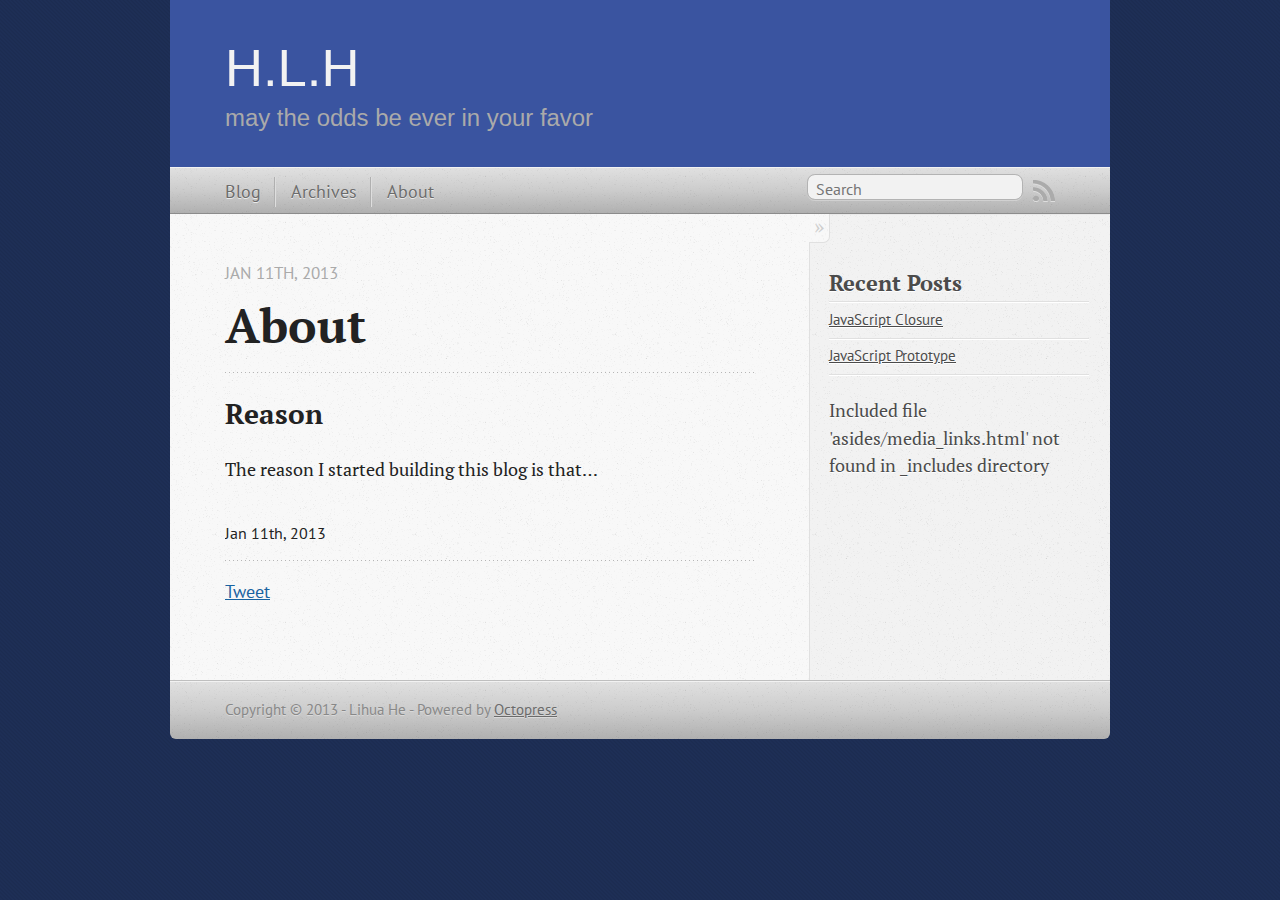
==== blog/about/index.html @ b5d729e0 "Site updated at 2013-01-11 07:59:17 UTC" ====
<!DOCTYPE html>
<!--[if IEMobile 7 ]><html class="no-js iem7"><![endif]-->
<!--[if lt IE 9]><html class="no-js lte-ie8"><![endif]-->
<!--[if (gt IE 8)|(gt IEMobile 7)|!(IEMobile)|!(IE)]><!--><html class="no-js" lang="en"><!--<![endif]-->
<head>
  <meta charset="utf-8">
  <title>about - H.L.H</title>
  <meta name="author" content="Lihua He">

  
  <meta name="description" content="About Jan 11th, 2013 Reason
The reason I started building this blog is that&#8230; Jan 11th, 2013 Tweet Recent Posts JavaScript Closure JavaScript &hellip;">
  

  <!-- http://t.co/dKP3o1e -->
  <meta name="HandheldFriendly" content="True">
  <meta name="MobileOptimized" content="320">
  <meta name="viewport" content="width=device-width, initial-scale=1">

  
  <link rel="canonical" href="http://Zibing.github.com/blog/about/">
  <link href="/favicon.png" rel="icon">
  <link href="/stylesheets/screen.css" media="screen, projection" rel="stylesheet" type="text/css">
  <script src="/javascripts/modernizr-2.0.js"></script>
  <script src="/javascripts/ender.js"></script>
  <script src="/javascripts/octopress.js" type="text/javascript"></script>
  <link href="/atom.xml" rel="alternate" title="H.L.H" type="application/atom+xml">
  <!--Fonts from Google"s Web font directory at http://google.com/webfonts -->
<link href="http://fonts.googleapis.com/css?family=PT+Serif:regular,italic,bold,bolditalic" rel="stylesheet" type="text/css">
<link href="http://fonts.googleapis.com/css?family=PT+Sans:regular,italic,bold,bolditalic" rel="stylesheet" type="text/css">

  

</head>

<body   >
  <header role="banner"><hgroup>
  <h1><a href="/">H.L.H</a></h1>
  
    <h2>may the odds be ever in your favor</h2>
  
</hgroup>

</header>
  <nav role="navigation"><ul class="subscription" data-subscription="rss">
  <li><a href="/atom.xml" rel="subscribe-rss" title="subscribe via RSS">RSS</a></li>
  
</ul>
  
<form action="http://google.com/search" method="get">
  <fieldset role="search">
    <input type="hidden" name="q" value="site:Zibing.github.com" />
    <input class="search" type="text" name="q" results="0" placeholder="Search"/>
  </fieldset>
</form>
  
<ul class="main-navigation">
  <li><a href="/">Blog</a></li>
  <li><a href="/blog/archives">Archives</a></li>
  <li><a href="/blog/about">About</a></li>
</ul>

</nav>
  <div id="main">
    <div id="content">
      <div>
<article role="article">
  
  <header>
    <h1 class="entry-title">About</h1>
    <p class="meta">








  


<time datetime="2013-01-11T01:32:00-06:00" pubdate data-updated="true">Jan 11<span>th</span>, 2013</time></p>
  </header>
  
  <h2>Reason</h2>
The reason I started building this blog is that&#8230;
  
    <footer>
      <p class="meta">
        
        








  


<time datetime="2013-01-11T01:32:00-06:00" pubdate data-updated="true">Jan 11<span>th</span>, 2013</time>
        
      </p>
      
        <div class="sharing">
  
  <a href="http://twitter.com/share" class="twitter-share-button" data-url="http://Zibing.github.com/blog/about/index.html" data-via="" data-counturl="http://Zibing.github.com/blog/about/index.html" >Tweet</a>
  
  
  
</div>

      
    </footer>
  
</article>

</div>

<aside class="sidebar">
  
    <section>
  <h1>Recent Posts</h1>
  <ul id="recent_posts">
    
      <li class="post">
        <a href="/blog/2013/01/11/javascript-closure/">JavaScript Closure</a>
      </li>
    
      <li class="post">
        <a href="/blog/2013/01/10/javascript-prototype/">JavaScript Prototype</a>
      </li>
    
  </ul>
</section>
Included file 'asides/media_links.html' not found in _includes directory





  
</aside>


    </div>
  </div>
  <footer role="contentinfo"><p>
  Copyright &copy; 2013 - Lihua He -
  <span class="credit">Powered by <a href="http://octopress.org">Octopress</a></span>
</p>

</footer>
  







  <script type="text/javascript">
    (function(){
      var twitterWidgets = document.createElement('script');
      twitterWidgets.type = 'text/javascript';
      twitterWidgets.async = true;
      twitterWidgets.src = 'http://platform.twitter.com/widgets.js';
      document.getElementsByTagName('head')[0].appendChild(twitterWidgets);
    })();
  </script>





</body>
</html>
---- stylesheets/screen.css ----
html,body,div,span,applet,object,iframe,h1,h2,h3,h4,h5,h6,p,blockquote,pre,a,abbr,acronym,address,big,cite,code,del,dfn,em,img,ins,kbd,q,s,samp,small,strike,strong,sub,sup,tt,var,b,u,i,center,dl,dt,dd,ol,ul,li,fieldset,form,label,legend,table,caption,tbody,tfoot,thead,tr,th,td,article,aside,canvas,details,embed,figure,figcaption,footer,header,hgroup,menu,nav,output,ruby,section,summary,time,mark,audio,video{margin:0;padding:0;border:0;font:inherit;font-size:100%;vertical-align:baseline}html{line-height:1}ol,ul{list-style:none}table{border-collapse:collapse;border-spacing:0}caption,th,td{text-align:left;font-weight:normal;vertical-align:middle}q,blockquote{quotes:none}q:before,q:after,blockquote:before,blockquote:after{content:"";content:none}a img{border:none}article,aside,details,figcaption,figure,footer,header,hgroup,menu,nav,section,summary{display:block}article,aside,details,figcaption,figure,footer,header,hgroup,menu,nav,section,summary{display:block}a{color:#1863a1}a:visited{color:#751590}a:focus{color:#0181eb}a:hover{color:#0181eb}a:active{color:#01579f}aside.sidebar a{color:#1863a1}aside.sidebar a:focus{color:#0181eb}aside.sidebar a:hover{color:#0181eb}aside.sidebar a:active{color:#01579f}a{-webkit-transition:color 0.3s;-moz-transition:color 0.3s;-o-transition:color 0.3s;transition:color 0.3s}html{background:#1e2f56 url('/images/line-tile.png?1357713523') top left}body>div{background:#f2f2f2 url('/images/noise.png?1357713523') top left;border-bottom:1px solid #bfbfbf}body>div>div{background:#f8f8f8 url('/images/noise.png?1357713523') top left;border-right:1px solid #e0e0e0}.heading,body>header h1,h1,h2,h3,h4,h5,h6{font-family:"PT Serif","Georgia","Helvetica Neue",Arial,sans-serif}.sans,body>header h2,article header p.meta,article>footer,#content .blog-index footer,html .gist .gist-file .gist-meta,#blog-archives a.category,#blog-archives time,aside.sidebar section,body>footer{font-family:"PT Sans","Helvetica Neue",Arial,sans-serif}.serif,body,#content .blog-index a[rel=full-article]{font-family:"PT Serif",Georgia,Times,"Times New Roman",serif}.mono,pre,code,tt,p code,li code{font-family:Menlo,Monaco,"Andale Mono","lucida console","Courier New",monospace}body>header h1{font-size:2.2em;font-family:"Futura",sans-serif;font-weight:normal;line-height:1.2em;margin-bottom:0.6667em}body>header h2{font-family:"Futura",sans-serif}body{line-height:1.5em;color:#222}h1{font-size:2.2em;line-height:1.2em}@media only screen and (min-width: 992px){body{font-size:1.15em}h1{font-size:2.6em;line-height:1.2em}}h1,h2,h3,h4,h5,h6{text-rendering:optimizelegibility;margin-bottom:1em;font-weight:bold}h2,section h1{font-size:1.5em}h3,section h2,section section h1{font-size:1.3em}h4,section h3,section section h2,section section section h1{font-size:1em}h5,section h4,section section h3{font-size:.9em}h6,section h5,section section h4,section section section h3{font-size:.8em}p,blockquote,ul,ol{margin-bottom:1.5em}ul{list-style-type:disc}ul ul{list-style-type:circle;margin-bottom:0px}ul ul ul{list-style-type:square;margin-bottom:0px}ol{list-style-type:decimal}ol ol{list-style-type:lower-alpha;margin-bottom:0px}ol ol ol{list-style-type:lower-roman;margin-bottom:0px}ul,ul ul,ul ol,ol,ol ul,ol ol{margin-left:1.3em}strong{font-weight:bold}em{font-style:italic}sup,sub{font-size:0.8em;position:relative;display:inline-block}sup{top:-0.5em}sub{bottom:-0.5em}q{font-style:italic}q:before{content:"\201C"}q:after{content:"\201D"}em,dfn{font-style:italic}strong,dfn{font-weight:bold}del,s{text-decoration:line-through}abbr,acronym{border-bottom:1px dotted;cursor:help}sub,sup{line-height:0}hr{margin-bottom:0.2em}small{font-size:.8em}big{font-size:1.2em}blockquote{font-style:italic;position:relative;font-size:1.2em;line-height:1.5em;padding-left:1em;border-left:4px solid rgba(170,170,170,0.5)}blockquote cite{font-style:italic}blockquote cite a{color:#aaa !important;word-wrap:break-word}blockquote cite:before{content:'\2014';padding-right:.3em;padding-left:.3em;color:#aaa}@media only screen and (min-width: 992px){blockquote{padding-left:1.5em;border-left-width:4px}}.pullquote-right:before,.pullquote-left:before{padding:0;border:none;content:attr(data-pullquote);float:right;width:45%;margin:.5em 0 1em 1.5em;position:relative;top:7px;font-size:1.4em;line-height:1.45em}.pullquote-left:before{float:left;margin:.5em 1.5em 1em 0}.force-wrap,article a,aside.sidebar a{white-space:-moz-pre-wrap;white-space:-pre-wrap;white-space:-o-pre-wrap;white-space:pre-wrap;word-wrap:break-word}.group,body>header,body>nav,body>footer,body #content>article,body #content>div>article,body #content>div>section,body div.pagination,aside.sidebar,#main,#content,.sidebar{*zoom:1}.group:after,body>header:after,body>nav:after,body>footer:after,body #content>article:after,body #content>div>article:after,body #content>div>section:after,body div.pagination:after,aside.sidebar:after,#main:after,#content:after,.sidebar:after{content:"";display:table;clear:both}body{-webkit-text-size-adjust:none;max-width:940px;position:relative;margin:0 auto}body>header,body>nav,body>footer,body #content>article,body #content>div>article,body #content>div>section{padding-left:18px;padding-right:18px}@media only screen and (min-width: 480px){body>header,body>nav,body>footer,body #content>article,body #content>div>article,body #content>div>section{padding-left:25px;padding-right:25px}}@media only screen and (min-width: 768px){body>header,body>nav,body>footer,body #content>article,body #content>div>article,body #content>div>section{padding-left:35px;padding-right:35px}}@media only screen and (min-width: 992px){body>header,body>nav,body>footer,body #content>article,body #content>div>article,body #content>div>section{padding-left:55px;padding-right:55px}}body div.pagination{margin-left:18px;margin-right:18px}@media only screen and (min-width: 480px){body div.pagination{margin-left:25px;margin-right:25px}}@media only screen and (min-width: 768px){body div.pagination{margin-left:35px;margin-right:35px}}@media only screen and (min-width: 992px){body div.pagination{margin-left:55px;margin-right:55px}}body>header{font-size:1em;padding-top:1.5em;padding-bottom:1.5em}#content{overflow:hidden}#content>div,#content>article{width:100%}aside.sidebar{float:none;padding:0 18px 1px;background-color:#f7f7f7;border-top:1px solid #e0e0e0}.flex-content,article img,article video,article .flash-video,aside.sidebar img{max-width:100%;height:auto}.basic-alignment.left,article img.left,article video.left,article .left.flash-video,aside.sidebar img.left{float:left;margin-right:1.5em}.basic-alignment.right,article img.right,article video.right,article .right.flash-video,aside.sidebar img.right{float:right;margin-left:1.5em}.basic-alignment.center,article img.center,article video.center,article .center.flash-video,aside.sidebar img.center{display:block;margin:0 auto 1.5em}.basic-alignment.left,article img.left,article video.left,article .left.flash-video,aside.sidebar img.left,.basic-alignment.right,article img.right,article video.right,article .right.flash-video,aside.sidebar img.right{margin-bottom:.8em}.toggle-sidebar,.no-sidebar .toggle-sidebar{display:none}@media only screen and (min-width: 750px){body.sidebar-footer aside.sidebar{float:none;width:auto;clear:left;margin:0;padding:0 35px 1px;background-color:#f7f7f7;border-top:1px solid #eaeaea}body.sidebar-footer aside.sidebar section.odd,body.sidebar-footer aside.sidebar section.even{float:left;width:48%}body.sidebar-footer aside.sidebar section.odd{margin-left:0}body.sidebar-footer aside.sidebar section.even{margin-left:4%}body.sidebar-footer aside.sidebar.thirds section{width:30%;margin-left:5%}body.sidebar-footer aside.sidebar.thirds section.first{margin-left:0;clear:both}}body.sidebar-footer #content{margin-right:0px}body.sidebar-footer .toggle-sidebar{display:none}@media only screen and (min-width: 550px){body>header{font-size:1em}}@media only screen and (min-width: 750px){aside.sidebar{float:none;width:auto;clear:left;margin:0;padding:0 35px 1px;background-color:#f7f7f7;border-top:1px solid #eaeaea}aside.sidebar section.odd,aside.sidebar section.even{float:left;width:48%}aside.sidebar section.odd{margin-left:0}aside.sidebar section.even{margin-left:4%}aside.sidebar.thirds section{width:30%;margin-left:5%}aside.sidebar.thirds section.first{margin-left:0;clear:both}}@media only screen and (min-width: 768px){body{-webkit-text-size-adjust:auto}body>header{font-size:1.2em}#main{padding:0;margin:0 auto}#content{overflow:visible;margin-right:240px;position:relative;min-height:380px}.no-sidebar #content{margin-right:0;border-right:0}.collapse-sidebar #content{margin-right:20px}#content>div,#content>article{padding-top:17.5px;padding-bottom:17.5px;float:left}aside.sidebar{width:210px;padding:0 15px 15px;background:none;clear:none;float:left;margin:0 -100% 0 0}aside.sidebar section{width:auto;margin-left:0}aside.sidebar section.odd,aside.sidebar section.even{float:none;width:auto;margin-left:0}.collapse-sidebar aside.sidebar{float:none;width:auto;clear:left;margin:0;padding:0 35px 1px;background-color:#f7f7f7;border-top:1px solid #eaeaea}.collapse-sidebar aside.sidebar section.odd,.collapse-sidebar aside.sidebar section.even{float:left;width:48%}.collapse-sidebar aside.sidebar section.odd{margin-left:0}.collapse-sidebar aside.sidebar section.even{margin-left:4%}.collapse-sidebar aside.sidebar.thirds section{width:30%;margin-left:5%}.collapse-sidebar aside.sidebar.thirds section.first{margin-left:0;clear:both}}@media only screen and (min-width: 992px){body>header{font-size:1.3em}#content{margin-right:300px}#content>div,#content>article{padding-top:27.5px;padding-bottom:27.5px}aside.sidebar{width:260px;padding:1.2em 20px 20px}.collapse-sidebar aside.sidebar{padding-left:55px;padding-right:55px}}@media only screen and (min-width: 768px){ul,ol{margin-left:0}}body>header{background:#3a54a0}body>header h1{display:inline-block;margin:0}body>header h1 a,body>header h1 a:visited,body>header h1 a:hover{color:#f2f2f2;text-decoration:none}body>header h2{margin:.2em 0 0;font-size:1em;color:#aaa;font-weight:normal}body>nav{position:relative;background-color:#ccc;background:url('/images/noise.png?1357713523'),-webkit-gradient(linear, 50% 0%, 50% 100%, color-stop(0%, #e0e0e0), color-stop(50%, #cccccc), color-stop(100%, #b0b0b0));background:url('/images/noise.png?1357713523'),-webkit-linear-gradient(#e0e0e0,#cccccc,#b0b0b0);background:url('/images/noise.png?1357713523'),-moz-linear-gradient(#e0e0e0,#cccccc,#b0b0b0);background:url('/images/noise.png?1357713523'),-o-linear-gradient(#e0e0e0,#cccccc,#b0b0b0);background:url('/images/noise.png?1357713523'),linear-gradient(#e0e0e0,#cccccc,#b0b0b0);border-top:1px solid #f2f2f2;border-bottom:1px solid #8c8c8c;padding-top:.35em;padding-bottom:.35em}body>nav form{-webkit-background-clip:padding;-moz-background-clip:padding;background-clip:padding-box;margin:0;padding:0}body>nav form .search{padding:.3em .5em 0;font-size:.85em;font-family:"PT Sans","Helvetica Neue",Arial,sans-serif;line-height:1.1em;width:95%;-webkit-border-radius:0.5em;-moz-border-radius:0.5em;-ms-border-radius:0.5em;-o-border-radius:0.5em;border-radius:0.5em;-webkit-background-clip:padding;-moz-background-clip:padding;background-clip:padding-box;-webkit-box-shadow:#d1d1d1 0 1px;-moz-box-shadow:#d1d1d1 0 1px;box-shadow:#d1d1d1 0 1px;background-color:#f2f2f2;border:1px solid #b3b3b3;color:#888}body>nav form .search:focus{color:#444;border-color:#80b1df;-webkit-box-shadow:#80b1df 0 0 4px,#80b1df 0 0 3px inset;-moz-box-shadow:#80b1df 0 0 4px,#80b1df 0 0 3px inset;box-shadow:#80b1df 0 0 4px,#80b1df 0 0 3px inset;background-color:#fff;outline:none}body>nav fieldset[role=search]{float:right;width:48%}body>nav fieldset.mobile-nav{float:left;width:48%}body>nav fieldset.mobile-nav select{width:100%;font-size:.8em;border:1px solid #888}body>nav ul{display:none}@media only screen and (min-width: 550px){body>nav{font-size:.9em}body>nav ul{margin:0;padding:0;border:0;overflow:hidden;*zoom:1;float:left;display:block;padding-top:.15em}body>nav ul li{list-style-image:none;list-style-type:none;margin-left:0;white-space:nowrap;display:inline;float:left;padding-left:0;padding-right:0}body>nav ul li:first-child,body>nav ul li.first{padding-left:0}body>nav ul li:last-child{padding-right:0}body>nav ul li.last{padding-right:0}body>nav ul.subscription{margin-left:.8em;float:right}body>nav ul.subscription li:last-child a{padding-right:0}body>nav ul li{margin:0}body>nav a{color:#6b6b6b;font-family:"PT Sans","Helvetica Neue",Arial,sans-serif;text-shadow:#ebebeb 0 1px;float:left;text-decoration:none;font-size:1.1em;padding:.1em 0;line-height:1.5em}body>nav a:visited{color:#6b6b6b}body>nav a:hover{color:#2b2b2b}body>nav li+li{border-left:1px solid #b0b0b0;margin-left:.8em}body>nav li+li a{padding-left:.8em;border-left:1px solid #dedede}body>nav form{float:right;text-align:left;padding-left:.8em;width:175px}body>nav form .search{width:93%;font-size:.95em;line-height:1.2em}body>nav ul[data-subscription$=email]+form{width:97px}body>nav ul[data-subscription$=email]+form .search{width:91%}body>nav fieldset.mobile-nav{display:none}body>nav fieldset[role=search]{width:99%}}@media only screen and (min-width: 992px){body>nav form{width:215px}body>nav ul[data-subscription$=email]+form{width:147px}}.no-placeholder body>nav .search{background:#f2f2f2 url('/images/search.png?1357713523') 0.3em 0.25em no-repeat;text-indent:1.3em}@media only screen and (min-width: 550px){.maskImage body>nav ul[data-subscription$=email]+form{width:123px}}@media only screen and (min-width: 992px){.maskImage body>nav ul[data-subscription$=email]+form{width:173px}}.maskImage ul.subscription{position:relative;top:.2em}.maskImage ul.subscription li,.maskImage ul.subscription a{border:0;padding:0}.maskImage a[rel=subscribe-rss]{position:relative;top:0px;text-indent:-999999em;background-color:#dedede;border:0;padding:0}.maskImage a[rel=subscribe-rss],.maskImage a[rel=subscribe-rss]:after{-webkit-mask-image:url('/images/rss.png?1357713523');-moz-mask-image:url('/images/rss.png?1357713523');-ms-mask-image:url('/images/rss.png?1357713523');-o-mask-image:url('/images/rss.png?1357713523');mask-image:url('/images/rss.png?1357713523');-webkit-mask-repeat:no-repeat;-moz-mask-repeat:no-repeat;-ms-mask-repeat:no-repeat;-o-mask-repeat:no-repeat;mask-repeat:no-repeat;width:22px;height:22px}.maskImage a[rel=subscribe-rss]:after{content:"";position:absolute;top:-1px;left:0;background-color:#ababab}.maskImage a[rel=subscribe-rss]:hover:after{background-color:#9e9e9e}.maskImage a[rel=subscribe-email]{position:relative;top:0px;text-indent:-999999em;background-color:#dedede;border:0;padding:0}.maskImage a[rel=subscribe-email],.maskImage a[rel=subscribe-email]:after{-webkit-mask-image:url('/images/email.png?1357713523');-moz-mask-image:url('/images/email.png?1357713523');-ms-mask-image:url('/images/email.png?1357713523');-o-mask-image:url('/images/email.png?1357713523');mask-image:url('/images/email.png?1357713523');-webkit-mask-repeat:no-repeat;-moz-mask-repeat:no-repeat;-ms-mask-repeat:no-repeat;-o-mask-repeat:no-repeat;mask-repeat:no-repeat;width:28px;height:22px}.maskImage a[rel=subscribe-email]:after{content:"";position:absolute;top:-1px;left:0;background-color:#ababab}.maskImage a[rel=subscribe-email]:hover:after{background-color:#9e9e9e}article{padding-top:1em}article header{position:relative;padding-top:2em;padding-bottom:1em;margin-bottom:1em;background:url('[data-uri]') bottom left repeat-x}article header h1{margin:0}article header h1 a{text-decoration:none}article header h1 a:hover{text-decoration:underline}article header p{font-size:.9em;color:#aaa;margin:0}article header p.meta{text-transform:uppercase;position:absolute;top:0}@media only screen and (min-width: 768px){article header{margin-bottom:1.5em;padding-bottom:1em;background:url('[data-uri]') bottom left repeat-x}}article h2{padding-top:0.8em;background:url('[data-uri]') top left repeat-x}.entry-content article h2:first-child,article header+h2{padding-top:0}article h2:first-child,article header+h2{background:none}article .feature{padding-top:.5em;margin-bottom:1em;padding-bottom:1em;background:url('[data-uri]') bottom left repeat-x;font-size:2.0em;font-style:italic;line-height:1.3em}article img,article video,article .flash-video{-webkit-border-radius:0.3em;-moz-border-radius:0.3em;-ms-border-radius:0.3em;-o-border-radius:0.3em;border-radius:0.3em;-webkit-box-shadow:rgba(0,0,0,0.15) 0 1px 4px;-moz-box-shadow:rgba(0,0,0,0.15) 0 1px 4px;box-shadow:rgba(0,0,0,0.15) 0 1px 4px;-webkit-box-sizing:border-box;-moz-box-sizing:border-box;box-sizing:border-box;border:#fff 0.5em solid}article video,article .flash-video{margin:0 auto 1.5em}article video{display:block;width:100%}article .flash-video>div{position:relative;display:block;padding-bottom:56.25%;padding-top:1px;height:0;overflow:hidden}article .flash-video>div iframe,article .flash-video>div object,article .flash-video>div embed{position:absolute;top:0;left:0;width:100%;height:100%}article>footer{padding-bottom:2.5em;margin-top:2em}article>footer p.meta{margin-bottom:.8em;font-size:.85em;clear:both;overflow:hidden}.blog-index article+article{background:url('[data-uri]') top left repeat-x}#content .blog-index{padding-top:0;padding-bottom:0}#content .blog-index article{padding-top:2em}#content .blog-index article header{background:none;padding-bottom:0}#content .blog-index article h1{font-size:2.2em}#content .blog-index article h1 a{color:inherit}#content .blog-index article h1 a:hover{color:#0181eb}#content .blog-index a[rel=full-article]{background:#ebebeb;display:inline-block;padding:.4em .8em;margin-right:.5em;text-decoration:none;color:#666;-webkit-transition:background-color 0.5s;-moz-transition:background-color 0.5s;-o-transition:background-color 0.5s;transition:background-color 0.5s}#content .blog-index a[rel=full-article]:hover{background:#0181eb;text-shadow:none;color:#f8f8f8}#content .blog-index footer{margin-top:1em}.separator,article>footer .byline+time:before,article>footer time+time:before,article>footer .comments:before,article>footer .byline ~ .categories:before{content:"\2022 ";padding:0 .4em 0 .2em;display:inline-block}#content div.pagination{text-align:center;font-size:.95em;position:relative;background:url('[data-uri]') top left repeat-x;padding-top:1.5em;padding-bottom:1.5em}#content div.pagination a{text-decoration:none;color:#aaa}#content div.pagination a.prev{position:absolute;left:0}#content div.pagination a.next{position:absolute;right:0}#content div.pagination a:hover{color:#0181eb}#content div.pagination a[href*=archive]:before,#content div.pagination a[href*=archive]:after{content:'\2014';padding:0 .3em}p.meta+.sharing{padding-top:1em;padding-left:0;background:url('[data-uri]') top left repeat-x}#fb-root{display:none}.highlight,html .gist .gist-file .gist-syntax .gist-highlight{border:1px solid #05232b !important}.highlight table td.code,html .gist .gist-file .gist-syntax .gist-highlight table td.code{width:100%}.highlight .line-numbers,html .gist .gist-file .gist-syntax .highlight .line_numbers{text-align:right;font-size:13px;line-height:1.45em;background:#073642 url('/images/noise.png?1357713523') top left !important;border-right:1px solid #00232c !important;-webkit-box-shadow:#083e4b -1px 0 inset;-moz-box-shadow:#083e4b -1px 0 inset;box-shadow:#083e4b -1px 0 inset;text-shadow:#021014 0 -1px;padding:.8em !important;-webkit-border-radius:0;-moz-border-radius:0;-ms-border-radius:0;-o-border-radius:0;border-radius:0}.highlight .line-numbers span,html .gist .gist-file .gist-syntax .highlight .line_numbers span{color:#586e75 !important}figure.code,.gist-file,pre{-webkit-box-shadow:rgba(0,0,0,0.06) 0 0 10px;-moz-box-shadow:rgba(0,0,0,0.06) 0 0 10px;box-shadow:rgba(0,0,0,0.06) 0 0 10px}figure.code .highlight pre,.gist-file .highlight pre,pre .highlight pre{-webkit-box-shadow:none;-moz-box-shadow:none;box-shadow:none}.gist .highlight *::-moz-selection,figure.code .highlight *::-moz-selection{background:#386774;color:inherit;text-shadow:#002b36 0 1px}.gist .highlight *::-webkit-selection,figure.code .highlight *::-webkit-selection{background:#386774;color:inherit;text-shadow:#002b36 0 1px}.gist .highlight *::selection,figure.code .highlight *::selection{background:#386774;color:inherit;text-shadow:#002b36 0 1px}html .gist .gist-file{margin-bottom:1.8em;position:relative;border:none;padding-top:26px !important}html .gist .gist-file .highlight{margin-bottom:0}html .gist .gist-file .gist-syntax{border-bottom:0 !important;background:none !important}html .gist .gist-file .gist-syntax .gist-highlight{background:#002b36 !important}html .gist .gist-file .gist-syntax .highlight pre{padding:0}html .gist .gist-file .gist-meta{padding:.6em 0.8em;border:1px solid #083e4b !important;color:#586e75;font-size:.7em !important;background:#073642 url('/images/noise.png?1357713523') top left;line-height:1.5em}html .gist .gist-file .gist-meta a{color:#75878b !important;text-decoration:none}html .gist .gist-file .gist-meta a:hover{text-decoration:underline}html .gist .gist-file .gist-meta a:hover{color:#93a1a1 !important}html .gist .gist-file .gist-meta a[href*='#file']{position:absolute;top:0;left:0;right:-10px;color:#474747 !important}html .gist .gist-file .gist-meta a[href*='#file']:hover{color:#1863a1 !important}html .gist .gist-file .gist-meta a[href*=raw]{top:.4em}pre{background:#002b36 url('/images/noise.png?1357713523') top left;-webkit-border-radius:0.4em;-moz-border-radius:0.4em;-ms-border-radius:0.4em;-o-border-radius:0.4em;border-radius:0.4em;border:1px solid #05232b;line-height:1.45em;font-size:13px;margin-bottom:2.1em;padding:.8em 1em;color:#93a1a1;overflow:auto}h3.filename+pre{-moz-border-radius-topleft:0px;-webkit-border-top-left-radius:0px;border-top-left-radius:0px;-moz-border-radius-topright:0px;-webkit-border-top-right-radius:0px;border-top-right-radius:0px}p code,li code{display:inline-block;white-space:no-wrap;background:#fff;font-size:.8em;line-height:1.5em;color:#555;border:1px solid #ddd;-webkit-border-radius:0.4em;-moz-border-radius:0.4em;-ms-border-radius:0.4em;-o-border-radius:0.4em;border-radius:0.4em;padding:0 .3em;margin:-1px 0}p pre code,li pre code{font-size:1em !important;background:none;border:none}.pre-code,html .gist .gist-file .gist-syntax .highlight pre,.highlight code{font-family:Menlo,Monaco,"Andale Mono","lucida console","Courier New",monospace !important;overflow:scroll;overflow-y:hidden;display:block;padding:.8em;overflow-x:auto;line-height:1.45em;background:#002b36 url('/images/noise.png?1357713523') top left !important;color:#93a1a1 !important}.pre-code span,html .gist .gist-file .gist-syntax .highlight pre span,.highlight code span{color:#93a1a1 !important}.pre-code span,html .gist .gist-file .gist-syntax .highlight pre span,.highlight code span{font-style:normal !important;font-weight:normal !important}.pre-code .c,html .gist .gist-file .gist-syntax .highlight pre .c,.highlight code .c{color:#586e75 !important;font-style:italic !important}.pre-code .cm,html .gist .gist-file .gist-syntax .highlight pre .cm,.highlight code .cm{color:#586e75 !important;font-style:italic !important}.pre-code .cp,html .gist .gist-file .gist-syntax .highlight pre .cp,.highlight code .cp{color:#586e75 !important;font-style:italic !important}.pre-code .c1,html .gist .gist-file .gist-syntax .highlight pre .c1,.highlight code .c1{color:#586e75 !important;font-style:italic !important}.pre-code .cs,html .gist .gist-file .gist-syntax .highlight pre .cs,.highlight code .cs{color:#586e75 !important;font-weight:bold !important;font-style:italic !important}.pre-code .err,html .gist .gist-file .gist-syntax .highlight pre .err,.highlight code .err{color:#dc322f !important;background:none !important}.pre-code .k,html .gist .gist-file .gist-syntax .highlight pre .k,.highlight code .k{color:#cb4b16 !important}.pre-code .o,html .gist .gist-file .gist-syntax .highlight pre .o,.highlight code .o{color:#93a1a1 !important;font-weight:bold !important}.pre-code .p,html .gist .gist-file .gist-syntax .highlight pre .p,.highlight code .p{color:#93a1a1 !important}.pre-code .ow,html .gist .gist-file .gist-syntax .highlight pre .ow,.highlight code .ow{color:#2aa198 !important;font-weight:bold !important}.pre-code .gd,html .gist .gist-file .gist-syntax .highlight pre .gd,.highlight code .gd{color:#93a1a1 !important;background-color:#372c34 !important;display:inline-block}.pre-code .gd .x,html .gist .gist-file .gist-syntax .highlight pre .gd .x,.highlight code .gd .x{color:#93a1a1 !important;background-color:#4d2d33 !important;display:inline-block}.pre-code .ge,html .gist .gist-file .gist-syntax .highlight pre .ge,.highlight code .ge{color:#93a1a1 !important;font-style:italic !important}.pre-code .gh,html .gist .gist-file .gist-syntax .highlight pre .gh,.highlight code .gh{color:#586e75 !important}.pre-code .gi,html .gist .gist-file .gist-syntax .highlight pre .gi,.highlight code .gi{color:#93a1a1 !important;background-color:#1a412b !important;display:inline-block}.pre-code .gi .x,html .gist .gist-file .gist-syntax .highlight pre .gi .x,.highlight code .gi .x{color:#93a1a1 !important;background-color:#355720 !important;display:inline-block}.pre-code .gs,html .gist .gist-file .gist-syntax .highlight pre .gs,.highlight code .gs{color:#93a1a1 !important;font-weight:bold !important}.pre-code .gu,html .gist .gist-file .gist-syntax .highlight pre .gu,.highlight code .gu{color:#6c71c4 !important}.pre-code .kc,html .gist .gist-file .gist-syntax .highlight pre .kc,.highlight code .kc{color:#859900 !important;font-weight:bold !important}.pre-code .kd,html .gist .gist-file .gist-syntax .highlight pre .kd,.highlight code .kd{color:#268bd2 !important}.pre-code .kp,html .gist .gist-file .gist-syntax .highlight pre .kp,.highlight code .kp{color:#cb4b16 !important;font-weight:bold !important}.pre-code .kr,html .gist .gist-file .gist-syntax .highlight pre .kr,.highlight code .kr{color:#d33682 !important;font-weight:bold !important}.pre-code .kt,html .gist .gist-file .gist-syntax .highlight pre .kt,.highlight code .kt{color:#2aa198 !important}.pre-code .n,html .gist .gist-file .gist-syntax .highlight pre .n,.highlight code .n{color:#268bd2 !important}.pre-code .na,html .gist .gist-file .gist-syntax .highlight pre .na,.highlight code .na{color:#268bd2 !important}.pre-code .nb,html .gist .gist-file .gist-syntax .highlight pre .nb,.highlight code .nb{color:#859900 !important}.pre-code .nc,html .gist .gist-file .gist-syntax .highlight pre .nc,.highlight code .nc{color:#d33682 !important}.pre-code .no,html .gist .gist-file .gist-syntax .highlight pre .no,.highlight code .no{color:#b58900 !important}.pre-code .nl,html .gist .gist-file .gist-syntax .highlight pre .nl,.highlight code .nl{color:#859900 !important}.pre-code .ne,html .gist .gist-file .gist-syntax .highlight pre .ne,.highlight code .ne{color:#268bd2 !important;font-weight:bold !important}.pre-code .nf,html .gist .gist-file .gist-syntax .highlight pre .nf,.highlight code .nf{color:#268bd2 !important;font-weight:bold !important}.pre-code .nn,html .gist .gist-file .gist-syntax .highlight pre .nn,.highlight code .nn{color:#b58900 !important}.pre-code .nt,html .gist .gist-file .gist-syntax .highlight pre .nt,.highlight code .nt{color:#268bd2 !important;font-weight:bold !important}.pre-code .nx,html .gist .gist-file .gist-syntax .highlight pre .nx,.highlight code .nx{color:#b58900 !important}.pre-code .vg,html .gist .gist-file .gist-syntax .highlight pre .vg,.highlight code .vg{color:#268bd2 !important}.pre-code .vi,html .gist .gist-file .gist-syntax .highlight pre .vi,.highlight code .vi{color:#268bd2 !important}.pre-code .nv,html .gist .gist-file .gist-syntax .highlight pre .nv,.highlight code .nv{color:#268bd2 !important}.pre-code .mf,html .gist .gist-file .gist-syntax .highlight pre .mf,.highlight code .mf{color:#2aa198 !important}.pre-code .m,html .gist .gist-file .gist-syntax .highlight pre .m,.highlight code .m{color:#2aa198 !important}.pre-code .mh,html .gist .gist-file .gist-syntax .highlight pre .mh,.highlight code .mh{color:#2aa198 !important}.pre-code .mi,html .gist .gist-file .gist-syntax .highlight pre .mi,.highlight code .mi{color:#2aa198 !important}.pre-code .s,html .gist .gist-file .gist-syntax .highlight pre .s,.highlight code .s{color:#2aa198 !important}.pre-code .sd,html .gist .gist-file .gist-syntax .highlight pre .sd,.highlight code .sd{color:#2aa198 !important}.pre-code .s2,html .gist .gist-file .gist-syntax .highlight pre .s2,.highlight code .s2{color:#2aa198 !important}.pre-code .se,html .gist .gist-file .gist-syntax .highlight pre .se,.highlight code .se{color:#dc322f !important}.pre-code .si,html .gist .gist-file .gist-syntax .highlight pre .si,.highlight code .si{color:#268bd2 !important}.pre-code .sr,html .gist .gist-file .gist-syntax .highlight pre .sr,.highlight code .sr{color:#2aa198 !important}.pre-code .s1,html .gist .gist-file .gist-syntax .highlight pre .s1,.highlight code .s1{color:#2aa198 !important}.pre-code div .gd,html .gist .gist-file .gist-syntax .highlight pre div .gd,.highlight code div .gd,.pre-code div .gd .x,html .gist .gist-file .gist-syntax .highlight pre div .gd .x,.highlight code div .gd .x,.pre-code div .gi,html .gist .gist-file .gist-syntax .highlight pre div .gi,.highlight code div .gi,.pre-code div .gi .x,html .gist .gist-file .gist-syntax .highlight pre div .gi .x,.highlight code div .gi .x{display:inline-block;width:100%}.highlight,.gist-highlight{margin-bottom:1.8em;background:#002b36;overflow-y:hidden;overflow-x:auto}.highlight pre,.gist-highlight pre{background:none;-webkit-border-radius:0px;-moz-border-radius:0px;-ms-border-radius:0px;-o-border-radius:0px;border-radius:0px;border:none;padding:0;margin-bottom:0}pre::-webkit-scrollbar,.highlight::-webkit-scrollbar,.gist-highlight::-webkit-scrollbar{height:.5em;background:rgba(255,255,255,0.15)}pre::-webkit-scrollbar-thumb:horizontal,.highlight::-webkit-scrollbar-thumb:horizontal,.gist-highlight::-webkit-scrollbar-thumb:horizontal{background:rgba(255,255,255,0.2);-webkit-border-radius:4px;border-radius:4px}.highlight code{background:#000}figure.code{background:none;padding:0;border:0;margin-bottom:1.5em}figure.code pre{margin-bottom:0}figure.code figcaption{position:relative}figure.code .highlight{margin-bottom:0}.code-title,html .gist .gist-file .gist-meta a[href*='#file'],h3.filename,figure.code figcaption{text-align:center;font-size:13px;line-height:2em;text-shadow:#cbcccc 0 1px 0;color:#474747;font-weight:normal;margin-bottom:0;-moz-border-radius-topleft:5px;-webkit-border-top-left-radius:5px;border-top-left-radius:5px;-moz-border-radius-topright:5px;-webkit-border-top-right-radius:5px;border-top-right-radius:5px;font-family:"Helvetica Neue", Arial, "Lucida Grande", "Lucida Sans Unicode", Lucida, sans-serif;background:#aaa url('/images/code_bg.png?1357713523') top repeat-x;border:1px solid #565656;border-top-color:#cbcbcb;border-left-color:#a5a5a5;border-right-color:#a5a5a5;border-bottom:0}.download-source,html .gist .gist-file .gist-meta a[href*=raw],figure.code figcaption a{position:absolute;right:.8em;text-decoration:none;color:#666 !important;z-index:1;font-size:13px;text-shadow:#cbcccc 0 1px 0;padding-left:3em}.download-source:hover,html .gist .gist-file .gist-meta a[href*=raw]:hover,figure.code figcaption a:hover{text-decoration:underline}#archive #content>div,#archive #content>div>article{padding-top:0}#blog-archives{color:#aaa}#blog-archives article{padding:1em 0 1em;position:relative;background:url('[data-uri]') bottom left repeat-x}#blog-archives article:last-child{background:none}#blog-archives article footer{padding:0;margin:0}#blog-archives h1{color:#222;margin-bottom:.3em}#blog-archives h2{display:none}#blog-archives h1{font-size:1.5em}#blog-archives h1 a{text-decoration:none;color:inherit;font-weight:normal;display:inline-block}#blog-archives h1 a:hover{text-decoration:underline}#blog-archives h1 a:hover{color:#0181eb}#blog-archives a.category,#blog-archives time{color:#aaa}#blog-archives .entry-content{display:none}#blog-archives time{font-size:.9em;line-height:1.2em}#blog-archives time .month,#blog-archives time .day{display:inline-block}#blog-archives time .month{text-transform:uppercase}#blog-archives p{margin-bottom:1em}#blog-archives a,#blog-archives .entry-content a{color:inherit}#blog-archives a:hover,#blog-archives .entry-content a:hover{color:#0181eb}#blog-archives a:hover{color:#0181eb}@media only screen and (min-width: 550px){#blog-archives article{margin-left:5em}#blog-archives h2{margin-bottom:.3em;font-weight:normal;display:inline-block;position:relative;top:-1px;float:left}#blog-archives h2:first-child{padding-top:.75em}#blog-archives time{position:absolute;text-align:right;left:0em;top:1.8em}#blog-archives .year{display:none}#blog-archives article{padding-left:4.5em;padding-bottom:.7em}#blog-archives a.category{line-height:1.1em}}#content>.category article{margin-left:0;padding-left:6.8em}#content>.category .year{display:inline}.side-shadow-border,aside.sidebar section h1,aside.sidebar li{-webkit-box-shadow:#fff 0 1px;-moz-box-shadow:#fff 0 1px;box-shadow:#fff 0 1px}aside.sidebar{overflow:hidden;color:#4b4b4b;text-shadow:#fff 0 1px}aside.sidebar section{font-size:.8em;line-height:1.4em;margin-bottom:1.5em}aside.sidebar section h1{margin:1.5em 0 0;padding-bottom:.2em;border-bottom:1px solid #e0e0e0}aside.sidebar section h1+p{padding-top:.4em}aside.sidebar img{-webkit-border-radius:0.3em;-moz-border-radius:0.3em;-ms-border-radius:0.3em;-o-border-radius:0.3em;border-radius:0.3em;-webkit-box-shadow:rgba(0,0,0,0.15) 0 1px 4px;-moz-box-shadow:rgba(0,0,0,0.15) 0 1px 4px;box-shadow:rgba(0,0,0,0.15) 0 1px 4px;-webkit-box-sizing:border-box;-moz-box-sizing:border-box;box-sizing:border-box;border:#fff 0.3em solid}aside.sidebar ul{margin-bottom:0.5em;margin-left:0}aside.sidebar li{list-style:none;padding:.5em 0;margin:0;border-bottom:1px solid #e0e0e0}aside.sidebar li p:last-child{margin-bottom:0}aside.sidebar a{color:inherit;-webkit-transition:color 0.5s;-moz-transition:color 0.5s;-o-transition:color 0.5s;transition:color 0.5s}aside.sidebar:hover a{color:#1863a1}aside.sidebar:hover a:hover{color:#0181eb}.aside-alt-link,#tweets a[href*='twitter.com/search'],#pinboard_linkroll .pin-tag{color:#7e7e7e}.aside-alt-link:hover,#tweets a[href*='twitter.com/search']:hover,#pinboard_linkroll .pin-tag:hover{color:#0181eb}@media only screen and (min-width: 768px){.toggle-sidebar{outline:none;position:absolute;right:-10px;top:0;bottom:0;display:inline-block;text-decoration:none;color:#cecece;width:9px;cursor:pointer}.toggle-sidebar:hover{background:#e9e9e9;background:-webkit-gradient(linear, 0% 50%, 100% 50%, color-stop(0%, rgba(224,224,224,0.5)), color-stop(100%, rgba(224,224,224,0)));background:-webkit-linear-gradient(left, rgba(224,224,224,0.5),rgba(224,224,224,0));background:-moz-linear-gradient(left, rgba(224,224,224,0.5),rgba(224,224,224,0));background:-o-linear-gradient(left, rgba(224,224,224,0.5),rgba(224,224,224,0));background:linear-gradient(left, rgba(224,224,224,0.5),rgba(224,224,224,0))}.toggle-sidebar:after{position:absolute;right:-11px;top:0;width:20px;font-size:1.2em;line-height:1.1em;padding-bottom:.15em;-moz-border-radius-bottomright:0.3em;-webkit-border-bottom-right-radius:0.3em;border-bottom-right-radius:0.3em;text-align:center;background:#f8f8f8 url('/images/noise.png?1357713523') top left;border-bottom:1px solid #e0e0e0;border-right:1px solid #e0e0e0;content:"\00BB";text-indent:-1px}.collapse-sidebar .toggle-sidebar{text-indent:0px;right:-20px;width:19px}.collapse-sidebar .toggle-sidebar:hover{background:#e9e9e9}.collapse-sidebar .toggle-sidebar:after{border-left:1px solid #e0e0e0;text-shadow:#fff 0 1px;content:"\00AB";left:0px;right:0;text-align:center;text-indent:0;border:0;border-right-width:0;background:none}}#tweets .loading{background:url('[data-uri]') no-repeat center 0.5em;color:#c4c4c4;text-shadow:#f8f8f8 0 1px;text-align:center;padding:2.5em 0 .5em}#tweets .loading.error{background:url('[data-uri]') no-repeat center 0.5em}#tweets p{position:relative;padding-right:1em}#tweets a[href*=status]:first-child{color:#a4a4a4;float:right;padding:0 0 .1em 1em;position:relative;right:-1.3em;text-shadow:#fff 0 1px;font-size:.7em;text-decoration:none}#tweets a[href*=status]:first-child span{font-size:1.5em}#tweets a[href*=status]:first-child:hover{color:#0181eb;text-decoration:none}#tweets a[href*='twitter.com/search']{text-decoration:none}#tweets a[href*='twitter.com/search']:hover{text-decoration:underline}.googleplus h1{-moz-box-shadow:none !important;-webkit-box-shadow:none !important;-o-box-shadow:none !important;box-shadow:none !important;border-bottom:0px none !important}.googleplus a{text-decoration:none;white-space:normal !important;line-height:32px}.googleplus a img{float:left;margin-right:0.5em;border:0 none}.googleplus-hidden{position:absolute;top:-1000em;left:-1000em}#pinboard_linkroll .pin-title,#pinboard_linkroll .pin-description{display:block;margin-bottom:.5em}#pinboard_linkroll .pin-tag{text-decoration:none}#pinboard_linkroll .pin-tag:hover{text-decoration:underline}#pinboard_linkroll .pin-tag:after{content:','}#pinboard_linkroll .pin-tag:last-child:after{content:''}.delicious-posts a.delicious-link{margin-bottom:.5em;display:block}.delicious-posts p{font-size:1em}body>footer{font-size:.8em;color:#888;text-shadow:#d9d9d9 0 1px;background-color:#ccc;background:url('/images/noise.png?1357713523'),-webkit-gradient(linear, 50% 0%, 50% 100%, color-stop(0%, #e0e0e0), color-stop(50%, #cccccc), color-stop(100%, #b0b0b0));background:url('/images/noise.png?1357713523'),-webkit-linear-gradient(#e0e0e0,#cccccc,#b0b0b0);background:url('/images/noise.png?1357713523'),-moz-linear-gradient(#e0e0e0,#cccccc,#b0b0b0);background:url('/images/noise.png?1357713523'),-o-linear-gradient(#e0e0e0,#cccccc,#b0b0b0);background:url('/images/noise.png?1357713523'),linear-gradient(#e0e0e0,#cccccc,#b0b0b0);border-top:1px solid #f2f2f2;position:relative;padding-top:1em;padding-bottom:1em;margin-bottom:3em;-moz-border-radius-bottomleft:0.4em;-webkit-border-bottom-left-radius:0.4em;border-bottom-left-radius:0.4em;-moz-border-radius-bottomright:0.4em;-webkit-border-bottom-right-radius:0.4em;border-bottom-right-radius:0.4em;z-index:1}body>footer a{color:#6b6b6b}body>footer a:visited{color:#6b6b6b}body>footer a:hover{color:#484848}body>footer p:last-child{margin-bottom:0}
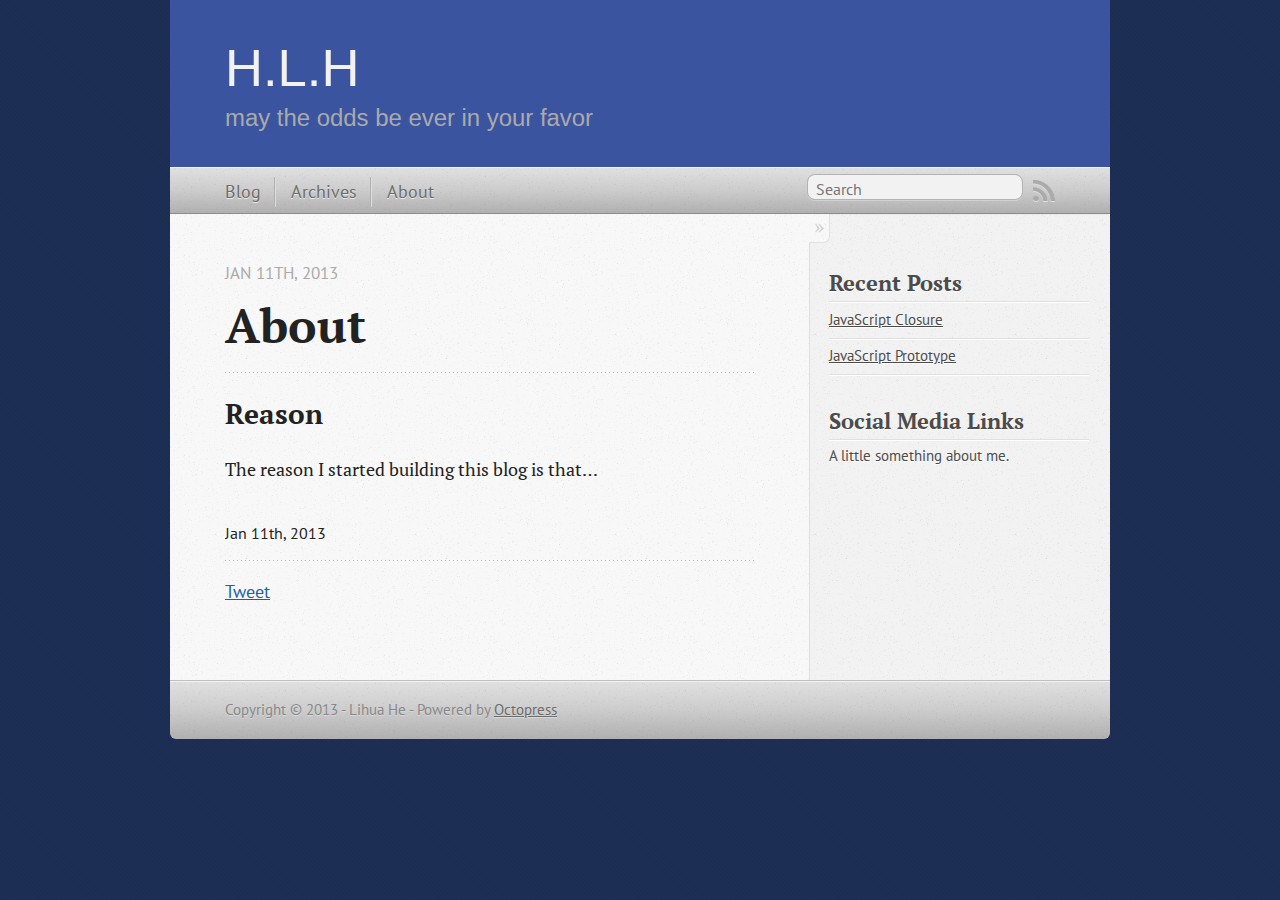
==== commit b920df7c: "Site updated at 2013-01-11 08:01:10 UTC" ====
--- a/blog/about/index.html
+++ b/blog/about/index.html
@@ -137,7 +137,10 @@
     
   </ul>
 </section>
-Included file 'asides/media_links.html' not found in _includes directory
+<section>
+    <h1>Social Media Links</h1>
+    <p>A little something about me.</p>
+</section>
 
 
 
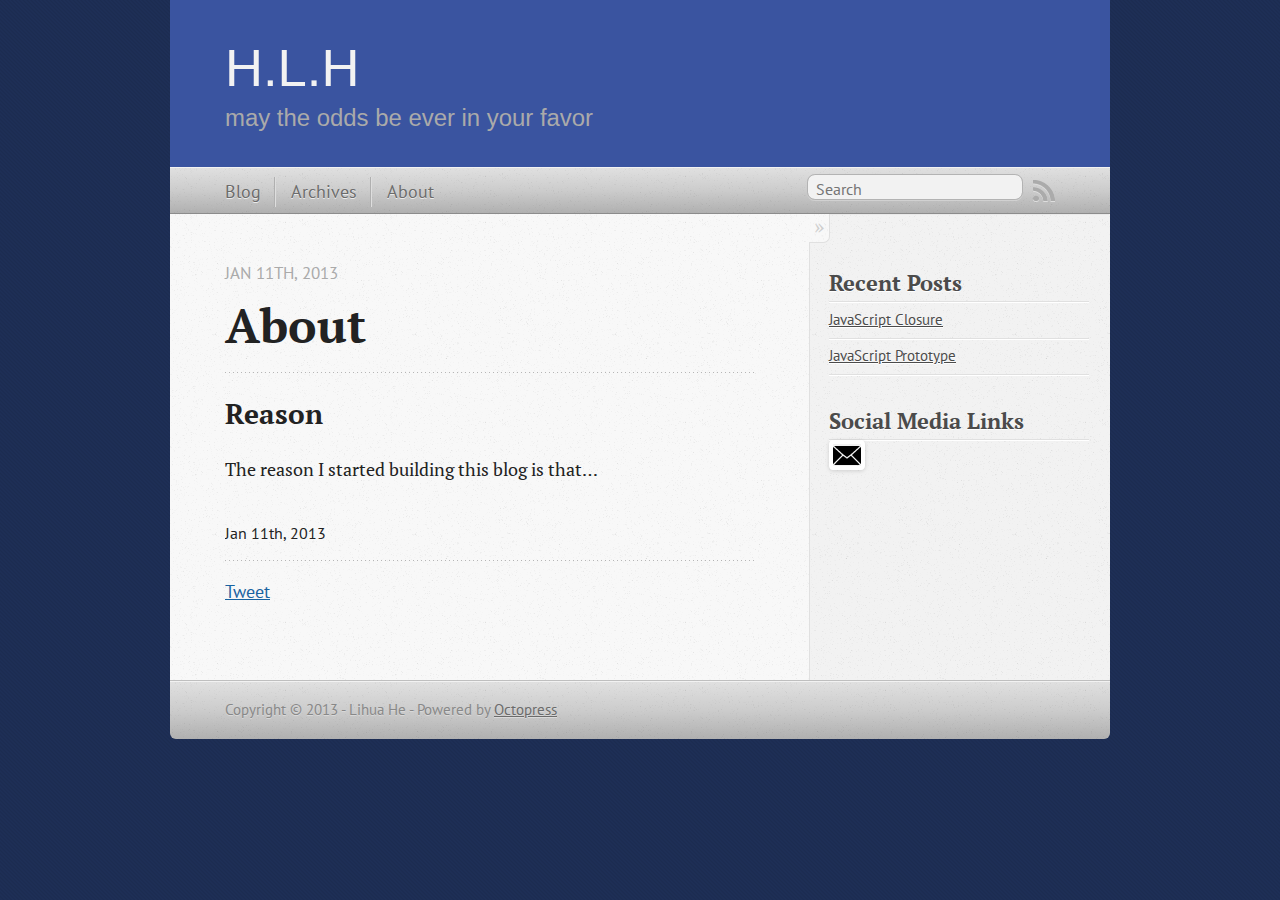
==== commit 76d396e4: "Site updated at 2013-01-11 08:05:17 UTC" ====
--- a/blog/about/index.html
+++ b/blog/about/index.html
@@ -139,7 +139,7 @@
 </section>
 <section>
     <h1>Social Media Links</h1>
-    <p>A little something about me.</p>
+    <span><a href="http://octopress.org" ><img src="../../images/email.png"></a></span>
 </section>
 
 
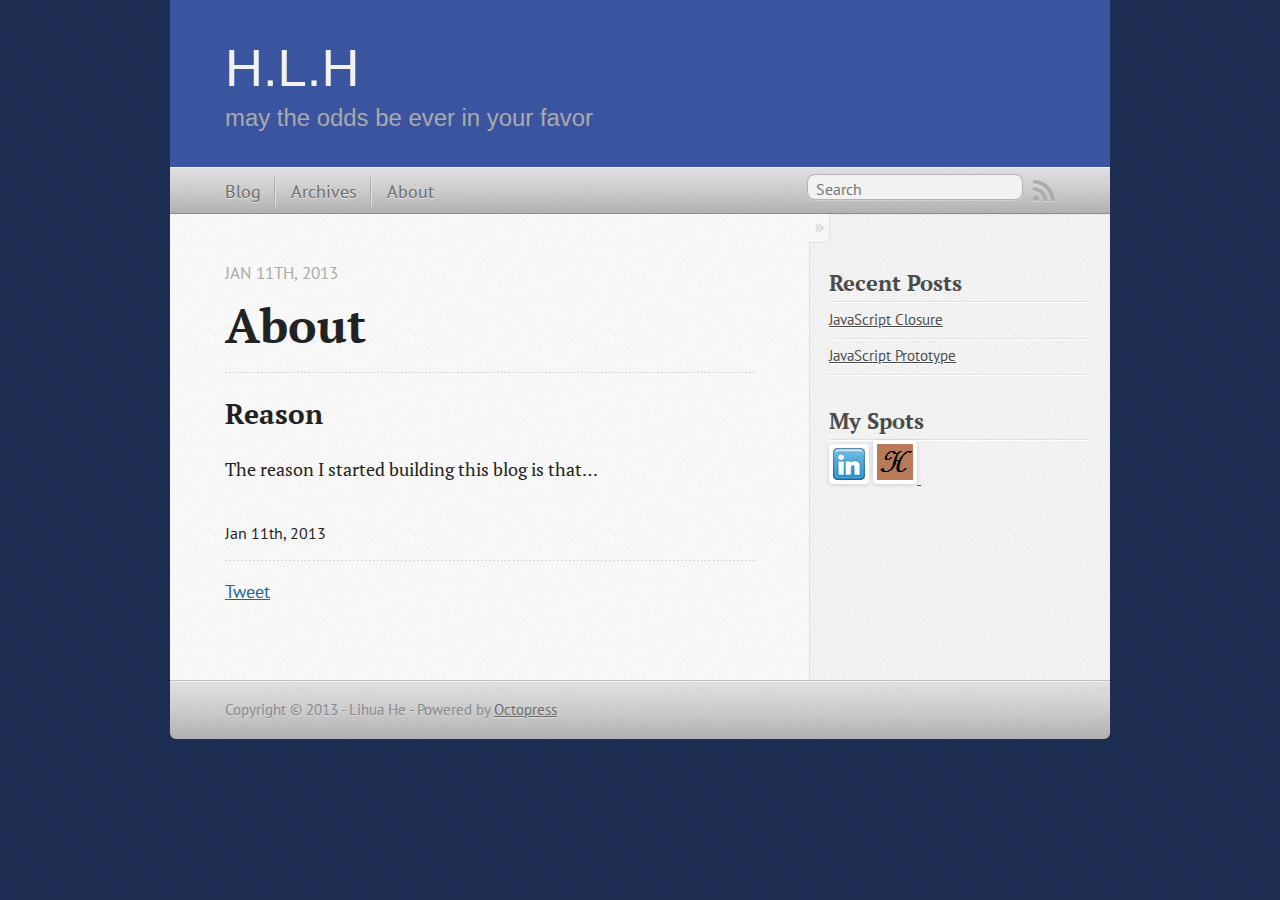
==== commit fd9a3e74: "Site updated at 2013-01-11 08:18:30 UTC" ====
--- a/blog/about/index.html
+++ b/blog/about/index.html
@@ -138,8 +138,9 @@
   </ul>
 </section>
 <section>
-    <h1>Social Media Links</h1>
-    <span><a href="http://octopress.org" ><img src="../../images/email.png"></a></span>
+    <h1>My Spots</h1>
+    <span><a href="http://www.linkedin.com/profile/view?id=167496916&trk=hb_tab_pro_top" ><img src="../../images/linkedIn.png"></a></span>
+    <span><a href="http://web.missouri.edu/~lhdy8/"><img src="../../images/me.png"> </a></span>
 </section>
 
 
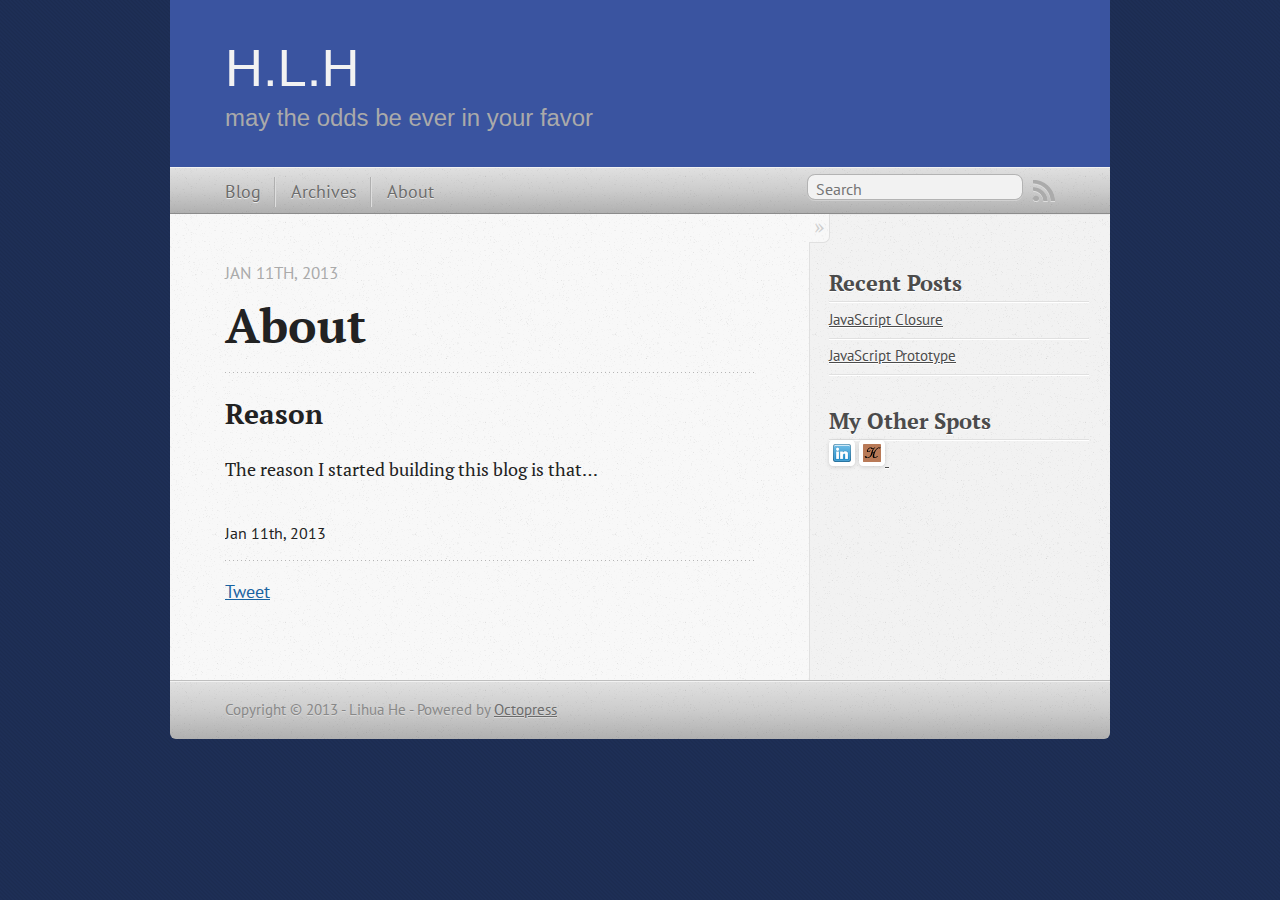
==== commit 2ec89a11: "Site updated at 2013-01-11 08:28:58 UTC" ====
--- a/blog/about/index.html
+++ b/blog/about/index.html
@@ -138,7 +138,7 @@
   </ul>
 </section>
 <section>
-    <h1>My Spots</h1>
+    <h1>My Other Spots</h1>
     <span><a href="http://www.linkedin.com/profile/view?id=167496916&trk=hb_tab_pro_top" ><img src="../../images/linkedIn.png"></a></span>
     <span><a href="http://web.missouri.edu/~lhdy8/"><img src="../../images/me.png"> </a></span>
 </section>
--- a/stylesheets/screen.css
+++ b/stylesheets/screen.css
@@ -1 +1 @@
-html,body,div,span,applet,object,iframe,h1,h2,h3,h4,h5,h6,p,blockquote,pre,a,abbr,acronym,address,big,cite,code,del,dfn,em,img,ins,kbd,q,s,samp,small,strike,strong,sub,sup,tt,var,b,u,i,center,dl,dt,dd,ol,ul,li,fieldset,form,label,legend,table,caption,tbody,tfoot,thead,tr,th,td,article,aside,canvas,details,embed,figure,figcaption,footer,header,hgroup,menu,nav,output,ruby,section,summary,time,mark,audio,video{margin:0;padding:0;border:0;font:inherit;font-size:100%;vertical-align:baseline}html{line-height:1}ol,ul{list-style:none}table{border-collapse:collapse;border-spacing:0}caption,th,td{text-align:left;font-weight:normal;vertical-align:middle}q,blockquote{quotes:none}q:before,q:after,blockquote:before,blockquote:after{content:"";content:none}a img{border:none}article,aside,details,figcaption,figure,footer,header,hgroup,menu,nav,section,summary{display:block}article,aside,details,figcaption,figure,footer,header,hgroup,menu,nav,section,summary{display:block}a{color:#1863a1}a:visited{color:#751590}a:focus{color:#0181eb}a:hover{color:#0181eb}a:active{color:#01579f}aside.sidebar a{color:#1863a1}aside.sidebar a:focus{color:#0181eb}aside.sidebar a:hover{color:#0181eb}aside.sidebar a:active{color:#01579f}a{-webkit-transition:color 0.3s;-moz-transition:color 0.3s;-o-transition:color 0.3s;transition:color 0.3s}html{background:#1e2f56 url('/images/line-tile.png?1357713523') top left}body>div{background:#f2f2f2 url('/images/noise.png?1357713523') top left;border-bottom:1px solid #bfbfbf}body>div>div{background:#f8f8f8 url('/images/noise.png?1357713523') top left;border-right:1px solid #e0e0e0}.heading,body>header h1,h1,h2,h3,h4,h5,h6{font-family:"PT Serif","Georgia","Helvetica Neue",Arial,sans-serif}.sans,body>header h2,article header p.meta,article>footer,#content .blog-index footer,html .gist .gist-file .gist-meta,#blog-archives a.category,#blog-archives time,aside.sidebar section,body>footer{font-family:"PT Sans","Helvetica Neue",Arial,sans-serif}.serif,body,#content .blog-index a[rel=full-article]{font-family:"PT Serif",Georgia,Times,"Times New Roman",serif}.mono,pre,code,tt,p code,li code{font-family:Menlo,Monaco,"Andale Mono","lucida console","Courier New",monospace}body>header h1{font-size:2.2em;font-family:"Futura",sans-serif;font-weight:normal;line-height:1.2em;margin-bottom:0.6667em}body>header h2{font-family:"Futura",sans-serif}body{line-height:1.5em;color:#222}h1{font-size:2.2em;line-height:1.2em}@media only screen and (min-width: 992px){body{font-size:1.15em}h1{font-size:2.6em;line-height:1.2em}}h1,h2,h3,h4,h5,h6{text-rendering:optimizelegibility;margin-bottom:1em;font-weight:bold}h2,section h1{font-size:1.5em}h3,section h2,section section h1{font-size:1.3em}h4,section h3,section section h2,section section section h1{font-size:1em}h5,section h4,section section h3{font-size:.9em}h6,section h5,section section h4,section section section h3{font-size:.8em}p,blockquote,ul,ol{margin-bottom:1.5em}ul{list-style-type:disc}ul ul{list-style-type:circle;margin-bottom:0px}ul ul ul{list-style-type:square;margin-bottom:0px}ol{list-style-type:decimal}ol ol{list-style-type:lower-alpha;margin-bottom:0px}ol ol ol{list-style-type:lower-roman;margin-bottom:0px}ul,ul ul,ul ol,ol,ol ul,ol ol{margin-left:1.3em}strong{font-weight:bold}em{font-style:italic}sup,sub{font-size:0.8em;position:relative;display:inline-block}sup{top:-0.5em}sub{bottom:-0.5em}q{font-style:italic}q:before{content:"\201C"}q:after{content:"\201D"}em,dfn{font-style:italic}strong,dfn{font-weight:bold}del,s{text-decoration:line-through}abbr,acronym{border-bottom:1px dotted;cursor:help}sub,sup{line-height:0}hr{margin-bottom:0.2em}small{font-size:.8em}big{font-size:1.2em}blockquote{font-style:italic;position:relative;font-size:1.2em;line-height:1.5em;padding-left:1em;border-left:4px solid rgba(170,170,170,0.5)}blockquote cite{font-style:italic}blockquote cite a{color:#aaa !important;word-wrap:break-word}blockquote cite:before{content:'\2014';padding-right:.3em;padding-left:.3em;color:#aaa}@media only screen and (min-width: 992px){blockquote{padding-left:1.5em;border-left-width:4px}}.pullquote-right:before,.pullquote-left:before{padding:0;border:none;content:attr(data-pullquote);float:right;width:45%;margin:.5em 0 1em 1.5em;position:relative;top:7px;font-size:1.4em;line-height:1.45em}.pullquote-left:before{float:left;margin:.5em 1.5em 1em 0}.force-wrap,article a,aside.sidebar a{white-space:-moz-pre-wrap;white-space:-pre-wrap;white-space:-o-pre-wrap;white-space:pre-wrap;word-wrap:break-word}.group,body>header,body>nav,body>footer,body #content>article,body #content>div>article,body #content>div>section,body div.pagination,aside.sidebar,#main,#content,.sidebar{*zoom:1}.group:after,body>header:after,body>nav:after,body>footer:after,body #content>article:after,body #content>div>article:after,body #content>div>section:after,body div.pagination:after,aside.sidebar:after,#main:after,#content:after,.sidebar:after{content:"";display:table;clear:both}body{-webkit-text-size-adjust:none;max-width:940px;position:relative;margin:0 auto}body>header,body>nav,body>footer,body #content>article,body #content>div>article,body #content>div>section{padding-left:18px;padding-right:18px}@media only screen and (min-width: 480px){body>header,body>nav,body>footer,body #content>article,body #content>div>article,body #content>div>section{padding-left:25px;padding-right:25px}}@media only screen and (min-width: 768px){body>header,body>nav,body>footer,body #content>article,body #content>div>article,body #content>div>section{padding-left:35px;padding-right:35px}}@media only screen and (min-width: 992px){body>header,body>nav,body>footer,body #content>article,body #content>div>article,body #content>div>section{padding-left:55px;padding-right:55px}}body div.pagination{margin-left:18px;margin-right:18px}@media only screen and (min-width: 480px){body div.pagination{margin-left:25px;margin-right:25px}}@media only screen and (min-width: 768px){body div.pagination{margin-left:35px;margin-right:35px}}@media only screen and (min-width: 992px){body div.pagination{margin-left:55px;margin-right:55px}}body>header{font-size:1em;padding-top:1.5em;padding-bottom:1.5em}#content{overflow:hidden}#content>div,#content>article{width:100%}aside.sidebar{float:none;padding:0 18px 1px;background-color:#f7f7f7;border-top:1px solid #e0e0e0}.flex-content,article img,article video,article .flash-video,aside.sidebar img{max-width:100%;height:auto}.basic-alignment.left,article img.left,article video.left,article .left.flash-video,aside.sidebar img.left{float:left;margin-right:1.5em}.basic-alignment.right,article img.right,article video.right,article .right.flash-video,aside.sidebar img.right{float:right;margin-left:1.5em}.basic-alignment.center,article img.center,article video.center,article .center.flash-video,aside.sidebar img.center{display:block;margin:0 auto 1.5em}.basic-alignment.left,article img.left,article video.left,article .left.flash-video,aside.sidebar img.left,.basic-alignment.right,article img.right,article video.right,article .right.flash-video,aside.sidebar img.right{margin-bottom:.8em}.toggle-sidebar,.no-sidebar .toggle-sidebar{display:none}@media only screen and (min-width: 750px){body.sidebar-footer aside.sidebar{float:none;width:auto;clear:left;margin:0;padding:0 35px 1px;background-color:#f7f7f7;border-top:1px solid #eaeaea}body.sidebar-footer aside.sidebar section.odd,body.sidebar-footer aside.sidebar section.even{float:left;width:48%}body.sidebar-footer aside.sidebar section.odd{margin-left:0}body.sidebar-footer aside.sidebar section.even{margin-left:4%}body.sidebar-footer aside.sidebar.thirds section{width:30%;margin-left:5%}body.sidebar-footer aside.sidebar.thirds section.first{margin-left:0;clear:both}}body.sidebar-footer #content{margin-right:0px}body.sidebar-footer .toggle-sidebar{display:none}@media only screen and (min-width: 550px){body>header{font-size:1em}}@media only screen and (min-width: 750px){aside.sidebar{float:none;width:auto;clear:left;margin:0;padding:0 35px 1px;background-color:#f7f7f7;border-top:1px solid #eaeaea}aside.sidebar section.odd,aside.sidebar section.even{float:left;width:48%}aside.sidebar section.odd{margin-left:0}aside.sidebar section.even{margin-left:4%}aside.sidebar.thirds section{width:30%;margin-left:5%}aside.sidebar.thirds section.first{margin-left:0;clear:both}}@media only screen and (min-width: 768px){body{-webkit-text-size-adjust:auto}body>header{font-size:1.2em}#main{padding:0;margin:0 auto}#content{overflow:visible;margin-right:240px;position:relative;min-height:380px}.no-sidebar #content{margin-right:0;border-right:0}.collapse-sidebar #content{margin-right:20px}#content>div,#content>article{padding-top:17.5px;padding-bottom:17.5px;float:left}aside.sidebar{width:210px;padding:0 15px 15px;background:none;clear:none;float:left;margin:0 -100% 0 0}aside.sidebar section{width:auto;margin-left:0}aside.sidebar section.odd,aside.sidebar section.even{float:none;width:auto;margin-left:0}.collapse-sidebar aside.sidebar{float:none;width:auto;clear:left;margin:0;padding:0 35px 1px;background-color:#f7f7f7;border-top:1px solid #eaeaea}.collapse-sidebar aside.sidebar section.odd,.collapse-sidebar aside.sidebar section.even{float:left;width:48%}.collapse-sidebar aside.sidebar section.odd{margin-left:0}.collapse-sidebar aside.sidebar section.even{margin-left:4%}.collapse-sidebar aside.sidebar.thirds section{width:30%;margin-left:5%}.collapse-sidebar aside.sidebar.thirds section.first{margin-left:0;clear:both}}@media only screen and (min-width: 992px){body>header{font-size:1.3em}#content{margin-right:300px}#content>div,#content>article{padding-top:27.5px;padding-bottom:27.5px}aside.sidebar{width:260px;padding:1.2em 20px 20px}.collapse-sidebar aside.sidebar{padding-left:55px;padding-right:55px}}@media only screen and (min-width: 768px){ul,ol{margin-left:0}}body>header{background:#3a54a0}body>header h1{display:inline-block;margin:0}body>header h1 a,body>header h1 a:visited,body>header h1 a:hover{color:#f2f2f2;text-decoration:none}body>header h2{margin:.2em 0 0;font-size:1em;color:#aaa;font-weight:normal}body>nav{position:relative;background-color:#ccc;background:url('/images/noise.png?1357713523'),-webkit-gradient(linear, 50% 0%, 50% 100%, color-stop(0%, #e0e0e0), color-stop(50%, #cccccc), color-stop(100%, #b0b0b0));background:url('/images/noise.png?1357713523'),-webkit-linear-gradient(#e0e0e0,#cccccc,#b0b0b0);background:url('/images/noise.png?1357713523'),-moz-linear-gradient(#e0e0e0,#cccccc,#b0b0b0);background:url('/images/noise.png?1357713523'),-o-linear-gradient(#e0e0e0,#cccccc,#b0b0b0);background:url('/images/noise.png?1357713523'),linear-gradient(#e0e0e0,#cccccc,#b0b0b0);border-top:1px solid #f2f2f2;border-bottom:1px solid #8c8c8c;padding-top:.35em;padding-bottom:.35em}body>nav form{-webkit-background-clip:padding;-moz-background-clip:padding;background-clip:padding-box;margin:0;padding:0}body>nav form .search{padding:.3em .5em 0;font-size:.85em;font-family:"PT Sans","Helvetica Neue",Arial,sans-serif;line-height:1.1em;width:95%;-webkit-border-radius:0.5em;-moz-border-radius:0.5em;-ms-border-radius:0.5em;-o-border-radius:0.5em;border-radius:0.5em;-webkit-background-clip:padding;-moz-background-clip:padding;background-clip:padding-box;-webkit-box-shadow:#d1d1d1 0 1px;-moz-box-shadow:#d1d1d1 0 1px;box-shadow:#d1d1d1 0 1px;background-color:#f2f2f2;border:1px solid #b3b3b3;color:#888}body>nav form .search:focus{color:#444;border-color:#80b1df;-webkit-box-shadow:#80b1df 0 0 4px,#80b1df 0 0 3px inset;-moz-box-shadow:#80b1df 0 0 4px,#80b1df 0 0 3px inset;box-shadow:#80b1df 0 0 4px,#80b1df 0 0 3px inset;background-color:#fff;outline:none}body>nav fieldset[role=search]{float:right;width:48%}body>nav fieldset.mobile-nav{float:left;width:48%}body>nav fieldset.mobile-nav select{width:100%;font-size:.8em;border:1px solid #888}body>nav ul{display:none}@media only screen and (min-width: 550px){body>nav{font-size:.9em}body>nav ul{margin:0;padding:0;border:0;overflow:hidden;*zoom:1;float:left;display:block;padding-top:.15em}body>nav ul li{list-style-image:none;list-style-type:none;margin-left:0;white-space:nowrap;display:inline;float:left;padding-left:0;padding-right:0}body>nav ul li:first-child,body>nav ul li.first{padding-left:0}body>nav ul li:last-child{padding-right:0}body>nav ul li.last{padding-right:0}body>nav ul.subscription{margin-left:.8em;float:right}body>nav ul.subscription li:last-child a{padding-right:0}body>nav ul li{margin:0}body>nav a{color:#6b6b6b;font-family:"PT Sans","Helvetica Neue",Arial,sans-serif;text-shadow:#ebebeb 0 1px;float:left;text-decoration:none;font-size:1.1em;padding:.1em 0;line-height:1.5em}body>nav a:visited{color:#6b6b6b}body>nav a:hover{color:#2b2b2b}body>nav li+li{border-left:1px solid #b0b0b0;margin-left:.8em}body>nav li+li a{padding-left:.8em;border-left:1px solid #dedede}body>nav form{float:right;text-align:left;padding-left:.8em;width:175px}body>nav form .search{width:93%;font-size:.95em;line-height:1.2em}body>nav ul[data-subscription$=email]+form{width:97px}body>nav ul[data-subscription$=email]+form .search{width:91%}body>nav fieldset.mobile-nav{display:none}body>nav fieldset[role=search]{width:99%}}@media only screen and (min-width: 992px){body>nav form{width:215px}body>nav ul[data-subscription$=email]+form{width:147px}}.no-placeholder body>nav .search{background:#f2f2f2 url('/images/search.png?1357713523') 0.3em 0.25em no-repeat;text-indent:1.3em}@media only screen and (min-width: 550px){.maskImage body>nav ul[data-subscription$=email]+form{width:123px}}@media only screen and (min-width: 992px){.maskImage body>nav ul[data-subscription$=email]+form{width:173px}}.maskImage ul.subscription{position:relative;top:.2em}.maskImage ul.subscription li,.maskImage ul.subscription a{border:0;padding:0}.maskImage a[rel=subscribe-rss]{position:relative;top:0px;text-indent:-999999em;background-color:#dedede;border:0;padding:0}.maskImage a[rel=subscribe-rss],.maskImage a[rel=subscribe-rss]:after{-webkit-mask-image:url('/images/rss.png?1357713523');-moz-mask-image:url('/images/rss.png?1357713523');-ms-mask-image:url('/images/rss.png?1357713523');-o-mask-image:url('/images/rss.png?1357713523');mask-image:url('/images/rss.png?1357713523');-webkit-mask-repeat:no-repeat;-moz-mask-repeat:no-repeat;-ms-mask-repeat:no-repeat;-o-mask-repeat:no-repeat;mask-repeat:no-repeat;width:22px;height:22px}.maskImage a[rel=subscribe-rss]:after{content:"";position:absolute;top:-1px;left:0;background-color:#ababab}.maskImage a[rel=subscribe-rss]:hover:after{background-color:#9e9e9e}.maskImage a[rel=subscribe-email]{position:relative;top:0px;text-indent:-999999em;background-color:#dedede;border:0;padding:0}.maskImage a[rel=subscribe-email],.maskImage a[rel=subscribe-email]:after{-webkit-mask-image:url('/images/email.png?1357713523');-moz-mask-image:url('/images/email.png?1357713523');-ms-mask-image:url('/images/email.png?1357713523');-o-mask-image:url('/images/email.png?1357713523');mask-image:url('/images/email.png?1357713523');-webkit-mask-repeat:no-repeat;-moz-mask-repeat:no-repeat;-ms-mask-repeat:no-repeat;-o-mask-repeat:no-repeat;mask-repeat:no-repeat;width:28px;height:22px}.maskImage a[rel=subscribe-email]:after{content:"";position:absolute;top:-1px;left:0;background-color:#ababab}.maskImage a[rel=subscribe-email]:hover:after{background-color:#9e9e9e}article{padding-top:1em}article header{position:relative;padding-top:2em;padding-bottom:1em;margin-bottom:1em;background:url('[data-uri]') bottom left repeat-x}article header h1{margin:0}article header h1 a{text-decoration:none}article header h1 a:hover{text-decoration:underline}article header p{font-size:.9em;color:#aaa;margin:0}article header p.meta{text-transform:uppercase;position:absolute;top:0}@media only screen and (min-width: 768px){article header{margin-bottom:1.5em;padding-bottom:1em;background:url('[data-uri]') bottom left repeat-x}}article h2{padding-top:0.8em;background:url('[data-uri]') top left repeat-x}.entry-content article h2:first-child,article header+h2{padding-top:0}article h2:first-child,article header+h2{background:none}article .feature{padding-top:.5em;margin-bottom:1em;padding-bottom:1em;background:url('[data-uri]') bottom left repeat-x;font-size:2.0em;font-style:italic;line-height:1.3em}article img,article video,article .flash-video{-webkit-border-radius:0.3em;-moz-border-radius:0.3em;-ms-border-radius:0.3em;-o-border-radius:0.3em;border-radius:0.3em;-webkit-box-shadow:rgba(0,0,0,0.15) 0 1px 4px;-moz-box-shadow:rgba(0,0,0,0.15) 0 1px 4px;box-shadow:rgba(0,0,0,0.15) 0 1px 4px;-webkit-box-sizing:border-box;-moz-box-sizing:border-box;box-sizing:border-box;border:#fff 0.5em solid}article video,article .flash-video{margin:0 auto 1.5em}article video{display:block;width:100%}article .flash-video>div{position:relative;display:block;padding-bottom:56.25%;padding-top:1px;height:0;overflow:hidden}article .flash-video>div iframe,article .flash-video>div object,article .flash-video>div embed{position:absolute;top:0;left:0;width:100%;height:100%}article>footer{padding-bottom:2.5em;margin-top:2em}article>footer p.meta{margin-bottom:.8em;font-size:.85em;clear:both;overflow:hidden}.blog-index article+article{background:url('[data-uri]') top left repeat-x}#content .blog-index{padding-top:0;padding-bottom:0}#content .blog-index article{padding-top:2em}#content .blog-index article header{background:none;padding-bottom:0}#content .blog-index article h1{font-size:2.2em}#content .blog-index article h1 a{color:inherit}#content .blog-index article h1 a:hover{color:#0181eb}#content .blog-index a[rel=full-article]{background:#ebebeb;display:inline-block;padding:.4em .8em;margin-right:.5em;text-decoration:none;color:#666;-webkit-transition:background-color 0.5s;-moz-transition:background-color 0.5s;-o-transition:background-color 0.5s;transition:background-color 0.5s}#content .blog-index a[rel=full-article]:hover{background:#0181eb;text-shadow:none;color:#f8f8f8}#content .blog-index footer{margin-top:1em}.separator,article>footer .byline+time:before,article>footer time+time:before,article>footer .comments:before,article>footer .byline ~ .categories:before{content:"\2022 ";padding:0 .4em 0 .2em;display:inline-block}#content div.pagination{text-align:center;font-size:.95em;position:relative;background:url('[data-uri]') top left repeat-x;padding-top:1.5em;padding-bottom:1.5em}#content div.pagination a{text-decoration:none;color:#aaa}#content div.pagination a.prev{position:absolute;left:0}#content div.pagination a.next{position:absolute;right:0}#content div.pagination a:hover{color:#0181eb}#content div.pagination a[href*=archive]:before,#content div.pagination a[href*=archive]:after{content:'\2014';padding:0 .3em}p.meta+.sharing{padding-top:1em;padding-left:0;background:url('[data-uri]') top left repeat-x}#fb-root{display:none}.highlight,html .gist .gist-file .gist-syntax .gist-highlight{border:1px solid #05232b !important}.highlight table td.code,html .gist .gist-file .gist-syntax .gist-highlight table td.code{width:100%}.highlight .line-numbers,html .gist .gist-file .gist-syntax .highlight .line_numbers{text-align:right;font-size:13px;line-height:1.45em;background:#073642 url('/images/noise.png?1357713523') top left !important;border-right:1px solid #00232c !important;-webkit-box-shadow:#083e4b -1px 0 inset;-moz-box-shadow:#083e4b -1px 0 inset;box-shadow:#083e4b -1px 0 inset;text-shadow:#021014 0 -1px;padding:.8em !important;-webkit-border-radius:0;-moz-border-radius:0;-ms-border-radius:0;-o-border-radius:0;border-radius:0}.highlight .line-numbers span,html .gist .gist-file .gist-syntax .highlight .line_numbers span{color:#586e75 !important}figure.code,.gist-file,pre{-webkit-box-shadow:rgba(0,0,0,0.06) 0 0 10px;-moz-box-shadow:rgba(0,0,0,0.06) 0 0 10px;box-shadow:rgba(0,0,0,0.06) 0 0 10px}figure.code .highlight pre,.gist-file .highlight pre,pre .highlight pre{-webkit-box-shadow:none;-moz-box-shadow:none;box-shadow:none}.gist .highlight *::-moz-selection,figure.code .highlight *::-moz-selection{background:#386774;color:inherit;text-shadow:#002b36 0 1px}.gist .highlight *::-webkit-selection,figure.code .highlight *::-webkit-selection{background:#386774;color:inherit;text-shadow:#002b36 0 1px}.gist .highlight *::selection,figure.code .highlight *::selection{background:#386774;color:inherit;text-shadow:#002b36 0 1px}html .gist .gist-file{margin-bottom:1.8em;position:relative;border:none;padding-top:26px !important}html .gist .gist-file .highlight{margin-bottom:0}html .gist .gist-file .gist-syntax{border-bottom:0 !important;background:none !important}html .gist .gist-file .gist-syntax .gist-highlight{background:#002b36 !important}html .gist .gist-file .gist-syntax .highlight pre{padding:0}html .gist .gist-file .gist-meta{padding:.6em 0.8em;border:1px solid #083e4b !important;color:#586e75;font-size:.7em !important;background:#073642 url('/images/noise.png?1357713523') top left;line-height:1.5em}html .gist .gist-file .gist-meta a{color:#75878b !important;text-decoration:none}html .gist .gist-file .gist-meta a:hover{text-decoration:underline}html .gist .gist-file .gist-meta a:hover{color:#93a1a1 !important}html .gist .gist-file .gist-meta a[href*='#file']{position:absolute;top:0;left:0;right:-10px;color:#474747 !important}html .gist .gist-file .gist-meta a[href*='#file']:hover{color:#1863a1 !important}html .gist .gist-file .gist-meta a[href*=raw]{top:.4em}pre{background:#002b36 url('/images/noise.png?1357713523') top left;-webkit-border-radius:0.4em;-moz-border-radius:0.4em;-ms-border-radius:0.4em;-o-border-radius:0.4em;border-radius:0.4em;border:1px solid #05232b;line-height:1.45em;font-size:13px;margin-bottom:2.1em;padding:.8em 1em;color:#93a1a1;overflow:auto}h3.filename+pre{-moz-border-radius-topleft:0px;-webkit-border-top-left-radius:0px;border-top-left-radius:0px;-moz-border-radius-topright:0px;-webkit-border-top-right-radius:0px;border-top-right-radius:0px}p code,li code{display:inline-block;white-space:no-wrap;background:#fff;font-size:.8em;line-height:1.5em;color:#555;border:1px solid #ddd;-webkit-border-radius:0.4em;-moz-border-radius:0.4em;-ms-border-radius:0.4em;-o-border-radius:0.4em;border-radius:0.4em;padding:0 .3em;margin:-1px 0}p pre code,li pre code{font-size:1em !important;background:none;border:none}.pre-code,html .gist .gist-file .gist-syntax .highlight pre,.highlight code{font-family:Menlo,Monaco,"Andale Mono","lucida console","Courier New",monospace !important;overflow:scroll;overflow-y:hidden;display:block;padding:.8em;overflow-x:auto;line-height:1.45em;background:#002b36 url('/images/noise.png?1357713523') top left !important;color:#93a1a1 !important}.pre-code span,html .gist .gist-file .gist-syntax .highlight pre span,.highlight code span{color:#93a1a1 !important}.pre-code span,html .gist .gist-file .gist-syntax .highlight pre span,.highlight code span{font-style:normal !important;font-weight:normal !important}.pre-code .c,html .gist .gist-file .gist-syntax .highlight pre .c,.highlight code .c{color:#586e75 !important;font-style:italic !important}.pre-code .cm,html .gist .gist-file .gist-syntax .highlight pre .cm,.highlight code .cm{color:#586e75 !important;font-style:italic !important}.pre-code .cp,html .gist .gist-file .gist-syntax .highlight pre .cp,.highlight code .cp{color:#586e75 !important;font-style:italic !important}.pre-code .c1,html .gist .gist-file .gist-syntax .highlight pre .c1,.highlight code .c1{color:#586e75 !important;font-style:italic !important}.pre-code .cs,html .gist .gist-file .gist-syntax .highlight pre .cs,.highlight code .cs{color:#586e75 !important;font-weight:bold !important;font-style:italic !important}.pre-code .err,html .gist .gist-file .gist-syntax .highlight pre .err,.highlight code .err{color:#dc322f !important;background:none !important}.pre-code .k,html .gist .gist-file .gist-syntax .highlight pre .k,.highlight code .k{color:#cb4b16 !important}.pre-code .o,html .gist .gist-file .gist-syntax .highlight pre .o,.highlight code .o{color:#93a1a1 !important;font-weight:bold !important}.pre-code .p,html .gist .gist-file .gist-syntax .highlight pre .p,.highlight code .p{color:#93a1a1 !important}.pre-code .ow,html .gist .gist-file .gist-syntax .highlight pre .ow,.highlight code .ow{color:#2aa198 !important;font-weight:bold !important}.pre-code .gd,html .gist .gist-file .gist-syntax .highlight pre .gd,.highlight code .gd{color:#93a1a1 !important;background-color:#372c34 !important;display:inline-block}.pre-code .gd .x,html .gist .gist-file .gist-syntax .highlight pre .gd .x,.highlight code .gd .x{color:#93a1a1 !important;background-color:#4d2d33 !important;display:inline-block}.pre-code .ge,html .gist .gist-file .gist-syntax .highlight pre .ge,.highlight code .ge{color:#93a1a1 !important;font-style:italic !important}.pre-code .gh,html .gist .gist-file .gist-syntax .highlight pre .gh,.highlight code .gh{color:#586e75 !important}.pre-code .gi,html .gist .gist-file .gist-syntax .highlight pre .gi,.highlight code .gi{color:#93a1a1 !important;background-color:#1a412b !important;display:inline-block}.pre-code .gi .x,html .gist .gist-file .gist-syntax .highlight pre .gi .x,.highlight code .gi .x{color:#93a1a1 !important;background-color:#355720 !important;display:inline-block}.pre-code .gs,html .gist .gist-file .gist-syntax .highlight pre .gs,.highlight code .gs{color:#93a1a1 !important;font-weight:bold !important}.pre-code .gu,html .gist .gist-file .gist-syntax .highlight pre .gu,.highlight code .gu{color:#6c71c4 !important}.pre-code .kc,html .gist .gist-file .gist-syntax .highlight pre .kc,.highlight code .kc{color:#859900 !important;font-weight:bold !important}.pre-code .kd,html .gist .gist-file .gist-syntax .highlight pre .kd,.highlight code .kd{color:#268bd2 !important}.pre-code .kp,html .gist .gist-file .gist-syntax .highlight pre .kp,.highlight code .kp{color:#cb4b16 !important;font-weight:bold !important}.pre-code .kr,html .gist .gist-file .gist-syntax .highlight pre .kr,.highlight code .kr{color:#d33682 !important;font-weight:bold !important}.pre-code .kt,html .gist .gist-file .gist-syntax .highlight pre .kt,.highlight code .kt{color:#2aa198 !important}.pre-code .n,html .gist .gist-file .gist-syntax .highlight pre .n,.highlight code .n{color:#268bd2 !important}.pre-code .na,html .gist .gist-file .gist-syntax .highlight pre .na,.highlight code .na{color:#268bd2 !important}.pre-code .nb,html .gist .gist-file .gist-syntax .highlight pre .nb,.highlight code .nb{color:#859900 !important}.pre-code .nc,html .gist .gist-file .gist-syntax .highlight pre .nc,.highlight code .nc{color:#d33682 !important}.pre-code .no,html .gist .gist-file .gist-syntax .highlight pre .no,.highlight code .no{color:#b58900 !important}.pre-code .nl,html .gist .gist-file .gist-syntax .highlight pre .nl,.highlight code .nl{color:#859900 !important}.pre-code .ne,html .gist .gist-file .gist-syntax .highlight pre .ne,.highlight code .ne{color:#268bd2 !important;font-weight:bold !important}.pre-code .nf,html .gist .gist-file .gist-syntax .highlight pre .nf,.highlight code .nf{color:#268bd2 !important;font-weight:bold !important}.pre-code .nn,html .gist .gist-file .gist-syntax .highlight pre .nn,.highlight code .nn{color:#b58900 !important}.pre-code .nt,html .gist .gist-file .gist-syntax .highlight pre .nt,.highlight code .nt{color:#268bd2 !important;font-weight:bold !important}.pre-code .nx,html .gist .gist-file .gist-syntax .highlight pre .nx,.highlight code .nx{color:#b58900 !important}.pre-code .vg,html .gist .gist-file .gist-syntax .highlight pre .vg,.highlight code .vg{color:#268bd2 !important}.pre-code .vi,html .gist .gist-file .gist-syntax .highlight pre .vi,.highlight code .vi{color:#268bd2 !important}.pre-code .nv,html .gist .gist-file .gist-syntax .highlight pre .nv,.highlight code .nv{color:#268bd2 !important}.pre-code .mf,html .gist .gist-file .gist-syntax .highlight pre .mf,.highlight code .mf{color:#2aa198 !important}.pre-code .m,html .gist .gist-file .gist-syntax .highlight pre .m,.highlight code .m{color:#2aa198 !important}.pre-code .mh,html .gist .gist-file .gist-syntax .highlight pre .mh,.highlight code .mh{color:#2aa198 !important}.pre-code .mi,html .gist .gist-file .gist-syntax .highlight pre .mi,.highlight code .mi{color:#2aa198 !important}.pre-code .s,html .gist .gist-file .gist-syntax .highlight pre .s,.highlight code .s{color:#2aa198 !important}.pre-code .sd,html .gist .gist-file .gist-syntax .highlight pre .sd,.highlight code .sd{color:#2aa198 !important}.pre-code .s2,html .gist .gist-file .gist-syntax .highlight pre .s2,.highlight code .s2{color:#2aa198 !important}.pre-code .se,html .gist .gist-file .gist-syntax .highlight pre .se,.highlight code .se{color:#dc322f !important}.pre-code .si,html .gist .gist-file .gist-syntax .highlight pre .si,.highlight code .si{color:#268bd2 !important}.pre-code .sr,html .gist .gist-file .gist-syntax .highlight pre .sr,.highlight code .sr{color:#2aa198 !important}.pre-code .s1,html .gist .gist-file .gist-syntax .highlight pre .s1,.highlight code .s1{color:#2aa198 !important}.pre-code div .gd,html .gist .gist-file .gist-syntax .highlight pre div .gd,.highlight code div .gd,.pre-code div .gd .x,html .gist .gist-file .gist-syntax .highlight pre div .gd .x,.highlight code div .gd .x,.pre-code div .gi,html .gist .gist-file .gist-syntax .highlight pre div .gi,.highlight code div .gi,.pre-code div .gi .x,html .gist .gist-file .gist-syntax .highlight pre div .gi .x,.highlight code div .gi .x{display:inline-block;width:100%}.highlight,.gist-highlight{margin-bottom:1.8em;background:#002b36;overflow-y:hidden;overflow-x:auto}.highlight pre,.gist-highlight pre{background:none;-webkit-border-radius:0px;-moz-border-radius:0px;-ms-border-radius:0px;-o-border-radius:0px;border-radius:0px;border:none;padding:0;margin-bottom:0}pre::-webkit-scrollbar,.highlight::-webkit-scrollbar,.gist-highlight::-webkit-scrollbar{height:.5em;background:rgba(255,255,255,0.15)}pre::-webkit-scrollbar-thumb:horizontal,.highlight::-webkit-scrollbar-thumb:horizontal,.gist-highlight::-webkit-scrollbar-thumb:horizontal{background:rgba(255,255,255,0.2);-webkit-border-radius:4px;border-radius:4px}.highlight code{background:#000}figure.code{background:none;padding:0;border:0;margin-bottom:1.5em}figure.code pre{margin-bottom:0}figure.code figcaption{position:relative}figure.code .highlight{margin-bottom:0}.code-title,html .gist .gist-file .gist-meta a[href*='#file'],h3.filename,figure.code figcaption{text-align:center;font-size:13px;line-height:2em;text-shadow:#cbcccc 0 1px 0;color:#474747;font-weight:normal;margin-bottom:0;-moz-border-radius-topleft:5px;-webkit-border-top-left-radius:5px;border-top-left-radius:5px;-moz-border-radius-topright:5px;-webkit-border-top-right-radius:5px;border-top-right-radius:5px;font-family:"Helvetica Neue", Arial, "Lucida Grande", "Lucida Sans Unicode", Lucida, sans-serif;background:#aaa url('/images/code_bg.png?1357713523') top repeat-x;border:1px solid #565656;border-top-color:#cbcbcb;border-left-color:#a5a5a5;border-right-color:#a5a5a5;border-bottom:0}.download-source,html .gist .gist-file .gist-meta a[href*=raw],figure.code figcaption a{position:absolute;right:.8em;text-decoration:none;color:#666 !important;z-index:1;font-size:13px;text-shadow:#cbcccc 0 1px 0;padding-left:3em}.download-source:hover,html .gist .gist-file .gist-meta a[href*=raw]:hover,figure.code figcaption a:hover{text-decoration:underline}#archive #content>div,#archive #content>div>article{padding-top:0}#blog-archives{color:#aaa}#blog-archives article{padding:1em 0 1em;position:relative;background:url('[data-uri]') bottom left repeat-x}#blog-archives article:last-child{background:none}#blog-archives article footer{padding:0;margin:0}#blog-archives h1{color:#222;margin-bottom:.3em}#blog-archives h2{display:none}#blog-archives h1{font-size:1.5em}#blog-archives h1 a{text-decoration:none;color:inherit;font-weight:normal;display:inline-block}#blog-archives h1 a:hover{text-decoration:underline}#blog-archives h1 a:hover{color:#0181eb}#blog-archives a.category,#blog-archives time{color:#aaa}#blog-archives .entry-content{display:none}#blog-archives time{font-size:.9em;line-height:1.2em}#blog-archives time .month,#blog-archives time .day{display:inline-block}#blog-archives time .month{text-transform:uppercase}#blog-archives p{margin-bottom:1em}#blog-archives a,#blog-archives .entry-content a{color:inherit}#blog-archives a:hover,#blog-archives .entry-content a:hover{color:#0181eb}#blog-archives a:hover{color:#0181eb}@media only screen and (min-width: 550px){#blog-archives article{margin-left:5em}#blog-archives h2{margin-bottom:.3em;font-weight:normal;display:inline-block;position:relative;top:-1px;float:left}#blog-archives h2:first-child{padding-top:.75em}#blog-archives time{position:absolute;text-align:right;left:0em;top:1.8em}#blog-archives .year{display:none}#blog-archives article{padding-left:4.5em;padding-bottom:.7em}#blog-archives a.category{line-height:1.1em}}#content>.category article{margin-left:0;padding-left:6.8em}#content>.category .year{display:inline}.side-shadow-border,aside.sidebar section h1,aside.sidebar li{-webkit-box-shadow:#fff 0 1px;-moz-box-shadow:#fff 0 1px;box-shadow:#fff 0 1px}aside.sidebar{overflow:hidden;color:#4b4b4b;text-shadow:#fff 0 1px}aside.sidebar section{font-size:.8em;line-height:1.4em;margin-bottom:1.5em}aside.sidebar section h1{margin:1.5em 0 0;padding-bottom:.2em;border-bottom:1px solid #e0e0e0}aside.sidebar section h1+p{padding-top:.4em}aside.sidebar img{-webkit-border-radius:0.3em;-moz-border-radius:0.3em;-ms-border-radius:0.3em;-o-border-radius:0.3em;border-radius:0.3em;-webkit-box-shadow:rgba(0,0,0,0.15) 0 1px 4px;-moz-box-shadow:rgba(0,0,0,0.15) 0 1px 4px;box-shadow:rgba(0,0,0,0.15) 0 1px 4px;-webkit-box-sizing:border-box;-moz-box-sizing:border-box;box-sizing:border-box;border:#fff 0.3em solid}aside.sidebar ul{margin-bottom:0.5em;margin-left:0}aside.sidebar li{list-style:none;padding:.5em 0;margin:0;border-bottom:1px solid #e0e0e0}aside.sidebar li p:last-child{margin-bottom:0}aside.sidebar a{color:inherit;-webkit-transition:color 0.5s;-moz-transition:color 0.5s;-o-transition:color 0.5s;transition:color 0.5s}aside.sidebar:hover a{color:#1863a1}aside.sidebar:hover a:hover{color:#0181eb}.aside-alt-link,#tweets a[href*='twitter.com/search'],#pinboard_linkroll .pin-tag{color:#7e7e7e}.aside-alt-link:hover,#tweets a[href*='twitter.com/search']:hover,#pinboard_linkroll .pin-tag:hover{color:#0181eb}@media only screen and (min-width: 768px){.toggle-sidebar{outline:none;position:absolute;right:-10px;top:0;bottom:0;display:inline-block;text-decoration:none;color:#cecece;width:9px;cursor:pointer}.toggle-sidebar:hover{background:#e9e9e9;background:-webkit-gradient(linear, 0% 50%, 100% 50%, color-stop(0%, rgba(224,224,224,0.5)), color-stop(100%, rgba(224,224,224,0)));background:-webkit-linear-gradient(left, rgba(224,224,224,0.5),rgba(224,224,224,0));background:-moz-linear-gradient(left, rgba(224,224,224,0.5),rgba(224,224,224,0));background:-o-linear-gradient(left, rgba(224,224,224,0.5),rgba(224,224,224,0));background:linear-gradient(left, rgba(224,224,224,0.5),rgba(224,224,224,0))}.toggle-sidebar:after{position:absolute;right:-11px;top:0;width:20px;font-size:1.2em;line-height:1.1em;padding-bottom:.15em;-moz-border-radius-bottomright:0.3em;-webkit-border-bottom-right-radius:0.3em;border-bottom-right-radius:0.3em;text-align:center;background:#f8f8f8 url('/images/noise.png?1357713523') top left;border-bottom:1px solid #e0e0e0;border-right:1px solid #e0e0e0;content:"\00BB";text-indent:-1px}.collapse-sidebar .toggle-sidebar{text-indent:0px;right:-20px;width:19px}.collapse-sidebar .toggle-sidebar:hover{background:#e9e9e9}.collapse-sidebar .toggle-sidebar:after{border-left:1px solid #e0e0e0;text-shadow:#fff 0 1px;content:"\00AB";left:0px;right:0;text-align:center;text-indent:0;border:0;border-right-width:0;background:none}}#tweets .loading{background:url('[data-uri]') no-repeat center 0.5em;color:#c4c4c4;text-shadow:#f8f8f8 0 1px;text-align:center;padding:2.5em 0 .5em}#tweets .loading.error{background:url('[data-uri]') no-repeat center 0.5em}#tweets p{position:relative;padding-right:1em}#tweets a[href*=status]:first-child{color:#a4a4a4;float:right;padding:0 0 .1em 1em;position:relative;right:-1.3em;text-shadow:#fff 0 1px;font-size:.7em;text-decoration:none}#tweets a[href*=status]:first-child span{font-size:1.5em}#tweets a[href*=status]:first-child:hover{color:#0181eb;text-decoration:none}#tweets a[href*='twitter.com/search']{text-decoration:none}#tweets a[href*='twitter.com/search']:hover{text-decoration:underline}.googleplus h1{-moz-box-shadow:none !important;-webkit-box-shadow:none !important;-o-box-shadow:none !important;box-shadow:none !important;border-bottom:0px none !important}.googleplus a{text-decoration:none;white-space:normal !important;line-height:32px}.googleplus a img{float:left;margin-right:0.5em;border:0 none}.googleplus-hidden{position:absolute;top:-1000em;left:-1000em}#pinboard_linkroll .pin-title,#pinboard_linkroll .pin-description{display:block;margin-bottom:.5em}#pinboard_linkroll .pin-tag{text-decoration:none}#pinboard_linkroll .pin-tag:hover{text-decoration:underline}#pinboard_linkroll .pin-tag:after{content:','}#pinboard_linkroll .pin-tag:last-child:after{content:''}.delicious-posts a.delicious-link{margin-bottom:.5em;display:block}.delicious-posts p{font-size:1em}body>footer{font-size:.8em;color:#888;text-shadow:#d9d9d9 0 1px;background-color:#ccc;background:url('/images/noise.png?1357713523'),-webkit-gradient(linear, 50% 0%, 50% 100%, color-stop(0%, #e0e0e0), color-stop(50%, #cccccc), color-stop(100%, #b0b0b0));background:url('/images/noise.png?1357713523'),-webkit-linear-gradient(#e0e0e0,#cccccc,#b0b0b0);background:url('/images/noise.png?1357713523'),-moz-linear-gradient(#e0e0e0,#cccccc,#b0b0b0);background:url('/images/noise.png?1357713523'),-o-linear-gradient(#e0e0e0,#cccccc,#b0b0b0);background:url('/images/noise.png?1357713523'),linear-gradient(#e0e0e0,#cccccc,#b0b0b0);border-top:1px solid #f2f2f2;position:relative;padding-top:1em;padding-bottom:1em;margin-bottom:3em;-moz-border-radius-bottomleft:0.4em;-webkit-border-bottom-left-radius:0.4em;border-bottom-left-radius:0.4em;-moz-border-radius-bottomright:0.4em;-webkit-border-bottom-right-radius:0.4em;border-bottom-right-radius:0.4em;z-index:1}body>footer a{color:#6b6b6b}body>footer a:visited{color:#6b6b6b}body>footer a:hover{color:#484848}body>footer p:last-child{margin-bottom:0}
+html,body,div,span,applet,object,iframe,h1,h2,h3,h4,h5,h6,p,blockquote,pre,a,abbr,acronym,address,big,cite,code,del,dfn,em,img,ins,kbd,q,s,samp,small,strike,strong,sub,sup,tt,var,b,u,i,center,dl,dt,dd,ol,ul,li,fieldset,form,label,legend,table,caption,tbody,tfoot,thead,tr,th,td,article,aside,canvas,details,embed,figure,figcaption,footer,header,hgroup,menu,nav,output,ruby,section,summary,time,mark,audio,video{margin:0;padding:0;border:0;font:inherit;font-size:100%;vertical-align:baseline}html{line-height:1}ol,ul{list-style:none}table{border-collapse:collapse;border-spacing:0}caption,th,td{text-align:left;font-weight:normal;vertical-align:middle}q,blockquote{quotes:none}q:before,q:after,blockquote:before,blockquote:after{content:"";content:none}a img{border:none}article,aside,details,figcaption,figure,footer,header,hgroup,menu,nav,section,summary{display:block}article,aside,details,figcaption,figure,footer,header,hgroup,menu,nav,section,summary{display:block}a{color:#1863a1}a:visited{color:#751590}a:focus{color:#0181eb}a:hover{color:#0181eb}a:active{color:#01579f}aside.sidebar a{color:#1863a1}aside.sidebar a:focus{color:#0181eb}aside.sidebar a:hover{color:#0181eb}aside.sidebar a:active{color:#01579f}a{-webkit-transition:color 0.3s;-moz-transition:color 0.3s;-o-transition:color 0.3s;transition:color 0.3s}html{background:#1e2f56 url('/images/line-tile.png?1357713523') top left}body>div{background:#f2f2f2 url('/images/noise.png?1357713523') top left;border-bottom:1px solid #bfbfbf}body>div>div{background:#f8f8f8 url('/images/noise.png?1357713523') top left;border-right:1px solid #e0e0e0}.heading,body>header h1,h1,h2,h3,h4,h5,h6{font-family:"PT Serif","Georgia","Helvetica Neue",Arial,sans-serif}.sans,body>header h2,article header p.meta,article>footer,#content .blog-index footer,html .gist .gist-file .gist-meta,#blog-archives a.category,#blog-archives time,aside.sidebar section,body>footer{font-family:"PT Sans","Helvetica Neue",Arial,sans-serif}.serif,body,#content .blog-index a[rel=full-article]{font-family:"PT Serif",Georgia,Times,"Times New Roman",serif}.mono,pre,code,tt,p code,li code{font-family:Menlo,Monaco,"Andale Mono","lucida console","Courier New",monospace}body>header h1{font-size:2.2em;font-family:"Futura",sans-serif;font-weight:normal;line-height:1.2em;margin-bottom:0.6667em}body>header h2{font-family:"Futura",sans-serif}body{line-height:1.5em;color:#222}h1{font-size:2.2em;line-height:1.2em}@media only screen and (min-width: 992px){body{font-size:1.15em}h1{font-size:2.6em;line-height:1.2em}}h1,h2,h3,h4,h5,h6{text-rendering:optimizelegibility;margin-bottom:1em;font-weight:bold}h2,section h1{font-size:1.5em}h3,section h2,section section h1{font-size:1.3em}h4,section h3,section section h2,section section section h1{font-size:1em}h5,section h4,section section h3{font-size:.9em}h6,section h5,section section h4,section section section h3{font-size:.8em}p,blockquote,ul,ol{margin-bottom:1.5em}ul{list-style-type:disc}ul ul{list-style-type:circle;margin-bottom:0px}ul ul ul{list-style-type:square;margin-bottom:0px}ol{list-style-type:decimal}ol ol{list-style-type:lower-alpha;margin-bottom:0px}ol ol ol{list-style-type:lower-roman;margin-bottom:0px}ul,ul ul,ul ol,ol,ol ul,ol ol{margin-left:1.3em}strong{font-weight:bold}em{font-style:italic}sup,sub{font-size:0.8em;position:relative;display:inline-block}sup{top:-0.5em}sub{bottom:-0.5em}q{font-style:italic}q:before{content:"\201C"}q:after{content:"\201D"}em,dfn{font-style:italic}strong,dfn{font-weight:bold}del,s{text-decoration:line-through}abbr,acronym{border-bottom:1px dotted;cursor:help}sub,sup{line-height:0}hr{margin-bottom:0.2em}small{font-size:.8em}big{font-size:1.2em}blockquote{font-style:italic;position:relative;font-size:1.2em;line-height:1.5em;padding-left:1em;border-left:4px solid rgba(170,170,170,0.5)}blockquote cite{font-style:italic}blockquote cite a{color:#aaa !important;word-wrap:break-word}blockquote cite:before{content:'\2014';padding-right:.3em;padding-left:.3em;color:#aaa}@media only screen and (min-width: 992px){blockquote{padding-left:1.5em;border-left-width:4px}}.pullquote-right:before,.pullquote-left:before{padding:0;border:none;content:attr(data-pullquote);float:right;width:45%;margin:.5em 0 1em 1.5em;position:relative;top:7px;font-size:1.4em;line-height:1.45em}.pullquote-left:before{float:left;margin:.5em 1.5em 1em 0}.force-wrap,article a,aside.sidebar a{white-space:-moz-pre-wrap;white-space:-pre-wrap;white-space:-o-pre-wrap;white-space:pre-wrap;word-wrap:break-word}.group,body>header,body>nav,body>footer,body #content>article,body #content>div>article,body #content>div>section,body div.pagination,aside.sidebar,#main,#content,.sidebar{*zoom:1}.group:after,body>header:after,body>nav:after,body>footer:after,body #content>article:after,body #content>div>article:after,body #content>div>section:after,body div.pagination:after,aside.sidebar:after,#main:after,#content:after,.sidebar:after{content:"";display:table;clear:both}body{-webkit-text-size-adjust:none;max-width:940px;position:relative;margin:0 auto}body>header,body>nav,body>footer,body #content>article,body #content>div>article,body #content>div>section{padding-left:18px;padding-right:18px}@media only screen and (min-width: 480px){body>header,body>nav,body>footer,body #content>article,body #content>div>article,body #content>div>section{padding-left:25px;padding-right:25px}}@media only screen and (min-width: 768px){body>header,body>nav,body>footer,body #content>article,body #content>div>article,body #content>div>section{padding-left:35px;padding-right:35px}}@media only screen and (min-width: 992px){body>header,body>nav,body>footer,body #content>article,body #content>div>article,body #content>div>section{padding-left:55px;padding-right:55px}}body div.pagination{margin-left:18px;margin-right:18px}@media only screen and (min-width: 480px){body div.pagination{margin-left:25px;margin-right:25px}}@media only screen and (min-width: 768px){body div.pagination{margin-left:35px;margin-right:35px}}@media only screen and (min-width: 992px){body div.pagination{margin-left:55px;margin-right:55px}}body>header{font-size:1em;padding-top:1.5em;padding-bottom:1.5em}#content{overflow:hidden}#content>div,#content>article{width:100%}aside.sidebar{float:none;padding:0 18px 1px;background-color:#f7f7f7;border-top:1px solid #e0e0e0}.flex-content,article img,article video,article .flash-video,aside.sidebar img{max-width:100%;height:auto}.basic-alignment.left,article img.left,article video.left,article .left.flash-video,aside.sidebar img.left{float:left;margin-right:1.5em}.basic-alignment.right,article img.right,article video.right,article .right.flash-video,aside.sidebar img.right{float:right;margin-left:1.5em}.basic-alignment.center,article img.center,article video.center,article .center.flash-video,aside.sidebar img.center{display:block;margin:0 auto 1.5em}.basic-alignment.left,article img.left,article video.left,article .left.flash-video,aside.sidebar img.left,.basic-alignment.right,article img.right,article video.right,article .right.flash-video,aside.sidebar img.right{margin-bottom:.8em}.toggle-sidebar,.no-sidebar .toggle-sidebar{display:none}@media only screen and (min-width: 750px){body.sidebar-footer aside.sidebar{float:none;width:auto;clear:left;margin:0;padding:0 35px 1px;background-color:#f7f7f7;border-top:1px solid #eaeaea}body.sidebar-footer aside.sidebar section.odd,body.sidebar-footer aside.sidebar section.even{float:left;width:48%}body.sidebar-footer aside.sidebar section.odd{margin-left:0}body.sidebar-footer aside.sidebar section.even{margin-left:4%}body.sidebar-footer aside.sidebar.thirds section{width:30%;margin-left:5%}body.sidebar-footer aside.sidebar.thirds section.first{margin-left:0;clear:both}}body.sidebar-footer #content{margin-right:0px}body.sidebar-footer .toggle-sidebar{display:none}@media only screen and (min-width: 550px){body>header{font-size:1em}}@media only screen and (min-width: 750px){aside.sidebar{float:none;width:auto;clear:left;margin:0;padding:0 35px 1px;background-color:#f7f7f7;border-top:1px solid #eaeaea}aside.sidebar section.odd,aside.sidebar section.even{float:left;width:48%}aside.sidebar section.odd{margin-left:0}aside.sidebar section.even{margin-left:4%}aside.sidebar.thirds section{width:30%;margin-left:5%}aside.sidebar.thirds section.first{margin-left:0;clear:both}}@media only screen and (min-width: 768px){body{-webkit-text-size-adjust:auto}body>header{font-size:1.2em}#main{padding:0;margin:0 auto}#content{overflow:visible;margin-right:240px;position:relative;min-height:380px}.no-sidebar #content{margin-right:0;border-right:0}.collapse-sidebar #content{margin-right:20px}#content>div,#content>article{padding-top:17.5px;padding-bottom:17.5px;float:left}aside.sidebar{width:210px;padding:0 15px 15px;background:none;clear:none;float:left;margin:0 -100% 0 0}aside.sidebar section{width:auto;margin-left:0}aside.sidebar section.odd,aside.sidebar section.even{float:none;width:auto;margin-left:0}aside.sidebar section.odd span a img,aside.sidebar section.even span a img{width:26px;height:26px}.collapse-sidebar aside.sidebar{float:none;width:auto;clear:left;margin:0;padding:0 35px 1px;background-color:#f7f7f7;border-top:1px solid #eaeaea}.collapse-sidebar aside.sidebar section.odd,.collapse-sidebar aside.sidebar section.even{float:left;width:48%}.collapse-sidebar aside.sidebar section.odd{margin-left:0}.collapse-sidebar aside.sidebar section.even{margin-left:4%}.collapse-sidebar aside.sidebar.thirds section{width:30%;margin-left:5%}.collapse-sidebar aside.sidebar.thirds section.first{margin-left:0;clear:both}}@media only screen and (min-width: 992px){body>header{font-size:1.3em}#content{margin-right:300px}#content>div,#content>article{padding-top:27.5px;padding-bottom:27.5px}aside.sidebar{width:260px;padding:1.2em 20px 20px}.collapse-sidebar aside.sidebar{padding-left:55px;padding-right:55px}}@media only screen and (min-width: 768px){ul,ol{margin-left:0}}body>header{background:#3a54a0}body>header h1{display:inline-block;margin:0}body>header h1 a,body>header h1 a:visited,body>header h1 a:hover{color:#f2f2f2;text-decoration:none}body>header h2{margin:.2em 0 0;font-size:1em;color:#aaa;font-weight:normal}body>nav{position:relative;background-color:#ccc;background:url('/images/noise.png?1357713523'),-webkit-gradient(linear, 50% 0%, 50% 100%, color-stop(0%, #e0e0e0), color-stop(50%, #cccccc), color-stop(100%, #b0b0b0));background:url('/images/noise.png?1357713523'),-webkit-linear-gradient(#e0e0e0,#cccccc,#b0b0b0);background:url('/images/noise.png?1357713523'),-moz-linear-gradient(#e0e0e0,#cccccc,#b0b0b0);background:url('/images/noise.png?1357713523'),-o-linear-gradient(#e0e0e0,#cccccc,#b0b0b0);background:url('/images/noise.png?1357713523'),linear-gradient(#e0e0e0,#cccccc,#b0b0b0);border-top:1px solid #f2f2f2;border-bottom:1px solid #8c8c8c;padding-top:.35em;padding-bottom:.35em}body>nav form{-webkit-background-clip:padding;-moz-background-clip:padding;background-clip:padding-box;margin:0;padding:0}body>nav form .search{padding:.3em .5em 0;font-size:.85em;font-family:"PT Sans","Helvetica Neue",Arial,sans-serif;line-height:1.1em;width:95%;-webkit-border-radius:0.5em;-moz-border-radius:0.5em;-ms-border-radius:0.5em;-o-border-radius:0.5em;border-radius:0.5em;-webkit-background-clip:padding;-moz-background-clip:padding;background-clip:padding-box;-webkit-box-shadow:#d1d1d1 0 1px;-moz-box-shadow:#d1d1d1 0 1px;box-shadow:#d1d1d1 0 1px;background-color:#f2f2f2;border:1px solid #b3b3b3;color:#888}body>nav form .search:focus{color:#444;border-color:#80b1df;-webkit-box-shadow:#80b1df 0 0 4px,#80b1df 0 0 3px inset;-moz-box-shadow:#80b1df 0 0 4px,#80b1df 0 0 3px inset;box-shadow:#80b1df 0 0 4px,#80b1df 0 0 3px inset;background-color:#fff;outline:none}body>nav fieldset[role=search]{float:right;width:48%}body>nav fieldset.mobile-nav{float:left;width:48%}body>nav fieldset.mobile-nav select{width:100%;font-size:.8em;border:1px solid #888}body>nav ul{display:none}@media only screen and (min-width: 550px){body>nav{font-size:.9em}body>nav ul{margin:0;padding:0;border:0;overflow:hidden;*zoom:1;float:left;display:block;padding-top:.15em}body>nav ul li{list-style-image:none;list-style-type:none;margin-left:0;white-space:nowrap;display:inline;float:left;padding-left:0;padding-right:0}body>nav ul li:first-child,body>nav ul li.first{padding-left:0}body>nav ul li:last-child{padding-right:0}body>nav ul li.last{padding-right:0}body>nav ul.subscription{margin-left:.8em;float:right}body>nav ul.subscription li:last-child a{padding-right:0}body>nav ul li{margin:0}body>nav a{color:#6b6b6b;font-family:"PT Sans","Helvetica Neue",Arial,sans-serif;text-shadow:#ebebeb 0 1px;float:left;text-decoration:none;font-size:1.1em;padding:.1em 0;line-height:1.5em}body>nav a:visited{color:#6b6b6b}body>nav a:hover{color:#2b2b2b}body>nav li+li{border-left:1px solid #b0b0b0;margin-left:.8em}body>nav li+li a{padding-left:.8em;border-left:1px solid #dedede}body>nav form{float:right;text-align:left;padding-left:.8em;width:175px}body>nav form .search{width:93%;font-size:.95em;line-height:1.2em}body>nav ul[data-subscription$=email]+form{width:97px}body>nav ul[data-subscription$=email]+form .search{width:91%}body>nav fieldset.mobile-nav{display:none}body>nav fieldset[role=search]{width:99%}}@media only screen and (min-width: 992px){body>nav form{width:215px}body>nav ul[data-subscription$=email]+form{width:147px}}.no-placeholder body>nav .search{background:#f2f2f2 url('/images/search.png?1357713523') 0.3em 0.25em no-repeat;text-indent:1.3em}@media only screen and (min-width: 550px){.maskImage body>nav ul[data-subscription$=email]+form{width:123px}}@media only screen and (min-width: 992px){.maskImage body>nav ul[data-subscription$=email]+form{width:173px}}.maskImage ul.subscription{position:relative;top:.2em}.maskImage ul.subscription li,.maskImage ul.subscription a{border:0;padding:0}.maskImage a[rel=subscribe-rss]{position:relative;top:0px;text-indent:-999999em;background-color:#dedede;border:0;padding:0}.maskImage a[rel=subscribe-rss],.maskImage a[rel=subscribe-rss]:after{-webkit-mask-image:url('/images/rss.png?1357713523');-moz-mask-image:url('/images/rss.png?1357713523');-ms-mask-image:url('/images/rss.png?1357713523');-o-mask-image:url('/images/rss.png?1357713523');mask-image:url('/images/rss.png?1357713523');-webkit-mask-repeat:no-repeat;-moz-mask-repeat:no-repeat;-ms-mask-repeat:no-repeat;-o-mask-repeat:no-repeat;mask-repeat:no-repeat;width:22px;height:22px}.maskImage a[rel=subscribe-rss]:after{content:"";position:absolute;top:-1px;left:0;background-color:#ababab}.maskImage a[rel=subscribe-rss]:hover:after{background-color:#9e9e9e}.maskImage a[rel=subscribe-email]{position:relative;top:0px;text-indent:-999999em;background-color:#dedede;border:0;padding:0}.maskImage a[rel=subscribe-email],.maskImage a[rel=subscribe-email]:after{-webkit-mask-image:url('/images/email.png?1357713523');-moz-mask-image:url('/images/email.png?1357713523');-ms-mask-image:url('/images/email.png?1357713523');-o-mask-image:url('/images/email.png?1357713523');mask-image:url('/images/email.png?1357713523');-webkit-mask-repeat:no-repeat;-moz-mask-repeat:no-repeat;-ms-mask-repeat:no-repeat;-o-mask-repeat:no-repeat;mask-repeat:no-repeat;width:28px;height:22px}.maskImage a[rel=subscribe-email]:after{content:"";position:absolute;top:-1px;left:0;background-color:#ababab}.maskImage a[rel=subscribe-email]:hover:after{background-color:#9e9e9e}article{padding-top:1em}article header{position:relative;padding-top:2em;padding-bottom:1em;margin-bottom:1em;background:url('[data-uri]') bottom left repeat-x}article header h1{margin:0}article header h1 a{text-decoration:none}article header h1 a:hover{text-decoration:underline}article header p{font-size:.9em;color:#aaa;margin:0}article header p.meta{text-transform:uppercase;position:absolute;top:0}@media only screen and (min-width: 768px){article header{margin-bottom:1.5em;padding-bottom:1em;background:url('[data-uri]') bottom left repeat-x}}article h2{padding-top:0.8em;background:url('[data-uri]') top left repeat-x}.entry-content article h2:first-child,article header+h2{padding-top:0}article h2:first-child,article header+h2{background:none}article .feature{padding-top:.5em;margin-bottom:1em;padding-bottom:1em;background:url('[data-uri]') bottom left repeat-x;font-size:2.0em;font-style:italic;line-height:1.3em}article img,article video,article .flash-video{-webkit-border-radius:0.3em;-moz-border-radius:0.3em;-ms-border-radius:0.3em;-o-border-radius:0.3em;border-radius:0.3em;-webkit-box-shadow:rgba(0,0,0,0.15) 0 1px 4px;-moz-box-shadow:rgba(0,0,0,0.15) 0 1px 4px;box-shadow:rgba(0,0,0,0.15) 0 1px 4px;-webkit-box-sizing:border-box;-moz-box-sizing:border-box;box-sizing:border-box;border:#fff 0.5em solid}article video,article .flash-video{margin:0 auto 1.5em}article video{display:block;width:100%}article .flash-video>div{position:relative;display:block;padding-bottom:56.25%;padding-top:1px;height:0;overflow:hidden}article .flash-video>div iframe,article .flash-video>div object,article .flash-video>div embed{position:absolute;top:0;left:0;width:100%;height:100%}article>footer{padding-bottom:2.5em;margin-top:2em}article>footer p.meta{margin-bottom:.8em;font-size:.85em;clear:both;overflow:hidden}.blog-index article+article{background:url('[data-uri]') top left repeat-x}#content .blog-index{padding-top:0;padding-bottom:0}#content .blog-index article{padding-top:2em}#content .blog-index article header{background:none;padding-bottom:0}#content .blog-index article h1{font-size:2.2em}#content .blog-index article h1 a{color:inherit}#content .blog-index article h1 a:hover{color:#0181eb}#content .blog-index a[rel=full-article]{background:#ebebeb;display:inline-block;padding:.4em .8em;margin-right:.5em;text-decoration:none;color:#666;-webkit-transition:background-color 0.5s;-moz-transition:background-color 0.5s;-o-transition:background-color 0.5s;transition:background-color 0.5s}#content .blog-index a[rel=full-article]:hover{background:#0181eb;text-shadow:none;color:#f8f8f8}#content .blog-index footer{margin-top:1em}.separator,article>footer .byline+time:before,article>footer time+time:before,article>footer .comments:before,article>footer .byline ~ .categories:before{content:"\2022 ";padding:0 .4em 0 .2em;display:inline-block}#content div.pagination{text-align:center;font-size:.95em;position:relative;background:url('[data-uri]') top left repeat-x;padding-top:1.5em;padding-bottom:1.5em}#content div.pagination a{text-decoration:none;color:#aaa}#content div.pagination a.prev{position:absolute;left:0}#content div.pagination a.next{position:absolute;right:0}#content div.pagination a:hover{color:#0181eb}#content div.pagination a[href*=archive]:before,#content div.pagination a[href*=archive]:after{content:'\2014';padding:0 .3em}p.meta+.sharing{padding-top:1em;padding-left:0;background:url('[data-uri]') top left repeat-x}#fb-root{display:none}.highlight,html .gist .gist-file .gist-syntax .gist-highlight{border:1px solid #05232b !important}.highlight table td.code,html .gist .gist-file .gist-syntax .gist-highlight table td.code{width:100%}.highlight .line-numbers,html .gist .gist-file .gist-syntax .highlight .line_numbers{text-align:right;font-size:13px;line-height:1.45em;background:#073642 url('/images/noise.png?1357713523') top left !important;border-right:1px solid #00232c !important;-webkit-box-shadow:#083e4b -1px 0 inset;-moz-box-shadow:#083e4b -1px 0 inset;box-shadow:#083e4b -1px 0 inset;text-shadow:#021014 0 -1px;padding:.8em !important;-webkit-border-radius:0;-moz-border-radius:0;-ms-border-radius:0;-o-border-radius:0;border-radius:0}.highlight .line-numbers span,html .gist .gist-file .gist-syntax .highlight .line_numbers span{color:#586e75 !important}figure.code,.gist-file,pre{-webkit-box-shadow:rgba(0,0,0,0.06) 0 0 10px;-moz-box-shadow:rgba(0,0,0,0.06) 0 0 10px;box-shadow:rgba(0,0,0,0.06) 0 0 10px}figure.code .highlight pre,.gist-file .highlight pre,pre .highlight pre{-webkit-box-shadow:none;-moz-box-shadow:none;box-shadow:none}.gist .highlight *::-moz-selection,figure.code .highlight *::-moz-selection{background:#386774;color:inherit;text-shadow:#002b36 0 1px}.gist .highlight *::-webkit-selection,figure.code .highlight *::-webkit-selection{background:#386774;color:inherit;text-shadow:#002b36 0 1px}.gist .highlight *::selection,figure.code .highlight *::selection{background:#386774;color:inherit;text-shadow:#002b36 0 1px}html .gist .gist-file{margin-bottom:1.8em;position:relative;border:none;padding-top:26px !important}html .gist .gist-file .highlight{margin-bottom:0}html .gist .gist-file .gist-syntax{border-bottom:0 !important;background:none !important}html .gist .gist-file .gist-syntax .gist-highlight{background:#002b36 !important}html .gist .gist-file .gist-syntax .highlight pre{padding:0}html .gist .gist-file .gist-meta{padding:.6em 0.8em;border:1px solid #083e4b !important;color:#586e75;font-size:.7em !important;background:#073642 url('/images/noise.png?1357713523') top left;line-height:1.5em}html .gist .gist-file .gist-meta a{color:#75878b !important;text-decoration:none}html .gist .gist-file .gist-meta a:hover{text-decoration:underline}html .gist .gist-file .gist-meta a:hover{color:#93a1a1 !important}html .gist .gist-file .gist-meta a[href*='#file']{position:absolute;top:0;left:0;right:-10px;color:#474747 !important}html .gist .gist-file .gist-meta a[href*='#file']:hover{color:#1863a1 !important}html .gist .gist-file .gist-meta a[href*=raw]{top:.4em}pre{background:#002b36 url('/images/noise.png?1357713523') top left;-webkit-border-radius:0.4em;-moz-border-radius:0.4em;-ms-border-radius:0.4em;-o-border-radius:0.4em;border-radius:0.4em;border:1px solid #05232b;line-height:1.45em;font-size:13px;margin-bottom:2.1em;padding:.8em 1em;color:#93a1a1;overflow:auto}h3.filename+pre{-moz-border-radius-topleft:0px;-webkit-border-top-left-radius:0px;border-top-left-radius:0px;-moz-border-radius-topright:0px;-webkit-border-top-right-radius:0px;border-top-right-radius:0px}p code,li code{display:inline-block;white-space:no-wrap;background:#fff;font-size:.8em;line-height:1.5em;color:#555;border:1px solid #ddd;-webkit-border-radius:0.4em;-moz-border-radius:0.4em;-ms-border-radius:0.4em;-o-border-radius:0.4em;border-radius:0.4em;padding:0 .3em;margin:-1px 0}p pre code,li pre code{font-size:1em !important;background:none;border:none}.pre-code,html .gist .gist-file .gist-syntax .highlight pre,.highlight code{font-family:Menlo,Monaco,"Andale Mono","lucida console","Courier New",monospace !important;overflow:scroll;overflow-y:hidden;display:block;padding:.8em;overflow-x:auto;line-height:1.45em;background:#002b36 url('/images/noise.png?1357713523') top left !important;color:#93a1a1 !important}.pre-code span,html .gist .gist-file .gist-syntax .highlight pre span,.highlight code span{color:#93a1a1 !important}.pre-code span,html .gist .gist-file .gist-syntax .highlight pre span,.highlight code span{font-style:normal !important;font-weight:normal !important}.pre-code .c,html .gist .gist-file .gist-syntax .highlight pre .c,.highlight code .c{color:#586e75 !important;font-style:italic !important}.pre-code .cm,html .gist .gist-file .gist-syntax .highlight pre .cm,.highlight code .cm{color:#586e75 !important;font-style:italic !important}.pre-code .cp,html .gist .gist-file .gist-syntax .highlight pre .cp,.highlight code .cp{color:#586e75 !important;font-style:italic !important}.pre-code .c1,html .gist .gist-file .gist-syntax .highlight pre .c1,.highlight code .c1{color:#586e75 !important;font-style:italic !important}.pre-code .cs,html .gist .gist-file .gist-syntax .highlight pre .cs,.highlight code .cs{color:#586e75 !important;font-weight:bold !important;font-style:italic !important}.pre-code .err,html .gist .gist-file .gist-syntax .highlight pre .err,.highlight code .err{color:#dc322f !important;background:none !important}.pre-code .k,html .gist .gist-file .gist-syntax .highlight pre .k,.highlight code .k{color:#cb4b16 !important}.pre-code .o,html .gist .gist-file .gist-syntax .highlight pre .o,.highlight code .o{color:#93a1a1 !important;font-weight:bold !important}.pre-code .p,html .gist .gist-file .gist-syntax .highlight pre .p,.highlight code .p{color:#93a1a1 !important}.pre-code .ow,html .gist .gist-file .gist-syntax .highlight pre .ow,.highlight code .ow{color:#2aa198 !important;font-weight:bold !important}.pre-code .gd,html .gist .gist-file .gist-syntax .highlight pre .gd,.highlight code .gd{color:#93a1a1 !important;background-color:#372c34 !important;display:inline-block}.pre-code .gd .x,html .gist .gist-file .gist-syntax .highlight pre .gd .x,.highlight code .gd .x{color:#93a1a1 !important;background-color:#4d2d33 !important;display:inline-block}.pre-code .ge,html .gist .gist-file .gist-syntax .highlight pre .ge,.highlight code .ge{color:#93a1a1 !important;font-style:italic !important}.pre-code .gh,html .gist .gist-file .gist-syntax .highlight pre .gh,.highlight code .gh{color:#586e75 !important}.pre-code .gi,html .gist .gist-file .gist-syntax .highlight pre .gi,.highlight code .gi{color:#93a1a1 !important;background-color:#1a412b !important;display:inline-block}.pre-code .gi .x,html .gist .gist-file .gist-syntax .highlight pre .gi .x,.highlight code .gi .x{color:#93a1a1 !important;background-color:#355720 !important;display:inline-block}.pre-code .gs,html .gist .gist-file .gist-syntax .highlight pre .gs,.highlight code .gs{color:#93a1a1 !important;font-weight:bold !important}.pre-code .gu,html .gist .gist-file .gist-syntax .highlight pre .gu,.highlight code .gu{color:#6c71c4 !important}.pre-code .kc,html .gist .gist-file .gist-syntax .highlight pre .kc,.highlight code .kc{color:#859900 !important;font-weight:bold !important}.pre-code .kd,html .gist .gist-file .gist-syntax .highlight pre .kd,.highlight code .kd{color:#268bd2 !important}.pre-code .kp,html .gist .gist-file .gist-syntax .highlight pre .kp,.highlight code .kp{color:#cb4b16 !important;font-weight:bold !important}.pre-code .kr,html .gist .gist-file .gist-syntax .highlight pre .kr,.highlight code .kr{color:#d33682 !important;font-weight:bold !important}.pre-code .kt,html .gist .gist-file .gist-syntax .highlight pre .kt,.highlight code .kt{color:#2aa198 !important}.pre-code .n,html .gist .gist-file .gist-syntax .highlight pre .n,.highlight code .n{color:#268bd2 !important}.pre-code .na,html .gist .gist-file .gist-syntax .highlight pre .na,.highlight code .na{color:#268bd2 !important}.pre-code .nb,html .gist .gist-file .gist-syntax .highlight pre .nb,.highlight code .nb{color:#859900 !important}.pre-code .nc,html .gist .gist-file .gist-syntax .highlight pre .nc,.highlight code .nc{color:#d33682 !important}.pre-code .no,html .gist .gist-file .gist-syntax .highlight pre .no,.highlight code .no{color:#b58900 !important}.pre-code .nl,html .gist .gist-file .gist-syntax .highlight pre .nl,.highlight code .nl{color:#859900 !important}.pre-code .ne,html .gist .gist-file .gist-syntax .highlight pre .ne,.highlight code .ne{color:#268bd2 !important;font-weight:bold !important}.pre-code .nf,html .gist .gist-file .gist-syntax .highlight pre .nf,.highlight code .nf{color:#268bd2 !important;font-weight:bold !important}.pre-code .nn,html .gist .gist-file .gist-syntax .highlight pre .nn,.highlight code .nn{color:#b58900 !important}.pre-code .nt,html .gist .gist-file .gist-syntax .highlight pre .nt,.highlight code .nt{color:#268bd2 !important;font-weight:bold !important}.pre-code .nx,html .gist .gist-file .gist-syntax .highlight pre .nx,.highlight code .nx{color:#b58900 !important}.pre-code .vg,html .gist .gist-file .gist-syntax .highlight pre .vg,.highlight code .vg{color:#268bd2 !important}.pre-code .vi,html .gist .gist-file .gist-syntax .highlight pre .vi,.highlight code .vi{color:#268bd2 !important}.pre-code .nv,html .gist .gist-file .gist-syntax .highlight pre .nv,.highlight code .nv{color:#268bd2 !important}.pre-code .mf,html .gist .gist-file .gist-syntax .highlight pre .mf,.highlight code .mf{color:#2aa198 !important}.pre-code .m,html .gist .gist-file .gist-syntax .highlight pre .m,.highlight code .m{color:#2aa198 !important}.pre-code .mh,html .gist .gist-file .gist-syntax .highlight pre .mh,.highlight code .mh{color:#2aa198 !important}.pre-code .mi,html .gist .gist-file .gist-syntax .highlight pre .mi,.highlight code .mi{color:#2aa198 !important}.pre-code .s,html .gist .gist-file .gist-syntax .highlight pre .s,.highlight code .s{color:#2aa198 !important}.pre-code .sd,html .gist .gist-file .gist-syntax .highlight pre .sd,.highlight code .sd{color:#2aa198 !important}.pre-code .s2,html .gist .gist-file .gist-syntax .highlight pre .s2,.highlight code .s2{color:#2aa198 !important}.pre-code .se,html .gist .gist-file .gist-syntax .highlight pre .se,.highlight code .se{color:#dc322f !important}.pre-code .si,html .gist .gist-file .gist-syntax .highlight pre .si,.highlight code .si{color:#268bd2 !important}.pre-code .sr,html .gist .gist-file .gist-syntax .highlight pre .sr,.highlight code .sr{color:#2aa198 !important}.pre-code .s1,html .gist .gist-file .gist-syntax .highlight pre .s1,.highlight code .s1{color:#2aa198 !important}.pre-code div .gd,html .gist .gist-file .gist-syntax .highlight pre div .gd,.highlight code div .gd,.pre-code div .gd .x,html .gist .gist-file .gist-syntax .highlight pre div .gd .x,.highlight code div .gd .x,.pre-code div .gi,html .gist .gist-file .gist-syntax .highlight pre div .gi,.highlight code div .gi,.pre-code div .gi .x,html .gist .gist-file .gist-syntax .highlight pre div .gi .x,.highlight code div .gi .x{display:inline-block;width:100%}.highlight,.gist-highlight{margin-bottom:1.8em;background:#002b36;overflow-y:hidden;overflow-x:auto}.highlight pre,.gist-highlight pre{background:none;-webkit-border-radius:0px;-moz-border-radius:0px;-ms-border-radius:0px;-o-border-radius:0px;border-radius:0px;border:none;padding:0;margin-bottom:0}pre::-webkit-scrollbar,.highlight::-webkit-scrollbar,.gist-highlight::-webkit-scrollbar{height:.5em;background:rgba(255,255,255,0.15)}pre::-webkit-scrollbar-thumb:horizontal,.highlight::-webkit-scrollbar-thumb:horizontal,.gist-highlight::-webkit-scrollbar-thumb:horizontal{background:rgba(255,255,255,0.2);-webkit-border-radius:4px;border-radius:4px}.highlight code{background:#000}figure.code{background:none;padding:0;border:0;margin-bottom:1.5em}figure.code pre{margin-bottom:0}figure.code figcaption{position:relative}figure.code .highlight{margin-bottom:0}.code-title,html .gist .gist-file .gist-meta a[href*='#file'],h3.filename,figure.code figcaption{text-align:center;font-size:13px;line-height:2em;text-shadow:#cbcccc 0 1px 0;color:#474747;font-weight:normal;margin-bottom:0;-moz-border-radius-topleft:5px;-webkit-border-top-left-radius:5px;border-top-left-radius:5px;-moz-border-radius-topright:5px;-webkit-border-top-right-radius:5px;border-top-right-radius:5px;font-family:"Helvetica Neue", Arial, "Lucida Grande", "Lucida Sans Unicode", Lucida, sans-serif;background:#aaa url('/images/code_bg.png?1357713523') top repeat-x;border:1px solid #565656;border-top-color:#cbcbcb;border-left-color:#a5a5a5;border-right-color:#a5a5a5;border-bottom:0}.download-source,html .gist .gist-file .gist-meta a[href*=raw],figure.code figcaption a{position:absolute;right:.8em;text-decoration:none;color:#666 !important;z-index:1;font-size:13px;text-shadow:#cbcccc 0 1px 0;padding-left:3em}.download-source:hover,html .gist .gist-file .gist-meta a[href*=raw]:hover,figure.code figcaption a:hover{text-decoration:underline}#archive #content>div,#archive #content>div>article{padding-top:0}#blog-archives{color:#aaa}#blog-archives article{padding:1em 0 1em;position:relative;background:url('[data-uri]') bottom left repeat-x}#blog-archives article:last-child{background:none}#blog-archives article footer{padding:0;margin:0}#blog-archives h1{color:#222;margin-bottom:.3em}#blog-archives h2{display:none}#blog-archives h1{font-size:1.5em}#blog-archives h1 a{text-decoration:none;color:inherit;font-weight:normal;display:inline-block}#blog-archives h1 a:hover{text-decoration:underline}#blog-archives h1 a:hover{color:#0181eb}#blog-archives a.category,#blog-archives time{color:#aaa}#blog-archives .entry-content{display:none}#blog-archives time{font-size:.9em;line-height:1.2em}#blog-archives time .month,#blog-archives time .day{display:inline-block}#blog-archives time .month{text-transform:uppercase}#blog-archives p{margin-bottom:1em}#blog-archives a,#blog-archives .entry-content a{color:inherit}#blog-archives a:hover,#blog-archives .entry-content a:hover{color:#0181eb}#blog-archives a:hover{color:#0181eb}@media only screen and (min-width: 550px){#blog-archives article{margin-left:5em}#blog-archives h2{margin-bottom:.3em;font-weight:normal;display:inline-block;position:relative;top:-1px;float:left}#blog-archives h2:first-child{padding-top:.75em}#blog-archives time{position:absolute;text-align:right;left:0em;top:1.8em}#blog-archives .year{display:none}#blog-archives article{padding-left:4.5em;padding-bottom:.7em}#blog-archives a.category{line-height:1.1em}}#content>.category article{margin-left:0;padding-left:6.8em}#content>.category .year{display:inline}.side-shadow-border,aside.sidebar section h1,aside.sidebar li{-webkit-box-shadow:#fff 0 1px;-moz-box-shadow:#fff 0 1px;box-shadow:#fff 0 1px}aside.sidebar{overflow:hidden;color:#4b4b4b;text-shadow:#fff 0 1px}aside.sidebar section{font-size:.8em;line-height:1.4em;margin-bottom:1.5em}aside.sidebar section h1{margin:1.5em 0 0;padding-bottom:.2em;border-bottom:1px solid #e0e0e0}aside.sidebar section h1+p{padding-top:.4em}aside.sidebar img{-webkit-border-radius:0.3em;-moz-border-radius:0.3em;-ms-border-radius:0.3em;-o-border-radius:0.3em;border-radius:0.3em;-webkit-box-shadow:rgba(0,0,0,0.15) 0 1px 4px;-moz-box-shadow:rgba(0,0,0,0.15) 0 1px 4px;box-shadow:rgba(0,0,0,0.15) 0 1px 4px;-webkit-box-sizing:border-box;-moz-box-sizing:border-box;box-sizing:border-box;border:#fff 0.3em solid}aside.sidebar ul{margin-bottom:0.5em;margin-left:0}aside.sidebar li{list-style:none;padding:.5em 0;margin:0;border-bottom:1px solid #e0e0e0}aside.sidebar li p:last-child{margin-bottom:0}aside.sidebar a{color:inherit;-webkit-transition:color 0.5s;-moz-transition:color 0.5s;-o-transition:color 0.5s;transition:color 0.5s}aside.sidebar:hover a{color:#1863a1}aside.sidebar:hover a:hover{color:#0181eb}.aside-alt-link,#tweets a[href*='twitter.com/search'],#pinboard_linkroll .pin-tag{color:#7e7e7e}.aside-alt-link:hover,#tweets a[href*='twitter.com/search']:hover,#pinboard_linkroll .pin-tag:hover{color:#0181eb}@media only screen and (min-width: 768px){.toggle-sidebar{outline:none;position:absolute;right:-10px;top:0;bottom:0;display:inline-block;text-decoration:none;color:#cecece;width:9px;cursor:pointer}.toggle-sidebar:hover{background:#e9e9e9;background:-webkit-gradient(linear, 0% 50%, 100% 50%, color-stop(0%, rgba(224,224,224,0.5)), color-stop(100%, rgba(224,224,224,0)));background:-webkit-linear-gradient(left, rgba(224,224,224,0.5),rgba(224,224,224,0));background:-moz-linear-gradient(left, rgba(224,224,224,0.5),rgba(224,224,224,0));background:-o-linear-gradient(left, rgba(224,224,224,0.5),rgba(224,224,224,0));background:linear-gradient(left, rgba(224,224,224,0.5),rgba(224,224,224,0))}.toggle-sidebar:after{position:absolute;right:-11px;top:0;width:20px;font-size:1.2em;line-height:1.1em;padding-bottom:.15em;-moz-border-radius-bottomright:0.3em;-webkit-border-bottom-right-radius:0.3em;border-bottom-right-radius:0.3em;text-align:center;background:#f8f8f8 url('/images/noise.png?1357713523') top left;border-bottom:1px solid #e0e0e0;border-right:1px solid #e0e0e0;content:"\00BB";text-indent:-1px}.collapse-sidebar .toggle-sidebar{text-indent:0px;right:-20px;width:19px}.collapse-sidebar .toggle-sidebar:hover{background:#e9e9e9}.collapse-sidebar .toggle-sidebar:after{border-left:1px solid #e0e0e0;text-shadow:#fff 0 1px;content:"\00AB";left:0px;right:0;text-align:center;text-indent:0;border:0;border-right-width:0;background:none}}#tweets .loading{background:url('[data-uri]') no-repeat center 0.5em;color:#c4c4c4;text-shadow:#f8f8f8 0 1px;text-align:center;padding:2.5em 0 .5em}#tweets .loading.error{background:url('[data-uri]') no-repeat center 0.5em}#tweets p{position:relative;padding-right:1em}#tweets a[href*=status]:first-child{color:#a4a4a4;float:right;padding:0 0 .1em 1em;position:relative;right:-1.3em;text-shadow:#fff 0 1px;font-size:.7em;text-decoration:none}#tweets a[href*=status]:first-child span{font-size:1.5em}#tweets a[href*=status]:first-child:hover{color:#0181eb;text-decoration:none}#tweets a[href*='twitter.com/search']{text-decoration:none}#tweets a[href*='twitter.com/search']:hover{text-decoration:underline}.googleplus h1{-moz-box-shadow:none !important;-webkit-box-shadow:none !important;-o-box-shadow:none !important;box-shadow:none !important;border-bottom:0px none !important}.googleplus a{text-decoration:none;white-space:normal !important;line-height:32px}.googleplus a img{float:left;margin-right:0.5em;border:0 none}.googleplus-hidden{position:absolute;top:-1000em;left:-1000em}#pinboard_linkroll .pin-title,#pinboard_linkroll .pin-description{display:block;margin-bottom:.5em}#pinboard_linkroll .pin-tag{text-decoration:none}#pinboard_linkroll .pin-tag:hover{text-decoration:underline}#pinboard_linkroll .pin-tag:after{content:','}#pinboard_linkroll .pin-tag:last-child:after{content:''}.delicious-posts a.delicious-link{margin-bottom:.5em;display:block}.delicious-posts p{font-size:1em}body>footer{font-size:.8em;color:#888;text-shadow:#d9d9d9 0 1px;background-color:#ccc;background:url('/images/noise.png?1357713523'),-webkit-gradient(linear, 50% 0%, 50% 100%, color-stop(0%, #e0e0e0), color-stop(50%, #cccccc), color-stop(100%, #b0b0b0));background:url('/images/noise.png?1357713523'),-webkit-linear-gradient(#e0e0e0,#cccccc,#b0b0b0);background:url('/images/noise.png?1357713523'),-moz-linear-gradient(#e0e0e0,#cccccc,#b0b0b0);background:url('/images/noise.png?1357713523'),-o-linear-gradient(#e0e0e0,#cccccc,#b0b0b0);background:url('/images/noise.png?1357713523'),linear-gradient(#e0e0e0,#cccccc,#b0b0b0);border-top:1px solid #f2f2f2;position:relative;padding-top:1em;padding-bottom:1em;margin-bottom:3em;-moz-border-radius-bottomleft:0.4em;-webkit-border-bottom-left-radius:0.4em;border-bottom-left-radius:0.4em;-moz-border-radius-bottomright:0.4em;-webkit-border-bottom-right-radius:0.4em;border-bottom-right-radius:0.4em;z-index:1}body>footer a{color:#6b6b6b}body>footer a:visited{color:#6b6b6b}body>footer a:hover{color:#484848}body>footer p:last-child{margin-bottom:0}
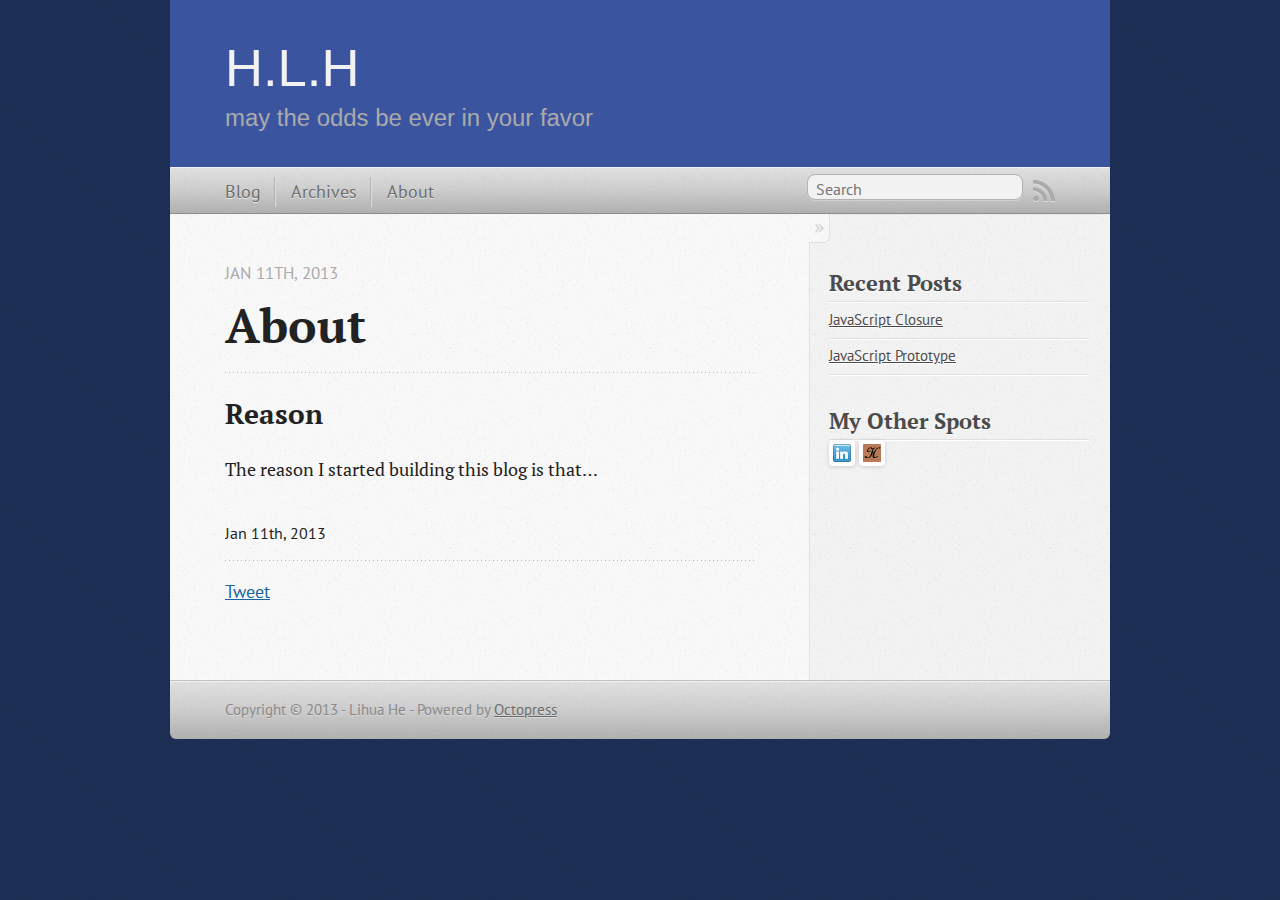
==== commit 6b9af440: "Site updated at 2013-01-11 19:49:25 UTC" ====
--- a/blog/about/index.html
+++ b/blog/about/index.html
@@ -139,7 +139,7 @@
 </section>
 <section>
     <h1>My Other Spots</h1>
-    <span><a href="http://www.linkedin.com/profile/view?id=167496916&trk=hb_tab_pro_top" ><img src="../../images/linkedIn.png"></a></span>
+    <span><a href="http://www.linkedin.com/in/lihuahe" ><img src="../../images/linkedIn.png"></a></span>
     <span><a href="http://web.missouri.edu/~lhdy8/"><img src="../../images/me.png"> </a></span>
 </section>
 
--- a/stylesheets/screen.css
+++ b/stylesheets/screen.css
@@ -1 +1 @@
-html,body,div,span,applet,object,iframe,h1,h2,h3,h4,h5,h6,p,blockquote,pre,a,abbr,acronym,address,big,cite,code,del,dfn,em,img,ins,kbd,q,s,samp,small,strike,strong,sub,sup,tt,var,b,u,i,center,dl,dt,dd,ol,ul,li,fieldset,form,label,legend,table,caption,tbody,tfoot,thead,tr,th,td,article,aside,canvas,details,embed,figure,figcaption,footer,header,hgroup,menu,nav,output,ruby,section,summary,time,mark,audio,video{margin:0;padding:0;border:0;font:inherit;font-size:100%;vertical-align:baseline}html{line-height:1}ol,ul{list-style:none}table{border-collapse:collapse;border-spacing:0}caption,th,td{text-align:left;font-weight:normal;vertical-align:middle}q,blockquote{quotes:none}q:before,q:after,blockquote:before,blockquote:after{content:"";content:none}a img{border:none}article,aside,details,figcaption,figure,footer,header,hgroup,menu,nav,section,summary{display:block}article,aside,details,figcaption,figure,footer,header,hgroup,menu,nav,section,summary{display:block}a{color:#1863a1}a:visited{color:#751590}a:focus{color:#0181eb}a:hover{color:#0181eb}a:active{color:#01579f}aside.sidebar a{color:#1863a1}aside.sidebar a:focus{color:#0181eb}aside.sidebar a:hover{color:#0181eb}aside.sidebar a:active{color:#01579f}a{-webkit-transition:color 0.3s;-moz-transition:color 0.3s;-o-transition:color 0.3s;transition:color 0.3s}html{background:#1e2f56 url('/images/line-tile.png?1357713523') top left}body>div{background:#f2f2f2 url('/images/noise.png?1357713523') top left;border-bottom:1px solid #bfbfbf}body>div>div{background:#f8f8f8 url('/images/noise.png?1357713523') top left;border-right:1px solid #e0e0e0}.heading,body>header h1,h1,h2,h3,h4,h5,h6{font-family:"PT Serif","Georgia","Helvetica Neue",Arial,sans-serif}.sans,body>header h2,article header p.meta,article>footer,#content .blog-index footer,html .gist .gist-file .gist-meta,#blog-archives a.category,#blog-archives time,aside.sidebar section,body>footer{font-family:"PT Sans","Helvetica Neue",Arial,sans-serif}.serif,body,#content .blog-index a[rel=full-article]{font-family:"PT Serif",Georgia,Times,"Times New Roman",serif}.mono,pre,code,tt,p code,li code{font-family:Menlo,Monaco,"Andale Mono","lucida console","Courier New",monospace}body>header h1{font-size:2.2em;font-family:"Futura",sans-serif;font-weight:normal;line-height:1.2em;margin-bottom:0.6667em}body>header h2{font-family:"Futura",sans-serif}body{line-height:1.5em;color:#222}h1{font-size:2.2em;line-height:1.2em}@media only screen and (min-width: 992px){body{font-size:1.15em}h1{font-size:2.6em;line-height:1.2em}}h1,h2,h3,h4,h5,h6{text-rendering:optimizelegibility;margin-bottom:1em;font-weight:bold}h2,section h1{font-size:1.5em}h3,section h2,section section h1{font-size:1.3em}h4,section h3,section section h2,section section section h1{font-size:1em}h5,section h4,section section h3{font-size:.9em}h6,section h5,section section h4,section section section h3{font-size:.8em}p,blockquote,ul,ol{margin-bottom:1.5em}ul{list-style-type:disc}ul ul{list-style-type:circle;margin-bottom:0px}ul ul ul{list-style-type:square;margin-bottom:0px}ol{list-style-type:decimal}ol ol{list-style-type:lower-alpha;margin-bottom:0px}ol ol ol{list-style-type:lower-roman;margin-bottom:0px}ul,ul ul,ul ol,ol,ol ul,ol ol{margin-left:1.3em}strong{font-weight:bold}em{font-style:italic}sup,sub{font-size:0.8em;position:relative;display:inline-block}sup{top:-0.5em}sub{bottom:-0.5em}q{font-style:italic}q:before{content:"\201C"}q:after{content:"\201D"}em,dfn{font-style:italic}strong,dfn{font-weight:bold}del,s{text-decoration:line-through}abbr,acronym{border-bottom:1px dotted;cursor:help}sub,sup{line-height:0}hr{margin-bottom:0.2em}small{font-size:.8em}big{font-size:1.2em}blockquote{font-style:italic;position:relative;font-size:1.2em;line-height:1.5em;padding-left:1em;border-left:4px solid rgba(170,170,170,0.5)}blockquote cite{font-style:italic}blockquote cite a{color:#aaa !important;word-wrap:break-word}blockquote cite:before{content:'\2014';padding-right:.3em;padding-left:.3em;color:#aaa}@media only screen and (min-width: 992px){blockquote{padding-left:1.5em;border-left-width:4px}}.pullquote-right:before,.pullquote-left:before{padding:0;border:none;content:attr(data-pullquote);float:right;width:45%;margin:.5em 0 1em 1.5em;position:relative;top:7px;font-size:1.4em;line-height:1.45em}.pullquote-left:before{float:left;margin:.5em 1.5em 1em 0}.force-wrap,article a,aside.sidebar a{white-space:-moz-pre-wrap;white-space:-pre-wrap;white-space:-o-pre-wrap;white-space:pre-wrap;word-wrap:break-word}.group,body>header,body>nav,body>footer,body #content>article,body #content>div>article,body #content>div>section,body div.pagination,aside.sidebar,#main,#content,.sidebar{*zoom:1}.group:after,body>header:after,body>nav:after,body>footer:after,body #content>article:after,body #content>div>article:after,body #content>div>section:after,body div.pagination:after,aside.sidebar:after,#main:after,#content:after,.sidebar:after{content:"";display:table;clear:both}body{-webkit-text-size-adjust:none;max-width:940px;position:relative;margin:0 auto}body>header,body>nav,body>footer,body #content>article,body #content>div>article,body #content>div>section{padding-left:18px;padding-right:18px}@media only screen and (min-width: 480px){body>header,body>nav,body>footer,body #content>article,body #content>div>article,body #content>div>section{padding-left:25px;padding-right:25px}}@media only screen and (min-width: 768px){body>header,body>nav,body>footer,body #content>article,body #content>div>article,body #content>div>section{padding-left:35px;padding-right:35px}}@media only screen and (min-width: 992px){body>header,body>nav,body>footer,body #content>article,body #content>div>article,body #content>div>section{padding-left:55px;padding-right:55px}}body div.pagination{margin-left:18px;margin-right:18px}@media only screen and (min-width: 480px){body div.pagination{margin-left:25px;margin-right:25px}}@media only screen and (min-width: 768px){body div.pagination{margin-left:35px;margin-right:35px}}@media only screen and (min-width: 992px){body div.pagination{margin-left:55px;margin-right:55px}}body>header{font-size:1em;padding-top:1.5em;padding-bottom:1.5em}#content{overflow:hidden}#content>div,#content>article{width:100%}aside.sidebar{float:none;padding:0 18px 1px;background-color:#f7f7f7;border-top:1px solid #e0e0e0}.flex-content,article img,article video,article .flash-video,aside.sidebar img{max-width:100%;height:auto}.basic-alignment.left,article img.left,article video.left,article .left.flash-video,aside.sidebar img.left{float:left;margin-right:1.5em}.basic-alignment.right,article img.right,article video.right,article .right.flash-video,aside.sidebar img.right{float:right;margin-left:1.5em}.basic-alignment.center,article img.center,article video.center,article .center.flash-video,aside.sidebar img.center{display:block;margin:0 auto 1.5em}.basic-alignment.left,article img.left,article video.left,article .left.flash-video,aside.sidebar img.left,.basic-alignment.right,article img.right,article video.right,article .right.flash-video,aside.sidebar img.right{margin-bottom:.8em}.toggle-sidebar,.no-sidebar .toggle-sidebar{display:none}@media only screen and (min-width: 750px){body.sidebar-footer aside.sidebar{float:none;width:auto;clear:left;margin:0;padding:0 35px 1px;background-color:#f7f7f7;border-top:1px solid #eaeaea}body.sidebar-footer aside.sidebar section.odd,body.sidebar-footer aside.sidebar section.even{float:left;width:48%}body.sidebar-footer aside.sidebar section.odd{margin-left:0}body.sidebar-footer aside.sidebar section.even{margin-left:4%}body.sidebar-footer aside.sidebar.thirds section{width:30%;margin-left:5%}body.sidebar-footer aside.sidebar.thirds section.first{margin-left:0;clear:both}}body.sidebar-footer #content{margin-right:0px}body.sidebar-footer .toggle-sidebar{display:none}@media only screen and (min-width: 550px){body>header{font-size:1em}}@media only screen and (min-width: 750px){aside.sidebar{float:none;width:auto;clear:left;margin:0;padding:0 35px 1px;background-color:#f7f7f7;border-top:1px solid #eaeaea}aside.sidebar section.odd,aside.sidebar section.even{float:left;width:48%}aside.sidebar section.odd{margin-left:0}aside.sidebar section.even{margin-left:4%}aside.sidebar.thirds section{width:30%;margin-left:5%}aside.sidebar.thirds section.first{margin-left:0;clear:both}}@media only screen and (min-width: 768px){body{-webkit-text-size-adjust:auto}body>header{font-size:1.2em}#main{padding:0;margin:0 auto}#content{overflow:visible;margin-right:240px;position:relative;min-height:380px}.no-sidebar #content{margin-right:0;border-right:0}.collapse-sidebar #content{margin-right:20px}#content>div,#content>article{padding-top:17.5px;padding-bottom:17.5px;float:left}aside.sidebar{width:210px;padding:0 15px 15px;background:none;clear:none;float:left;margin:0 -100% 0 0}aside.sidebar section{width:auto;margin-left:0}aside.sidebar section.odd,aside.sidebar section.even{float:none;width:auto;margin-left:0}aside.sidebar section.odd span a img,aside.sidebar section.even span a img{width:26px;height:26px}.collapse-sidebar aside.sidebar{float:none;width:auto;clear:left;margin:0;padding:0 35px 1px;background-color:#f7f7f7;border-top:1px solid #eaeaea}.collapse-sidebar aside.sidebar section.odd,.collapse-sidebar aside.sidebar section.even{float:left;width:48%}.collapse-sidebar aside.sidebar section.odd{margin-left:0}.collapse-sidebar aside.sidebar section.even{margin-left:4%}.collapse-sidebar aside.sidebar.thirds section{width:30%;margin-left:5%}.collapse-sidebar aside.sidebar.thirds section.first{margin-left:0;clear:both}}@media only screen and (min-width: 992px){body>header{font-size:1.3em}#content{margin-right:300px}#content>div,#content>article{padding-top:27.5px;padding-bottom:27.5px}aside.sidebar{width:260px;padding:1.2em 20px 20px}.collapse-sidebar aside.sidebar{padding-left:55px;padding-right:55px}}@media only screen and (min-width: 768px){ul,ol{margin-left:0}}body>header{background:#3a54a0}body>header h1{display:inline-block;margin:0}body>header h1 a,body>header h1 a:visited,body>header h1 a:hover{color:#f2f2f2;text-decoration:none}body>header h2{margin:.2em 0 0;font-size:1em;color:#aaa;font-weight:normal}body>nav{position:relative;background-color:#ccc;background:url('/images/noise.png?1357713523'),-webkit-gradient(linear, 50% 0%, 50% 100%, color-stop(0%, #e0e0e0), color-stop(50%, #cccccc), color-stop(100%, #b0b0b0));background:url('/images/noise.png?1357713523'),-webkit-linear-gradient(#e0e0e0,#cccccc,#b0b0b0);background:url('/images/noise.png?1357713523'),-moz-linear-gradient(#e0e0e0,#cccccc,#b0b0b0);background:url('/images/noise.png?1357713523'),-o-linear-gradient(#e0e0e0,#cccccc,#b0b0b0);background:url('/images/noise.png?1357713523'),linear-gradient(#e0e0e0,#cccccc,#b0b0b0);border-top:1px solid #f2f2f2;border-bottom:1px solid #8c8c8c;padding-top:.35em;padding-bottom:.35em}body>nav form{-webkit-background-clip:padding;-moz-background-clip:padding;background-clip:padding-box;margin:0;padding:0}body>nav form .search{padding:.3em .5em 0;font-size:.85em;font-family:"PT Sans","Helvetica Neue",Arial,sans-serif;line-height:1.1em;width:95%;-webkit-border-radius:0.5em;-moz-border-radius:0.5em;-ms-border-radius:0.5em;-o-border-radius:0.5em;border-radius:0.5em;-webkit-background-clip:padding;-moz-background-clip:padding;background-clip:padding-box;-webkit-box-shadow:#d1d1d1 0 1px;-moz-box-shadow:#d1d1d1 0 1px;box-shadow:#d1d1d1 0 1px;background-color:#f2f2f2;border:1px solid #b3b3b3;color:#888}body>nav form .search:focus{color:#444;border-color:#80b1df;-webkit-box-shadow:#80b1df 0 0 4px,#80b1df 0 0 3px inset;-moz-box-shadow:#80b1df 0 0 4px,#80b1df 0 0 3px inset;box-shadow:#80b1df 0 0 4px,#80b1df 0 0 3px inset;background-color:#fff;outline:none}body>nav fieldset[role=search]{float:right;width:48%}body>nav fieldset.mobile-nav{float:left;width:48%}body>nav fieldset.mobile-nav select{width:100%;font-size:.8em;border:1px solid #888}body>nav ul{display:none}@media only screen and (min-width: 550px){body>nav{font-size:.9em}body>nav ul{margin:0;padding:0;border:0;overflow:hidden;*zoom:1;float:left;display:block;padding-top:.15em}body>nav ul li{list-style-image:none;list-style-type:none;margin-left:0;white-space:nowrap;display:inline;float:left;padding-left:0;padding-right:0}body>nav ul li:first-child,body>nav ul li.first{padding-left:0}body>nav ul li:last-child{padding-right:0}body>nav ul li.last{padding-right:0}body>nav ul.subscription{margin-left:.8em;float:right}body>nav ul.subscription li:last-child a{padding-right:0}body>nav ul li{margin:0}body>nav a{color:#6b6b6b;font-family:"PT Sans","Helvetica Neue",Arial,sans-serif;text-shadow:#ebebeb 0 1px;float:left;text-decoration:none;font-size:1.1em;padding:.1em 0;line-height:1.5em}body>nav a:visited{color:#6b6b6b}body>nav a:hover{color:#2b2b2b}body>nav li+li{border-left:1px solid #b0b0b0;margin-left:.8em}body>nav li+li a{padding-left:.8em;border-left:1px solid #dedede}body>nav form{float:right;text-align:left;padding-left:.8em;width:175px}body>nav form .search{width:93%;font-size:.95em;line-height:1.2em}body>nav ul[data-subscription$=email]+form{width:97px}body>nav ul[data-subscription$=email]+form .search{width:91%}body>nav fieldset.mobile-nav{display:none}body>nav fieldset[role=search]{width:99%}}@media only screen and (min-width: 992px){body>nav form{width:215px}body>nav ul[data-subscription$=email]+form{width:147px}}.no-placeholder body>nav .search{background:#f2f2f2 url('/images/search.png?1357713523') 0.3em 0.25em no-repeat;text-indent:1.3em}@media only screen and (min-width: 550px){.maskImage body>nav ul[data-subscription$=email]+form{width:123px}}@media only screen and (min-width: 992px){.maskImage body>nav ul[data-subscription$=email]+form{width:173px}}.maskImage ul.subscription{position:relative;top:.2em}.maskImage ul.subscription li,.maskImage ul.subscription a{border:0;padding:0}.maskImage a[rel=subscribe-rss]{position:relative;top:0px;text-indent:-999999em;background-color:#dedede;border:0;padding:0}.maskImage a[rel=subscribe-rss],.maskImage a[rel=subscribe-rss]:after{-webkit-mask-image:url('/images/rss.png?1357713523');-moz-mask-image:url('/images/rss.png?1357713523');-ms-mask-image:url('/images/rss.png?1357713523');-o-mask-image:url('/images/rss.png?1357713523');mask-image:url('/images/rss.png?1357713523');-webkit-mask-repeat:no-repeat;-moz-mask-repeat:no-repeat;-ms-mask-repeat:no-repeat;-o-mask-repeat:no-repeat;mask-repeat:no-repeat;width:22px;height:22px}.maskImage a[rel=subscribe-rss]:after{content:"";position:absolute;top:-1px;left:0;background-color:#ababab}.maskImage a[rel=subscribe-rss]:hover:after{background-color:#9e9e9e}.maskImage a[rel=subscribe-email]{position:relative;top:0px;text-indent:-999999em;background-color:#dedede;border:0;padding:0}.maskImage a[rel=subscribe-email],.maskImage a[rel=subscribe-email]:after{-webkit-mask-image:url('/images/email.png?1357713523');-moz-mask-image:url('/images/email.png?1357713523');-ms-mask-image:url('/images/email.png?1357713523');-o-mask-image:url('/images/email.png?1357713523');mask-image:url('/images/email.png?1357713523');-webkit-mask-repeat:no-repeat;-moz-mask-repeat:no-repeat;-ms-mask-repeat:no-repeat;-o-mask-repeat:no-repeat;mask-repeat:no-repeat;width:28px;height:22px}.maskImage a[rel=subscribe-email]:after{content:"";position:absolute;top:-1px;left:0;background-color:#ababab}.maskImage a[rel=subscribe-email]:hover:after{background-color:#9e9e9e}article{padding-top:1em}article header{position:relative;padding-top:2em;padding-bottom:1em;margin-bottom:1em;background:url('[data-uri]') bottom left repeat-x}article header h1{margin:0}article header h1 a{text-decoration:none}article header h1 a:hover{text-decoration:underline}article header p{font-size:.9em;color:#aaa;margin:0}article header p.meta{text-transform:uppercase;position:absolute;top:0}@media only screen and (min-width: 768px){article header{margin-bottom:1.5em;padding-bottom:1em;background:url('[data-uri]') bottom left repeat-x}}article h2{padding-top:0.8em;background:url('[data-uri]') top left repeat-x}.entry-content article h2:first-child,article header+h2{padding-top:0}article h2:first-child,article header+h2{background:none}article .feature{padding-top:.5em;margin-bottom:1em;padding-bottom:1em;background:url('[data-uri]') bottom left repeat-x;font-size:2.0em;font-style:italic;line-height:1.3em}article img,article video,article .flash-video{-webkit-border-radius:0.3em;-moz-border-radius:0.3em;-ms-border-radius:0.3em;-o-border-radius:0.3em;border-radius:0.3em;-webkit-box-shadow:rgba(0,0,0,0.15) 0 1px 4px;-moz-box-shadow:rgba(0,0,0,0.15) 0 1px 4px;box-shadow:rgba(0,0,0,0.15) 0 1px 4px;-webkit-box-sizing:border-box;-moz-box-sizing:border-box;box-sizing:border-box;border:#fff 0.5em solid}article video,article .flash-video{margin:0 auto 1.5em}article video{display:block;width:100%}article .flash-video>div{position:relative;display:block;padding-bottom:56.25%;padding-top:1px;height:0;overflow:hidden}article .flash-video>div iframe,article .flash-video>div object,article .flash-video>div embed{position:absolute;top:0;left:0;width:100%;height:100%}article>footer{padding-bottom:2.5em;margin-top:2em}article>footer p.meta{margin-bottom:.8em;font-size:.85em;clear:both;overflow:hidden}.blog-index article+article{background:url('[data-uri]') top left repeat-x}#content .blog-index{padding-top:0;padding-bottom:0}#content .blog-index article{padding-top:2em}#content .blog-index article header{background:none;padding-bottom:0}#content .blog-index article h1{font-size:2.2em}#content .blog-index article h1 a{color:inherit}#content .blog-index article h1 a:hover{color:#0181eb}#content .blog-index a[rel=full-article]{background:#ebebeb;display:inline-block;padding:.4em .8em;margin-right:.5em;text-decoration:none;color:#666;-webkit-transition:background-color 0.5s;-moz-transition:background-color 0.5s;-o-transition:background-color 0.5s;transition:background-color 0.5s}#content .blog-index a[rel=full-article]:hover{background:#0181eb;text-shadow:none;color:#f8f8f8}#content .blog-index footer{margin-top:1em}.separator,article>footer .byline+time:before,article>footer time+time:before,article>footer .comments:before,article>footer .byline ~ .categories:before{content:"\2022 ";padding:0 .4em 0 .2em;display:inline-block}#content div.pagination{text-align:center;font-size:.95em;position:relative;background:url('[data-uri]') top left repeat-x;padding-top:1.5em;padding-bottom:1.5em}#content div.pagination a{text-decoration:none;color:#aaa}#content div.pagination a.prev{position:absolute;left:0}#content div.pagination a.next{position:absolute;right:0}#content div.pagination a:hover{color:#0181eb}#content div.pagination a[href*=archive]:before,#content div.pagination a[href*=archive]:after{content:'\2014';padding:0 .3em}p.meta+.sharing{padding-top:1em;padding-left:0;background:url('[data-uri]') top left repeat-x}#fb-root{display:none}.highlight,html .gist .gist-file .gist-syntax .gist-highlight{border:1px solid #05232b !important}.highlight table td.code,html .gist .gist-file .gist-syntax .gist-highlight table td.code{width:100%}.highlight .line-numbers,html .gist .gist-file .gist-syntax .highlight .line_numbers{text-align:right;font-size:13px;line-height:1.45em;background:#073642 url('/images/noise.png?1357713523') top left !important;border-right:1px solid #00232c !important;-webkit-box-shadow:#083e4b -1px 0 inset;-moz-box-shadow:#083e4b -1px 0 inset;box-shadow:#083e4b -1px 0 inset;text-shadow:#021014 0 -1px;padding:.8em !important;-webkit-border-radius:0;-moz-border-radius:0;-ms-border-radius:0;-o-border-radius:0;border-radius:0}.highlight .line-numbers span,html .gist .gist-file .gist-syntax .highlight .line_numbers span{color:#586e75 !important}figure.code,.gist-file,pre{-webkit-box-shadow:rgba(0,0,0,0.06) 0 0 10px;-moz-box-shadow:rgba(0,0,0,0.06) 0 0 10px;box-shadow:rgba(0,0,0,0.06) 0 0 10px}figure.code .highlight pre,.gist-file .highlight pre,pre .highlight pre{-webkit-box-shadow:none;-moz-box-shadow:none;box-shadow:none}.gist .highlight *::-moz-selection,figure.code .highlight *::-moz-selection{background:#386774;color:inherit;text-shadow:#002b36 0 1px}.gist .highlight *::-webkit-selection,figure.code .highlight *::-webkit-selection{background:#386774;color:inherit;text-shadow:#002b36 0 1px}.gist .highlight *::selection,figure.code .highlight *::selection{background:#386774;color:inherit;text-shadow:#002b36 0 1px}html .gist .gist-file{margin-bottom:1.8em;position:relative;border:none;padding-top:26px !important}html .gist .gist-file .highlight{margin-bottom:0}html .gist .gist-file .gist-syntax{border-bottom:0 !important;background:none !important}html .gist .gist-file .gist-syntax .gist-highlight{background:#002b36 !important}html .gist .gist-file .gist-syntax .highlight pre{padding:0}html .gist .gist-file .gist-meta{padding:.6em 0.8em;border:1px solid #083e4b !important;color:#586e75;font-size:.7em !important;background:#073642 url('/images/noise.png?1357713523') top left;line-height:1.5em}html .gist .gist-file .gist-meta a{color:#75878b !important;text-decoration:none}html .gist .gist-file .gist-meta a:hover{text-decoration:underline}html .gist .gist-file .gist-meta a:hover{color:#93a1a1 !important}html .gist .gist-file .gist-meta a[href*='#file']{position:absolute;top:0;left:0;right:-10px;color:#474747 !important}html .gist .gist-file .gist-meta a[href*='#file']:hover{color:#1863a1 !important}html .gist .gist-file .gist-meta a[href*=raw]{top:.4em}pre{background:#002b36 url('/images/noise.png?1357713523') top left;-webkit-border-radius:0.4em;-moz-border-radius:0.4em;-ms-border-radius:0.4em;-o-border-radius:0.4em;border-radius:0.4em;border:1px solid #05232b;line-height:1.45em;font-size:13px;margin-bottom:2.1em;padding:.8em 1em;color:#93a1a1;overflow:auto}h3.filename+pre{-moz-border-radius-topleft:0px;-webkit-border-top-left-radius:0px;border-top-left-radius:0px;-moz-border-radius-topright:0px;-webkit-border-top-right-radius:0px;border-top-right-radius:0px}p code,li code{display:inline-block;white-space:no-wrap;background:#fff;font-size:.8em;line-height:1.5em;color:#555;border:1px solid #ddd;-webkit-border-radius:0.4em;-moz-border-radius:0.4em;-ms-border-radius:0.4em;-o-border-radius:0.4em;border-radius:0.4em;padding:0 .3em;margin:-1px 0}p pre code,li pre code{font-size:1em !important;background:none;border:none}.pre-code,html .gist .gist-file .gist-syntax .highlight pre,.highlight code{font-family:Menlo,Monaco,"Andale Mono","lucida console","Courier New",monospace !important;overflow:scroll;overflow-y:hidden;display:block;padding:.8em;overflow-x:auto;line-height:1.45em;background:#002b36 url('/images/noise.png?1357713523') top left !important;color:#93a1a1 !important}.pre-code span,html .gist .gist-file .gist-syntax .highlight pre span,.highlight code span{color:#93a1a1 !important}.pre-code span,html .gist .gist-file .gist-syntax .highlight pre span,.highlight code span{font-style:normal !important;font-weight:normal !important}.pre-code .c,html .gist .gist-file .gist-syntax .highlight pre .c,.highlight code .c{color:#586e75 !important;font-style:italic !important}.pre-code .cm,html .gist .gist-file .gist-syntax .highlight pre .cm,.highlight code .cm{color:#586e75 !important;font-style:italic !important}.pre-code .cp,html .gist .gist-file .gist-syntax .highlight pre .cp,.highlight code .cp{color:#586e75 !important;font-style:italic !important}.pre-code .c1,html .gist .gist-file .gist-syntax .highlight pre .c1,.highlight code .c1{color:#586e75 !important;font-style:italic !important}.pre-code .cs,html .gist .gist-file .gist-syntax .highlight pre .cs,.highlight code .cs{color:#586e75 !important;font-weight:bold !important;font-style:italic !important}.pre-code .err,html .gist .gist-file .gist-syntax .highlight pre .err,.highlight code .err{color:#dc322f !important;background:none !important}.pre-code .k,html .gist .gist-file .gist-syntax .highlight pre .k,.highlight code .k{color:#cb4b16 !important}.pre-code .o,html .gist .gist-file .gist-syntax .highlight pre .o,.highlight code .o{color:#93a1a1 !important;font-weight:bold !important}.pre-code .p,html .gist .gist-file .gist-syntax .highlight pre .p,.highlight code .p{color:#93a1a1 !important}.pre-code .ow,html .gist .gist-file .gist-syntax .highlight pre .ow,.highlight code .ow{color:#2aa198 !important;font-weight:bold !important}.pre-code .gd,html .gist .gist-file .gist-syntax .highlight pre .gd,.highlight code .gd{color:#93a1a1 !important;background-color:#372c34 !important;display:inline-block}.pre-code .gd .x,html .gist .gist-file .gist-syntax .highlight pre .gd .x,.highlight code .gd .x{color:#93a1a1 !important;background-color:#4d2d33 !important;display:inline-block}.pre-code .ge,html .gist .gist-file .gist-syntax .highlight pre .ge,.highlight code .ge{color:#93a1a1 !important;font-style:italic !important}.pre-code .gh,html .gist .gist-file .gist-syntax .highlight pre .gh,.highlight code .gh{color:#586e75 !important}.pre-code .gi,html .gist .gist-file .gist-syntax .highlight pre .gi,.highlight code .gi{color:#93a1a1 !important;background-color:#1a412b !important;display:inline-block}.pre-code .gi .x,html .gist .gist-file .gist-syntax .highlight pre .gi .x,.highlight code .gi .x{color:#93a1a1 !important;background-color:#355720 !important;display:inline-block}.pre-code .gs,html .gist .gist-file .gist-syntax .highlight pre .gs,.highlight code .gs{color:#93a1a1 !important;font-weight:bold !important}.pre-code .gu,html .gist .gist-file .gist-syntax .highlight pre .gu,.highlight code .gu{color:#6c71c4 !important}.pre-code .kc,html .gist .gist-file .gist-syntax .highlight pre .kc,.highlight code .kc{color:#859900 !important;font-weight:bold !important}.pre-code .kd,html .gist .gist-file .gist-syntax .highlight pre .kd,.highlight code .kd{color:#268bd2 !important}.pre-code .kp,html .gist .gist-file .gist-syntax .highlight pre .kp,.highlight code .kp{color:#cb4b16 !important;font-weight:bold !important}.pre-code .kr,html .gist .gist-file .gist-syntax .highlight pre .kr,.highlight code .kr{color:#d33682 !important;font-weight:bold !important}.pre-code .kt,html .gist .gist-file .gist-syntax .highlight pre .kt,.highlight code .kt{color:#2aa198 !important}.pre-code .n,html .gist .gist-file .gist-syntax .highlight pre .n,.highlight code .n{color:#268bd2 !important}.pre-code .na,html .gist .gist-file .gist-syntax .highlight pre .na,.highlight code .na{color:#268bd2 !important}.pre-code .nb,html .gist .gist-file .gist-syntax .highlight pre .nb,.highlight code .nb{color:#859900 !important}.pre-code .nc,html .gist .gist-file .gist-syntax .highlight pre .nc,.highlight code .nc{color:#d33682 !important}.pre-code .no,html .gist .gist-file .gist-syntax .highlight pre .no,.highlight code .no{color:#b58900 !important}.pre-code .nl,html .gist .gist-file .gist-syntax .highlight pre .nl,.highlight code .nl{color:#859900 !important}.pre-code .ne,html .gist .gist-file .gist-syntax .highlight pre .ne,.highlight code .ne{color:#268bd2 !important;font-weight:bold !important}.pre-code .nf,html .gist .gist-file .gist-syntax .highlight pre .nf,.highlight code .nf{color:#268bd2 !important;font-weight:bold !important}.pre-code .nn,html .gist .gist-file .gist-syntax .highlight pre .nn,.highlight code .nn{color:#b58900 !important}.pre-code .nt,html .gist .gist-file .gist-syntax .highlight pre .nt,.highlight code .nt{color:#268bd2 !important;font-weight:bold !important}.pre-code .nx,html .gist .gist-file .gist-syntax .highlight pre .nx,.highlight code .nx{color:#b58900 !important}.pre-code .vg,html .gist .gist-file .gist-syntax .highlight pre .vg,.highlight code .vg{color:#268bd2 !important}.pre-code .vi,html .gist .gist-file .gist-syntax .highlight pre .vi,.highlight code .vi{color:#268bd2 !important}.pre-code .nv,html .gist .gist-file .gist-syntax .highlight pre .nv,.highlight code .nv{color:#268bd2 !important}.pre-code .mf,html .gist .gist-file .gist-syntax .highlight pre .mf,.highlight code .mf{color:#2aa198 !important}.pre-code .m,html .gist .gist-file .gist-syntax .highlight pre .m,.highlight code .m{color:#2aa198 !important}.pre-code .mh,html .gist .gist-file .gist-syntax .highlight pre .mh,.highlight code .mh{color:#2aa198 !important}.pre-code .mi,html .gist .gist-file .gist-syntax .highlight pre .mi,.highlight code .mi{color:#2aa198 !important}.pre-code .s,html .gist .gist-file .gist-syntax .highlight pre .s,.highlight code .s{color:#2aa198 !important}.pre-code .sd,html .gist .gist-file .gist-syntax .highlight pre .sd,.highlight code .sd{color:#2aa198 !important}.pre-code .s2,html .gist .gist-file .gist-syntax .highlight pre .s2,.highlight code .s2{color:#2aa198 !important}.pre-code .se,html .gist .gist-file .gist-syntax .highlight pre .se,.highlight code .se{color:#dc322f !important}.pre-code .si,html .gist .gist-file .gist-syntax .highlight pre .si,.highlight code .si{color:#268bd2 !important}.pre-code .sr,html .gist .gist-file .gist-syntax .highlight pre .sr,.highlight code .sr{color:#2aa198 !important}.pre-code .s1,html .gist .gist-file .gist-syntax .highlight pre .s1,.highlight code .s1{color:#2aa198 !important}.pre-code div .gd,html .gist .gist-file .gist-syntax .highlight pre div .gd,.highlight code div .gd,.pre-code div .gd .x,html .gist .gist-file .gist-syntax .highlight pre div .gd .x,.highlight code div .gd .x,.pre-code div .gi,html .gist .gist-file .gist-syntax .highlight pre div .gi,.highlight code div .gi,.pre-code div .gi .x,html .gist .gist-file .gist-syntax .highlight pre div .gi .x,.highlight code div .gi .x{display:inline-block;width:100%}.highlight,.gist-highlight{margin-bottom:1.8em;background:#002b36;overflow-y:hidden;overflow-x:auto}.highlight pre,.gist-highlight pre{background:none;-webkit-border-radius:0px;-moz-border-radius:0px;-ms-border-radius:0px;-o-border-radius:0px;border-radius:0px;border:none;padding:0;margin-bottom:0}pre::-webkit-scrollbar,.highlight::-webkit-scrollbar,.gist-highlight::-webkit-scrollbar{height:.5em;background:rgba(255,255,255,0.15)}pre::-webkit-scrollbar-thumb:horizontal,.highlight::-webkit-scrollbar-thumb:horizontal,.gist-highlight::-webkit-scrollbar-thumb:horizontal{background:rgba(255,255,255,0.2);-webkit-border-radius:4px;border-radius:4px}.highlight code{background:#000}figure.code{background:none;padding:0;border:0;margin-bottom:1.5em}figure.code pre{margin-bottom:0}figure.code figcaption{position:relative}figure.code .highlight{margin-bottom:0}.code-title,html .gist .gist-file .gist-meta a[href*='#file'],h3.filename,figure.code figcaption{text-align:center;font-size:13px;line-height:2em;text-shadow:#cbcccc 0 1px 0;color:#474747;font-weight:normal;margin-bottom:0;-moz-border-radius-topleft:5px;-webkit-border-top-left-radius:5px;border-top-left-radius:5px;-moz-border-radius-topright:5px;-webkit-border-top-right-radius:5px;border-top-right-radius:5px;font-family:"Helvetica Neue", Arial, "Lucida Grande", "Lucida Sans Unicode", Lucida, sans-serif;background:#aaa url('/images/code_bg.png?1357713523') top repeat-x;border:1px solid #565656;border-top-color:#cbcbcb;border-left-color:#a5a5a5;border-right-color:#a5a5a5;border-bottom:0}.download-source,html .gist .gist-file .gist-meta a[href*=raw],figure.code figcaption a{position:absolute;right:.8em;text-decoration:none;color:#666 !important;z-index:1;font-size:13px;text-shadow:#cbcccc 0 1px 0;padding-left:3em}.download-source:hover,html .gist .gist-file .gist-meta a[href*=raw]:hover,figure.code figcaption a:hover{text-decoration:underline}#archive #content>div,#archive #content>div>article{padding-top:0}#blog-archives{color:#aaa}#blog-archives article{padding:1em 0 1em;position:relative;background:url('[data-uri]') bottom left repeat-x}#blog-archives article:last-child{background:none}#blog-archives article footer{padding:0;margin:0}#blog-archives h1{color:#222;margin-bottom:.3em}#blog-archives h2{display:none}#blog-archives h1{font-size:1.5em}#blog-archives h1 a{text-decoration:none;color:inherit;font-weight:normal;display:inline-block}#blog-archives h1 a:hover{text-decoration:underline}#blog-archives h1 a:hover{color:#0181eb}#blog-archives a.category,#blog-archives time{color:#aaa}#blog-archives .entry-content{display:none}#blog-archives time{font-size:.9em;line-height:1.2em}#blog-archives time .month,#blog-archives time .day{display:inline-block}#blog-archives time .month{text-transform:uppercase}#blog-archives p{margin-bottom:1em}#blog-archives a,#blog-archives .entry-content a{color:inherit}#blog-archives a:hover,#blog-archives .entry-content a:hover{color:#0181eb}#blog-archives a:hover{color:#0181eb}@media only screen and (min-width: 550px){#blog-archives article{margin-left:5em}#blog-archives h2{margin-bottom:.3em;font-weight:normal;display:inline-block;position:relative;top:-1px;float:left}#blog-archives h2:first-child{padding-top:.75em}#blog-archives time{position:absolute;text-align:right;left:0em;top:1.8em}#blog-archives .year{display:none}#blog-archives article{padding-left:4.5em;padding-bottom:.7em}#blog-archives a.category{line-height:1.1em}}#content>.category article{margin-left:0;padding-left:6.8em}#content>.category .year{display:inline}.side-shadow-border,aside.sidebar section h1,aside.sidebar li{-webkit-box-shadow:#fff 0 1px;-moz-box-shadow:#fff 0 1px;box-shadow:#fff 0 1px}aside.sidebar{overflow:hidden;color:#4b4b4b;text-shadow:#fff 0 1px}aside.sidebar section{font-size:.8em;line-height:1.4em;margin-bottom:1.5em}aside.sidebar section h1{margin:1.5em 0 0;padding-bottom:.2em;border-bottom:1px solid #e0e0e0}aside.sidebar section h1+p{padding-top:.4em}aside.sidebar img{-webkit-border-radius:0.3em;-moz-border-radius:0.3em;-ms-border-radius:0.3em;-o-border-radius:0.3em;border-radius:0.3em;-webkit-box-shadow:rgba(0,0,0,0.15) 0 1px 4px;-moz-box-shadow:rgba(0,0,0,0.15) 0 1px 4px;box-shadow:rgba(0,0,0,0.15) 0 1px 4px;-webkit-box-sizing:border-box;-moz-box-sizing:border-box;box-sizing:border-box;border:#fff 0.3em solid}aside.sidebar ul{margin-bottom:0.5em;margin-left:0}aside.sidebar li{list-style:none;padding:.5em 0;margin:0;border-bottom:1px solid #e0e0e0}aside.sidebar li p:last-child{margin-bottom:0}aside.sidebar a{color:inherit;-webkit-transition:color 0.5s;-moz-transition:color 0.5s;-o-transition:color 0.5s;transition:color 0.5s}aside.sidebar:hover a{color:#1863a1}aside.sidebar:hover a:hover{color:#0181eb}.aside-alt-link,#tweets a[href*='twitter.com/search'],#pinboard_linkroll .pin-tag{color:#7e7e7e}.aside-alt-link:hover,#tweets a[href*='twitter.com/search']:hover,#pinboard_linkroll .pin-tag:hover{color:#0181eb}@media only screen and (min-width: 768px){.toggle-sidebar{outline:none;position:absolute;right:-10px;top:0;bottom:0;display:inline-block;text-decoration:none;color:#cecece;width:9px;cursor:pointer}.toggle-sidebar:hover{background:#e9e9e9;background:-webkit-gradient(linear, 0% 50%, 100% 50%, color-stop(0%, rgba(224,224,224,0.5)), color-stop(100%, rgba(224,224,224,0)));background:-webkit-linear-gradient(left, rgba(224,224,224,0.5),rgba(224,224,224,0));background:-moz-linear-gradient(left, rgba(224,224,224,0.5),rgba(224,224,224,0));background:-o-linear-gradient(left, rgba(224,224,224,0.5),rgba(224,224,224,0));background:linear-gradient(left, rgba(224,224,224,0.5),rgba(224,224,224,0))}.toggle-sidebar:after{position:absolute;right:-11px;top:0;width:20px;font-size:1.2em;line-height:1.1em;padding-bottom:.15em;-moz-border-radius-bottomright:0.3em;-webkit-border-bottom-right-radius:0.3em;border-bottom-right-radius:0.3em;text-align:center;background:#f8f8f8 url('/images/noise.png?1357713523') top left;border-bottom:1px solid #e0e0e0;border-right:1px solid #e0e0e0;content:"\00BB";text-indent:-1px}.collapse-sidebar .toggle-sidebar{text-indent:0px;right:-20px;width:19px}.collapse-sidebar .toggle-sidebar:hover{background:#e9e9e9}.collapse-sidebar .toggle-sidebar:after{border-left:1px solid #e0e0e0;text-shadow:#fff 0 1px;content:"\00AB";left:0px;right:0;text-align:center;text-indent:0;border:0;border-right-width:0;background:none}}#tweets .loading{background:url('[data-uri]') no-repeat center 0.5em;color:#c4c4c4;text-shadow:#f8f8f8 0 1px;text-align:center;padding:2.5em 0 .5em}#tweets .loading.error{background:url('[data-uri]') no-repeat center 0.5em}#tweets p{position:relative;padding-right:1em}#tweets a[href*=status]:first-child{color:#a4a4a4;float:right;padding:0 0 .1em 1em;position:relative;right:-1.3em;text-shadow:#fff 0 1px;font-size:.7em;text-decoration:none}#tweets a[href*=status]:first-child span{font-size:1.5em}#tweets a[href*=status]:first-child:hover{color:#0181eb;text-decoration:none}#tweets a[href*='twitter.com/search']{text-decoration:none}#tweets a[href*='twitter.com/search']:hover{text-decoration:underline}.googleplus h1{-moz-box-shadow:none !important;-webkit-box-shadow:none !important;-o-box-shadow:none !important;box-shadow:none !important;border-bottom:0px none !important}.googleplus a{text-decoration:none;white-space:normal !important;line-height:32px}.googleplus a img{float:left;margin-right:0.5em;border:0 none}.googleplus-hidden{position:absolute;top:-1000em;left:-1000em}#pinboard_linkroll .pin-title,#pinboard_linkroll .pin-description{display:block;margin-bottom:.5em}#pinboard_linkroll .pin-tag{text-decoration:none}#pinboard_linkroll .pin-tag:hover{text-decoration:underline}#pinboard_linkroll .pin-tag:after{content:','}#pinboard_linkroll .pin-tag:last-child:after{content:''}.delicious-posts a.delicious-link{margin-bottom:.5em;display:block}.delicious-posts p{font-size:1em}body>footer{font-size:.8em;color:#888;text-shadow:#d9d9d9 0 1px;background-color:#ccc;background:url('/images/noise.png?1357713523'),-webkit-gradient(linear, 50% 0%, 50% 100%, color-stop(0%, #e0e0e0), color-stop(50%, #cccccc), color-stop(100%, #b0b0b0));background:url('/images/noise.png?1357713523'),-webkit-linear-gradient(#e0e0e0,#cccccc,#b0b0b0);background:url('/images/noise.png?1357713523'),-moz-linear-gradient(#e0e0e0,#cccccc,#b0b0b0);background:url('/images/noise.png?1357713523'),-o-linear-gradient(#e0e0e0,#cccccc,#b0b0b0);background:url('/images/noise.png?1357713523'),linear-gradient(#e0e0e0,#cccccc,#b0b0b0);border-top:1px solid #f2f2f2;position:relative;padding-top:1em;padding-bottom:1em;margin-bottom:3em;-moz-border-radius-bottomleft:0.4em;-webkit-border-bottom-left-radius:0.4em;border-bottom-left-radius:0.4em;-moz-border-radius-bottomright:0.4em;-webkit-border-bottom-right-radius:0.4em;border-bottom-right-radius:0.4em;z-index:1}body>footer a{color:#6b6b6b}body>footer a:visited{color:#6b6b6b}body>footer a:hover{color:#484848}body>footer p:last-child{margin-bottom:0}
+html,body,div,span,applet,object,iframe,h1,h2,h3,h4,h5,h6,p,blockquote,pre,a,abbr,acronym,address,big,cite,code,del,dfn,em,img,ins,kbd,q,s,samp,small,strike,strong,sub,sup,tt,var,b,u,i,center,dl,dt,dd,ol,ul,li,fieldset,form,label,legend,table,caption,tbody,tfoot,thead,tr,th,td,article,aside,canvas,details,embed,figure,figcaption,footer,header,hgroup,menu,nav,output,ruby,section,summary,time,mark,audio,video{margin:0;padding:0;border:0;font:inherit;font-size:100%;vertical-align:baseline}html{line-height:1}ol,ul{list-style:none}table{border-collapse:collapse;border-spacing:0}caption,th,td{text-align:left;font-weight:normal;vertical-align:middle}q,blockquote{quotes:none}q:before,q:after,blockquote:before,blockquote:after{content:"";content:none}a img{border:none}article,aside,details,figcaption,figure,footer,header,hgroup,menu,nav,section,summary{display:block}article,aside,details,figcaption,figure,footer,header,hgroup,menu,nav,section,summary{display:block}a{color:#1863a1}a:visited{color:#751590}a:focus{color:#0181eb}a:hover{color:#0181eb}a:active{color:#01579f}aside.sidebar a{color:#1863a1}aside.sidebar a:focus{color:#0181eb}aside.sidebar a:hover{color:#0181eb}aside.sidebar a:active{color:#01579f}a{-webkit-transition:color 0.3s;-moz-transition:color 0.3s;-o-transition:color 0.3s;transition:color 0.3s}html{background:#1e2f56 url('/images/line-tile.png?1357713523') top left}body>div{background:#f2f2f2 url('/images/noise.png?1357713523') top left;border-bottom:1px solid #bfbfbf}body>div>div{background:#f8f8f8 url('/images/noise.png?1357713523') top left;border-right:1px solid #e0e0e0}.heading,body>header h1,h1,h2,h3,h4,h5,h6{font-family:"PT Serif","Georgia","Helvetica Neue",Arial,sans-serif}.sans,body>header h2,article header p.meta,article>footer,#content .blog-index footer,html .gist .gist-file .gist-meta,#blog-archives a.category,#blog-archives time,aside.sidebar section,body>footer{font-family:"PT Sans","Helvetica Neue",Arial,sans-serif}.serif,body,#content .blog-index a[rel=full-article]{font-family:"PT Serif",Georgia,Times,"Times New Roman",serif}.mono,pre,code,tt,p code,li code{font-family:Menlo,Monaco,"Andale Mono","lucida console","Courier New",monospace}body>header h1{font-size:2.2em;font-family:"Futura",sans-serif;font-weight:normal;line-height:1.2em;margin-bottom:0.6667em}body>header h2{font-family:"Futura",sans-serif}body{line-height:1.5em;color:#222}h1{font-size:2.2em;line-height:1.2em}@media only screen and (min-width: 992px){body{font-size:1.15em}h1{font-size:2.6em;line-height:1.2em}}h1,h2,h3,h4,h5,h6{text-rendering:optimizelegibility;margin-bottom:1em;font-weight:bold}h2,section h1{font-size:1.5em}h3,section h2,section section h1{font-size:1.3em}h4,section h3,section section h2,section section section h1{font-size:1em}h5,section h4,section section h3{font-size:.9em}h6,section h5,section section h4,section section section h3{font-size:.8em}p,blockquote,ul,ol{margin-bottom:1.5em}ul{list-style-type:disc}ul ul{list-style-type:circle;margin-bottom:0px}ul ul ul{list-style-type:square;margin-bottom:0px}ol{list-style-type:decimal}ol ol{list-style-type:lower-alpha;margin-bottom:0px}ol ol ol{list-style-type:lower-roman;margin-bottom:0px}ul,ul ul,ul ol,ol,ol ul,ol ol{margin-left:1.3em}strong{font-weight:bold}em{font-style:italic}sup,sub{font-size:0.8em;position:relative;display:inline-block}sup{top:-0.5em}sub{bottom:-0.5em}q{font-style:italic}q:before{content:"\201C"}q:after{content:"\201D"}em,dfn{font-style:italic}strong,dfn{font-weight:bold}del,s{text-decoration:line-through}abbr,acronym{border-bottom:1px dotted;cursor:help}sub,sup{line-height:0}hr{margin-bottom:0.2em}small{font-size:.8em}big{font-size:1.2em}blockquote{font-style:italic;position:relative;font-size:1.2em;line-height:1.5em;padding-left:1em;border-left:4px solid rgba(170,170,170,0.5)}blockquote cite{font-style:italic}blockquote cite a{color:#aaa !important;word-wrap:break-word}blockquote cite:before{content:'\2014';padding-right:.3em;padding-left:.3em;color:#aaa}@media only screen and (min-width: 992px){blockquote{padding-left:1.5em;border-left-width:4px}}.pullquote-right:before,.pullquote-left:before{padding:0;border:none;content:attr(data-pullquote);float:right;width:45%;margin:.5em 0 1em 1.5em;position:relative;top:7px;font-size:1.4em;line-height:1.45em}.pullquote-left:before{float:left;margin:.5em 1.5em 1em 0}.force-wrap,article a,aside.sidebar a{white-space:-moz-pre-wrap;white-space:-pre-wrap;white-space:-o-pre-wrap;white-space:pre-wrap;word-wrap:break-word}.group,body>header,body>nav,body>footer,body #content>article,body #content>div>article,body #content>div>section,body div.pagination,aside.sidebar,#main,#content,.sidebar{*zoom:1}.group:after,body>header:after,body>nav:after,body>footer:after,body #content>article:after,body #content>div>article:after,body #content>div>section:after,body div.pagination:after,aside.sidebar:after,#main:after,#content:after,.sidebar:after{content:"";display:table;clear:both}body{-webkit-text-size-adjust:none;max-width:940px;position:relative;margin:0 auto}body>header,body>nav,body>footer,body #content>article,body #content>div>article,body #content>div>section{padding-left:18px;padding-right:18px}@media only screen and (min-width: 480px){body>header,body>nav,body>footer,body #content>article,body #content>div>article,body #content>div>section{padding-left:25px;padding-right:25px}}@media only screen and (min-width: 768px){body>header,body>nav,body>footer,body #content>article,body #content>div>article,body #content>div>section{padding-left:35px;padding-right:35px}}@media only screen and (min-width: 992px){body>header,body>nav,body>footer,body #content>article,body #content>div>article,body #content>div>section{padding-left:55px;padding-right:55px}}body div.pagination{margin-left:18px;margin-right:18px}@media only screen and (min-width: 480px){body div.pagination{margin-left:25px;margin-right:25px}}@media only screen and (min-width: 768px){body div.pagination{margin-left:35px;margin-right:35px}}@media only screen and (min-width: 992px){body div.pagination{margin-left:55px;margin-right:55px}}body>header{font-size:1em;padding-top:1.5em;padding-bottom:1.5em}#content{overflow:hidden}#content>div,#content>article{width:100%}aside.sidebar{float:none;padding:0 18px 1px;background-color:#f7f7f7;border-top:1px solid #e0e0e0}.flex-content,article img,article video,article .flash-video,aside.sidebar img{max-width:100%;height:auto}.basic-alignment.left,article img.left,article video.left,article .left.flash-video,aside.sidebar img.left{float:left;margin-right:1.5em}.basic-alignment.right,article img.right,article video.right,article .right.flash-video,aside.sidebar img.right{float:right;margin-left:1.5em}.basic-alignment.center,article img.center,article video.center,article .center.flash-video,aside.sidebar img.center{display:block;margin:0 auto 1.5em}.basic-alignment.left,article img.left,article video.left,article .left.flash-video,aside.sidebar img.left,.basic-alignment.right,article img.right,article video.right,article .right.flash-video,aside.sidebar img.right{margin-bottom:.8em}.toggle-sidebar,.no-sidebar .toggle-sidebar{display:none}@media only screen and (min-width: 750px){body.sidebar-footer aside.sidebar{float:none;width:auto;clear:left;margin:0;padding:0 35px 1px;background-color:#f7f7f7;border-top:1px solid #eaeaea}body.sidebar-footer aside.sidebar section.odd,body.sidebar-footer aside.sidebar section.even{float:left;width:48%}body.sidebar-footer aside.sidebar section.odd{margin-left:0}body.sidebar-footer aside.sidebar section.even{margin-left:4%}body.sidebar-footer aside.sidebar.thirds section{width:30%;margin-left:5%}body.sidebar-footer aside.sidebar.thirds section.first{margin-left:0;clear:both}}body.sidebar-footer #content{margin-right:0px}body.sidebar-footer .toggle-sidebar{display:none}@media only screen and (min-width: 550px){body>header{font-size:1em}}@media only screen and (min-width: 750px){aside.sidebar{float:none;width:auto;clear:left;margin:0;padding:0 35px 1px;background-color:#f7f7f7;border-top:1px solid #eaeaea}aside.sidebar section.odd,aside.sidebar section.even{float:left;width:48%}aside.sidebar section.odd{margin-left:0}aside.sidebar section.even{margin-left:4%}aside.sidebar.thirds section{width:30%;margin-left:5%}aside.sidebar.thirds section.first{margin-left:0;clear:both}}@media only screen and (min-width: 768px){body{-webkit-text-size-adjust:auto}body>header{font-size:1.2em}#main{padding:0;margin:0 auto}#content{overflow:visible;margin-right:240px;position:relative;min-height:380px}.no-sidebar #content{margin-right:0;border-right:0}.collapse-sidebar #content{margin-right:20px}#content>div,#content>article{padding-top:17.5px;padding-bottom:17.5px;float:left}aside.sidebar{width:210px;padding:0 15px 15px;background:none;clear:none;float:left;margin:0 -100% 0 0}aside.sidebar section{width:auto;margin-left:0}aside.sidebar section.odd,aside.sidebar section.even{float:none;width:auto;margin-left:0}aside.sidebar section.odd span a,aside.sidebar section.even span a{text-decoration:none}aside.sidebar section.odd span a img,aside.sidebar section.even span a img{width:26px;height:26px}.collapse-sidebar aside.sidebar{float:none;width:auto;clear:left;margin:0;padding:0 35px 1px;background-color:#f7f7f7;border-top:1px solid #eaeaea}.collapse-sidebar aside.sidebar section.odd,.collapse-sidebar aside.sidebar section.even{float:left;width:48%}.collapse-sidebar aside.sidebar section.odd{margin-left:0}.collapse-sidebar aside.sidebar section.even{margin-left:4%}.collapse-sidebar aside.sidebar.thirds section{width:30%;margin-left:5%}.collapse-sidebar aside.sidebar.thirds section.first{margin-left:0;clear:both}}@media only screen and (min-width: 992px){body>header{font-size:1.3em}#content{margin-right:300px}#content>div,#content>article{padding-top:27.5px;padding-bottom:27.5px}aside.sidebar{width:260px;padding:1.2em 20px 20px}.collapse-sidebar aside.sidebar{padding-left:55px;padding-right:55px}}@media only screen and (min-width: 768px){ul,ol{margin-left:0}}body>header{background:#3a54a0}body>header h1{display:inline-block;margin:0}body>header h1 a,body>header h1 a:visited,body>header h1 a:hover{color:#f2f2f2;text-decoration:none}body>header h2{margin:.2em 0 0;font-size:1em;color:#aaa;font-weight:normal}body>nav{position:relative;background-color:#ccc;background:url('/images/noise.png?1357713523'),-webkit-gradient(linear, 50% 0%, 50% 100%, color-stop(0%, #e0e0e0), color-stop(50%, #cccccc), color-stop(100%, #b0b0b0));background:url('/images/noise.png?1357713523'),-webkit-linear-gradient(#e0e0e0,#cccccc,#b0b0b0);background:url('/images/noise.png?1357713523'),-moz-linear-gradient(#e0e0e0,#cccccc,#b0b0b0);background:url('/images/noise.png?1357713523'),-o-linear-gradient(#e0e0e0,#cccccc,#b0b0b0);background:url('/images/noise.png?1357713523'),linear-gradient(#e0e0e0,#cccccc,#b0b0b0);border-top:1px solid #f2f2f2;border-bottom:1px solid #8c8c8c;padding-top:.35em;padding-bottom:.35em}body>nav form{-webkit-background-clip:padding;-moz-background-clip:padding;background-clip:padding-box;margin:0;padding:0}body>nav form .search{padding:.3em .5em 0;font-size:.85em;font-family:"PT Sans","Helvetica Neue",Arial,sans-serif;line-height:1.1em;width:95%;-webkit-border-radius:0.5em;-moz-border-radius:0.5em;-ms-border-radius:0.5em;-o-border-radius:0.5em;border-radius:0.5em;-webkit-background-clip:padding;-moz-background-clip:padding;background-clip:padding-box;-webkit-box-shadow:#d1d1d1 0 1px;-moz-box-shadow:#d1d1d1 0 1px;box-shadow:#d1d1d1 0 1px;background-color:#f2f2f2;border:1px solid #b3b3b3;color:#888}body>nav form .search:focus{color:#444;border-color:#80b1df;-webkit-box-shadow:#80b1df 0 0 4px,#80b1df 0 0 3px inset;-moz-box-shadow:#80b1df 0 0 4px,#80b1df 0 0 3px inset;box-shadow:#80b1df 0 0 4px,#80b1df 0 0 3px inset;background-color:#fff;outline:none}body>nav fieldset[role=search]{float:right;width:48%}body>nav fieldset.mobile-nav{float:left;width:48%}body>nav fieldset.mobile-nav select{width:100%;font-size:.8em;border:1px solid #888}body>nav ul{display:none}@media only screen and (min-width: 550px){body>nav{font-size:.9em}body>nav ul{margin:0;padding:0;border:0;overflow:hidden;*zoom:1;float:left;display:block;padding-top:.15em}body>nav ul li{list-style-image:none;list-style-type:none;margin-left:0;white-space:nowrap;display:inline;float:left;padding-left:0;padding-right:0}body>nav ul li:first-child,body>nav ul li.first{padding-left:0}body>nav ul li:last-child{padding-right:0}body>nav ul li.last{padding-right:0}body>nav ul.subscription{margin-left:.8em;float:right}body>nav ul.subscription li:last-child a{padding-right:0}body>nav ul li{margin:0}body>nav a{color:#6b6b6b;font-family:"PT Sans","Helvetica Neue",Arial,sans-serif;text-shadow:#ebebeb 0 1px;float:left;text-decoration:none;font-size:1.1em;padding:.1em 0;line-height:1.5em}body>nav a:visited{color:#6b6b6b}body>nav a:hover{color:#2b2b2b}body>nav li+li{border-left:1px solid #b0b0b0;margin-left:.8em}body>nav li+li a{padding-left:.8em;border-left:1px solid #dedede}body>nav form{float:right;text-align:left;padding-left:.8em;width:175px}body>nav form .search{width:93%;font-size:.95em;line-height:1.2em}body>nav ul[data-subscription$=email]+form{width:97px}body>nav ul[data-subscription$=email]+form .search{width:91%}body>nav fieldset.mobile-nav{display:none}body>nav fieldset[role=search]{width:99%}}@media only screen and (min-width: 992px){body>nav form{width:215px}body>nav ul[data-subscription$=email]+form{width:147px}}.no-placeholder body>nav .search{background:#f2f2f2 url('/images/search.png?1357713523') 0.3em 0.25em no-repeat;text-indent:1.3em}@media only screen and (min-width: 550px){.maskImage body>nav ul[data-subscription$=email]+form{width:123px}}@media only screen and (min-width: 992px){.maskImage body>nav ul[data-subscription$=email]+form{width:173px}}.maskImage ul.subscription{position:relative;top:.2em}.maskImage ul.subscription li,.maskImage ul.subscription a{border:0;padding:0}.maskImage a[rel=subscribe-rss]{position:relative;top:0px;text-indent:-999999em;background-color:#dedede;border:0;padding:0}.maskImage a[rel=subscribe-rss],.maskImage a[rel=subscribe-rss]:after{-webkit-mask-image:url('/images/rss.png?1357713523');-moz-mask-image:url('/images/rss.png?1357713523');-ms-mask-image:url('/images/rss.png?1357713523');-o-mask-image:url('/images/rss.png?1357713523');mask-image:url('/images/rss.png?1357713523');-webkit-mask-repeat:no-repeat;-moz-mask-repeat:no-repeat;-ms-mask-repeat:no-repeat;-o-mask-repeat:no-repeat;mask-repeat:no-repeat;width:22px;height:22px}.maskImage a[rel=subscribe-rss]:after{content:"";position:absolute;top:-1px;left:0;background-color:#ababab}.maskImage a[rel=subscribe-rss]:hover:after{background-color:#9e9e9e}.maskImage a[rel=subscribe-email]{position:relative;top:0px;text-indent:-999999em;background-color:#dedede;border:0;padding:0}.maskImage a[rel=subscribe-email],.maskImage a[rel=subscribe-email]:after{-webkit-mask-image:url('/images/email.png?1357713523');-moz-mask-image:url('/images/email.png?1357713523');-ms-mask-image:url('/images/email.png?1357713523');-o-mask-image:url('/images/email.png?1357713523');mask-image:url('/images/email.png?1357713523');-webkit-mask-repeat:no-repeat;-moz-mask-repeat:no-repeat;-ms-mask-repeat:no-repeat;-o-mask-repeat:no-repeat;mask-repeat:no-repeat;width:28px;height:22px}.maskImage a[rel=subscribe-email]:after{content:"";position:absolute;top:-1px;left:0;background-color:#ababab}.maskImage a[rel=subscribe-email]:hover:after{background-color:#9e9e9e}article{padding-top:1em}article header{position:relative;padding-top:2em;padding-bottom:1em;margin-bottom:1em;background:url('[data-uri]') bottom left repeat-x}article header h1{margin:0}article header h1 a{text-decoration:none}article header h1 a:hover{text-decoration:underline}article header p{font-size:.9em;color:#aaa;margin:0}article header p.meta{text-transform:uppercase;position:absolute;top:0}@media only screen and (min-width: 768px){article header{margin-bottom:1.5em;padding-bottom:1em;background:url('[data-uri]') bottom left repeat-x}}article h2{padding-top:0.8em;background:url('[data-uri]') top left repeat-x}.entry-content article h2:first-child,article header+h2{padding-top:0}article h2:first-child,article header+h2{background:none}article .feature{padding-top:.5em;margin-bottom:1em;padding-bottom:1em;background:url('[data-uri]') bottom left repeat-x;font-size:2.0em;font-style:italic;line-height:1.3em}article img,article video,article .flash-video{-webkit-border-radius:0.3em;-moz-border-radius:0.3em;-ms-border-radius:0.3em;-o-border-radius:0.3em;border-radius:0.3em;-webkit-box-shadow:rgba(0,0,0,0.15) 0 1px 4px;-moz-box-shadow:rgba(0,0,0,0.15) 0 1px 4px;box-shadow:rgba(0,0,0,0.15) 0 1px 4px;-webkit-box-sizing:border-box;-moz-box-sizing:border-box;box-sizing:border-box;border:#fff 0.5em solid}article video,article .flash-video{margin:0 auto 1.5em}article video{display:block;width:100%}article .flash-video>div{position:relative;display:block;padding-bottom:56.25%;padding-top:1px;height:0;overflow:hidden}article .flash-video>div iframe,article .flash-video>div object,article .flash-video>div embed{position:absolute;top:0;left:0;width:100%;height:100%}article>footer{padding-bottom:2.5em;margin-top:2em}article>footer p.meta{margin-bottom:.8em;font-size:.85em;clear:both;overflow:hidden}.blog-index article+article{background:url('[data-uri]') top left repeat-x}#content .blog-index{padding-top:0;padding-bottom:0}#content .blog-index article{padding-top:2em}#content .blog-index article header{background:none;padding-bottom:0}#content .blog-index article h1{font-size:2.2em}#content .blog-index article h1 a{color:inherit}#content .blog-index article h1 a:hover{color:#0181eb}#content .blog-index a[rel=full-article]{background:#ebebeb;display:inline-block;padding:.4em .8em;margin-right:.5em;text-decoration:none;color:#666;-webkit-transition:background-color 0.5s;-moz-transition:background-color 0.5s;-o-transition:background-color 0.5s;transition:background-color 0.5s}#content .blog-index a[rel=full-article]:hover{background:#0181eb;text-shadow:none;color:#f8f8f8}#content .blog-index footer{margin-top:1em}.separator,article>footer .byline+time:before,article>footer time+time:before,article>footer .comments:before,article>footer .byline ~ .categories:before{content:"\2022 ";padding:0 .4em 0 .2em;display:inline-block}#content div.pagination{text-align:center;font-size:.95em;position:relative;background:url('[data-uri]') top left repeat-x;padding-top:1.5em;padding-bottom:1.5em}#content div.pagination a{text-decoration:none;color:#aaa}#content div.pagination a.prev{position:absolute;left:0}#content div.pagination a.next{position:absolute;right:0}#content div.pagination a:hover{color:#0181eb}#content div.pagination a[href*=archive]:before,#content div.pagination a[href*=archive]:after{content:'\2014';padding:0 .3em}p.meta+.sharing{padding-top:1em;padding-left:0;background:url('[data-uri]') top left repeat-x}#fb-root{display:none}.highlight,html .gist .gist-file .gist-syntax .gist-highlight{border:1px solid #05232b !important}.highlight table td.code,html .gist .gist-file .gist-syntax .gist-highlight table td.code{width:100%}.highlight .line-numbers,html .gist .gist-file .gist-syntax .highlight .line_numbers{text-align:right;font-size:13px;line-height:1.45em;background:#073642 url('/images/noise.png?1357713523') top left !important;border-right:1px solid #00232c !important;-webkit-box-shadow:#083e4b -1px 0 inset;-moz-box-shadow:#083e4b -1px 0 inset;box-shadow:#083e4b -1px 0 inset;text-shadow:#021014 0 -1px;padding:.8em !important;-webkit-border-radius:0;-moz-border-radius:0;-ms-border-radius:0;-o-border-radius:0;border-radius:0}.highlight .line-numbers span,html .gist .gist-file .gist-syntax .highlight .line_numbers span{color:#586e75 !important}figure.code,.gist-file,pre{-webkit-box-shadow:rgba(0,0,0,0.06) 0 0 10px;-moz-box-shadow:rgba(0,0,0,0.06) 0 0 10px;box-shadow:rgba(0,0,0,0.06) 0 0 10px}figure.code .highlight pre,.gist-file .highlight pre,pre .highlight pre{-webkit-box-shadow:none;-moz-box-shadow:none;box-shadow:none}.gist .highlight *::-moz-selection,figure.code .highlight *::-moz-selection{background:#386774;color:inherit;text-shadow:#002b36 0 1px}.gist .highlight *::-webkit-selection,figure.code .highlight *::-webkit-selection{background:#386774;color:inherit;text-shadow:#002b36 0 1px}.gist .highlight *::selection,figure.code .highlight *::selection{background:#386774;color:inherit;text-shadow:#002b36 0 1px}html .gist .gist-file{margin-bottom:1.8em;position:relative;border:none;padding-top:26px !important}html .gist .gist-file .highlight{margin-bottom:0}html .gist .gist-file .gist-syntax{border-bottom:0 !important;background:none !important}html .gist .gist-file .gist-syntax .gist-highlight{background:#002b36 !important}html .gist .gist-file .gist-syntax .highlight pre{padding:0}html .gist .gist-file .gist-meta{padding:.6em 0.8em;border:1px solid #083e4b !important;color:#586e75;font-size:.7em !important;background:#073642 url('/images/noise.png?1357713523') top left;line-height:1.5em}html .gist .gist-file .gist-meta a{color:#75878b !important;text-decoration:none}html .gist .gist-file .gist-meta a:hover{text-decoration:underline}html .gist .gist-file .gist-meta a:hover{color:#93a1a1 !important}html .gist .gist-file .gist-meta a[href*='#file']{position:absolute;top:0;left:0;right:-10px;color:#474747 !important}html .gist .gist-file .gist-meta a[href*='#file']:hover{color:#1863a1 !important}html .gist .gist-file .gist-meta a[href*=raw]{top:.4em}pre{background:#002b36 url('/images/noise.png?1357713523') top left;-webkit-border-radius:0.4em;-moz-border-radius:0.4em;-ms-border-radius:0.4em;-o-border-radius:0.4em;border-radius:0.4em;border:1px solid #05232b;line-height:1.45em;font-size:13px;margin-bottom:2.1em;padding:.8em 1em;color:#93a1a1;overflow:auto}h3.filename+pre{-moz-border-radius-topleft:0px;-webkit-border-top-left-radius:0px;border-top-left-radius:0px;-moz-border-radius-topright:0px;-webkit-border-top-right-radius:0px;border-top-right-radius:0px}p code,li code{display:inline-block;white-space:no-wrap;background:#fff;font-size:.8em;line-height:1.5em;color:#555;border:1px solid #ddd;-webkit-border-radius:0.4em;-moz-border-radius:0.4em;-ms-border-radius:0.4em;-o-border-radius:0.4em;border-radius:0.4em;padding:0 .3em;margin:-1px 0}p pre code,li pre code{font-size:1em !important;background:none;border:none}.pre-code,html .gist .gist-file .gist-syntax .highlight pre,.highlight code{font-family:Menlo,Monaco,"Andale Mono","lucida console","Courier New",monospace !important;overflow:scroll;overflow-y:hidden;display:block;padding:.8em;overflow-x:auto;line-height:1.45em;background:#002b36 url('/images/noise.png?1357713523') top left !important;color:#93a1a1 !important}.pre-code span,html .gist .gist-file .gist-syntax .highlight pre span,.highlight code span{color:#93a1a1 !important}.pre-code span,html .gist .gist-file .gist-syntax .highlight pre span,.highlight code span{font-style:normal !important;font-weight:normal !important}.pre-code .c,html .gist .gist-file .gist-syntax .highlight pre .c,.highlight code .c{color:#586e75 !important;font-style:italic !important}.pre-code .cm,html .gist .gist-file .gist-syntax .highlight pre .cm,.highlight code .cm{color:#586e75 !important;font-style:italic !important}.pre-code .cp,html .gist .gist-file .gist-syntax .highlight pre .cp,.highlight code .cp{color:#586e75 !important;font-style:italic !important}.pre-code .c1,html .gist .gist-file .gist-syntax .highlight pre .c1,.highlight code .c1{color:#586e75 !important;font-style:italic !important}.pre-code .cs,html .gist .gist-file .gist-syntax .highlight pre .cs,.highlight code .cs{color:#586e75 !important;font-weight:bold !important;font-style:italic !important}.pre-code .err,html .gist .gist-file .gist-syntax .highlight pre .err,.highlight code .err{color:#dc322f !important;background:none !important}.pre-code .k,html .gist .gist-file .gist-syntax .highlight pre .k,.highlight code .k{color:#cb4b16 !important}.pre-code .o,html .gist .gist-file .gist-syntax .highlight pre .o,.highlight code .o{color:#93a1a1 !important;font-weight:bold !important}.pre-code .p,html .gist .gist-file .gist-syntax .highlight pre .p,.highlight code .p{color:#93a1a1 !important}.pre-code .ow,html .gist .gist-file .gist-syntax .highlight pre .ow,.highlight code .ow{color:#2aa198 !important;font-weight:bold !important}.pre-code .gd,html .gist .gist-file .gist-syntax .highlight pre .gd,.highlight code .gd{color:#93a1a1 !important;background-color:#372c34 !important;display:inline-block}.pre-code .gd .x,html .gist .gist-file .gist-syntax .highlight pre .gd .x,.highlight code .gd .x{color:#93a1a1 !important;background-color:#4d2d33 !important;display:inline-block}.pre-code .ge,html .gist .gist-file .gist-syntax .highlight pre .ge,.highlight code .ge{color:#93a1a1 !important;font-style:italic !important}.pre-code .gh,html .gist .gist-file .gist-syntax .highlight pre .gh,.highlight code .gh{color:#586e75 !important}.pre-code .gi,html .gist .gist-file .gist-syntax .highlight pre .gi,.highlight code .gi{color:#93a1a1 !important;background-color:#1a412b !important;display:inline-block}.pre-code .gi .x,html .gist .gist-file .gist-syntax .highlight pre .gi .x,.highlight code .gi .x{color:#93a1a1 !important;background-color:#355720 !important;display:inline-block}.pre-code .gs,html .gist .gist-file .gist-syntax .highlight pre .gs,.highlight code .gs{color:#93a1a1 !important;font-weight:bold !important}.pre-code .gu,html .gist .gist-file .gist-syntax .highlight pre .gu,.highlight code .gu{color:#6c71c4 !important}.pre-code .kc,html .gist .gist-file .gist-syntax .highlight pre .kc,.highlight code .kc{color:#859900 !important;font-weight:bold !important}.pre-code .kd,html .gist .gist-file .gist-syntax .highlight pre .kd,.highlight code .kd{color:#268bd2 !important}.pre-code .kp,html .gist .gist-file .gist-syntax .highlight pre .kp,.highlight code .kp{color:#cb4b16 !important;font-weight:bold !important}.pre-code .kr,html .gist .gist-file .gist-syntax .highlight pre .kr,.highlight code .kr{color:#d33682 !important;font-weight:bold !important}.pre-code .kt,html .gist .gist-file .gist-syntax .highlight pre .kt,.highlight code .kt{color:#2aa198 !important}.pre-code .n,html .gist .gist-file .gist-syntax .highlight pre .n,.highlight code .n{color:#268bd2 !important}.pre-code .na,html .gist .gist-file .gist-syntax .highlight pre .na,.highlight code .na{color:#268bd2 !important}.pre-code .nb,html .gist .gist-file .gist-syntax .highlight pre .nb,.highlight code .nb{color:#859900 !important}.pre-code .nc,html .gist .gist-file .gist-syntax .highlight pre .nc,.highlight code .nc{color:#d33682 !important}.pre-code .no,html .gist .gist-file .gist-syntax .highlight pre .no,.highlight code .no{color:#b58900 !important}.pre-code .nl,html .gist .gist-file .gist-syntax .highlight pre .nl,.highlight code .nl{color:#859900 !important}.pre-code .ne,html .gist .gist-file .gist-syntax .highlight pre .ne,.highlight code .ne{color:#268bd2 !important;font-weight:bold !important}.pre-code .nf,html .gist .gist-file .gist-syntax .highlight pre .nf,.highlight code .nf{color:#268bd2 !important;font-weight:bold !important}.pre-code .nn,html .gist .gist-file .gist-syntax .highlight pre .nn,.highlight code .nn{color:#b58900 !important}.pre-code .nt,html .gist .gist-file .gist-syntax .highlight pre .nt,.highlight code .nt{color:#268bd2 !important;font-weight:bold !important}.pre-code .nx,html .gist .gist-file .gist-syntax .highlight pre .nx,.highlight code .nx{color:#b58900 !important}.pre-code .vg,html .gist .gist-file .gist-syntax .highlight pre .vg,.highlight code .vg{color:#268bd2 !important}.pre-code .vi,html .gist .gist-file .gist-syntax .highlight pre .vi,.highlight code .vi{color:#268bd2 !important}.pre-code .nv,html .gist .gist-file .gist-syntax .highlight pre .nv,.highlight code .nv{color:#268bd2 !important}.pre-code .mf,html .gist .gist-file .gist-syntax .highlight pre .mf,.highlight code .mf{color:#2aa198 !important}.pre-code .m,html .gist .gist-file .gist-syntax .highlight pre .m,.highlight code .m{color:#2aa198 !important}.pre-code .mh,html .gist .gist-file .gist-syntax .highlight pre .mh,.highlight code .mh{color:#2aa198 !important}.pre-code .mi,html .gist .gist-file .gist-syntax .highlight pre .mi,.highlight code .mi{color:#2aa198 !important}.pre-code .s,html .gist .gist-file .gist-syntax .highlight pre .s,.highlight code .s{color:#2aa198 !important}.pre-code .sd,html .gist .gist-file .gist-syntax .highlight pre .sd,.highlight code .sd{color:#2aa198 !important}.pre-code .s2,html .gist .gist-file .gist-syntax .highlight pre .s2,.highlight code .s2{color:#2aa198 !important}.pre-code .se,html .gist .gist-file .gist-syntax .highlight pre .se,.highlight code .se{color:#dc322f !important}.pre-code .si,html .gist .gist-file .gist-syntax .highlight pre .si,.highlight code .si{color:#268bd2 !important}.pre-code .sr,html .gist .gist-file .gist-syntax .highlight pre .sr,.highlight code .sr{color:#2aa198 !important}.pre-code .s1,html .gist .gist-file .gist-syntax .highlight pre .s1,.highlight code .s1{color:#2aa198 !important}.pre-code div .gd,html .gist .gist-file .gist-syntax .highlight pre div .gd,.highlight code div .gd,.pre-code div .gd .x,html .gist .gist-file .gist-syntax .highlight pre div .gd .x,.highlight code div .gd .x,.pre-code div .gi,html .gist .gist-file .gist-syntax .highlight pre div .gi,.highlight code div .gi,.pre-code div .gi .x,html .gist .gist-file .gist-syntax .highlight pre div .gi .x,.highlight code div .gi .x{display:inline-block;width:100%}.highlight,.gist-highlight{margin-bottom:1.8em;background:#002b36;overflow-y:hidden;overflow-x:auto}.highlight pre,.gist-highlight pre{background:none;-webkit-border-radius:0px;-moz-border-radius:0px;-ms-border-radius:0px;-o-border-radius:0px;border-radius:0px;border:none;padding:0;margin-bottom:0}pre::-webkit-scrollbar,.highlight::-webkit-scrollbar,.gist-highlight::-webkit-scrollbar{height:.5em;background:rgba(255,255,255,0.15)}pre::-webkit-scrollbar-thumb:horizontal,.highlight::-webkit-scrollbar-thumb:horizontal,.gist-highlight::-webkit-scrollbar-thumb:horizontal{background:rgba(255,255,255,0.2);-webkit-border-radius:4px;border-radius:4px}.highlight code{background:#000}figure.code{background:none;padding:0;border:0;margin-bottom:1.5em}figure.code pre{margin-bottom:0}figure.code figcaption{position:relative}figure.code .highlight{margin-bottom:0}.code-title,html .gist .gist-file .gist-meta a[href*='#file'],h3.filename,figure.code figcaption{text-align:center;font-size:13px;line-height:2em;text-shadow:#cbcccc 0 1px 0;color:#474747;font-weight:normal;margin-bottom:0;-moz-border-radius-topleft:5px;-webkit-border-top-left-radius:5px;border-top-left-radius:5px;-moz-border-radius-topright:5px;-webkit-border-top-right-radius:5px;border-top-right-radius:5px;font-family:"Helvetica Neue", Arial, "Lucida Grande", "Lucida Sans Unicode", Lucida, sans-serif;background:#aaa url('/images/code_bg.png?1357713523') top repeat-x;border:1px solid #565656;border-top-color:#cbcbcb;border-left-color:#a5a5a5;border-right-color:#a5a5a5;border-bottom:0}.download-source,html .gist .gist-file .gist-meta a[href*=raw],figure.code figcaption a{position:absolute;right:.8em;text-decoration:none;color:#666 !important;z-index:1;font-size:13px;text-shadow:#cbcccc 0 1px 0;padding-left:3em}.download-source:hover,html .gist .gist-file .gist-meta a[href*=raw]:hover,figure.code figcaption a:hover{text-decoration:underline}#archive #content>div,#archive #content>div>article{padding-top:0}#blog-archives{color:#aaa}#blog-archives article{padding:1em 0 1em;position:relative;background:url('[data-uri]') bottom left repeat-x}#blog-archives article:last-child{background:none}#blog-archives article footer{padding:0;margin:0}#blog-archives h1{color:#222;margin-bottom:.3em}#blog-archives h2{display:none}#blog-archives h1{font-size:1.5em}#blog-archives h1 a{text-decoration:none;color:inherit;font-weight:normal;display:inline-block}#blog-archives h1 a:hover{text-decoration:underline}#blog-archives h1 a:hover{color:#0181eb}#blog-archives a.category,#blog-archives time{color:#aaa}#blog-archives .entry-content{display:none}#blog-archives time{font-size:.9em;line-height:1.2em}#blog-archives time .month,#blog-archives time .day{display:inline-block}#blog-archives time .month{text-transform:uppercase}#blog-archives p{margin-bottom:1em}#blog-archives a,#blog-archives .entry-content a{color:inherit}#blog-archives a:hover,#blog-archives .entry-content a:hover{color:#0181eb}#blog-archives a:hover{color:#0181eb}@media only screen and (min-width: 550px){#blog-archives article{margin-left:5em}#blog-archives h2{margin-bottom:.3em;font-weight:normal;display:inline-block;position:relative;top:-1px;float:left}#blog-archives h2:first-child{padding-top:.75em}#blog-archives time{position:absolute;text-align:right;left:0em;top:1.8em}#blog-archives .year{display:none}#blog-archives article{padding-left:4.5em;padding-bottom:.7em}#blog-archives a.category{line-height:1.1em}}#content>.category article{margin-left:0;padding-left:6.8em}#content>.category .year{display:inline}.side-shadow-border,aside.sidebar section h1,aside.sidebar li{-webkit-box-shadow:#fff 0 1px;-moz-box-shadow:#fff 0 1px;box-shadow:#fff 0 1px}aside.sidebar{overflow:hidden;color:#4b4b4b;text-shadow:#fff 0 1px}aside.sidebar section{font-size:.8em;line-height:1.4em;margin-bottom:1.5em}aside.sidebar section h1{margin:1.5em 0 0;padding-bottom:.2em;border-bottom:1px solid #e0e0e0}aside.sidebar section h1+p{padding-top:.4em}aside.sidebar img{-webkit-border-radius:0.3em;-moz-border-radius:0.3em;-ms-border-radius:0.3em;-o-border-radius:0.3em;border-radius:0.3em;-webkit-box-shadow:rgba(0,0,0,0.15) 0 1px 4px;-moz-box-shadow:rgba(0,0,0,0.15) 0 1px 4px;box-shadow:rgba(0,0,0,0.15) 0 1px 4px;-webkit-box-sizing:border-box;-moz-box-sizing:border-box;box-sizing:border-box;border:#fff 0.3em solid}aside.sidebar ul{margin-bottom:0.5em;margin-left:0}aside.sidebar li{list-style:none;padding:.5em 0;margin:0;border-bottom:1px solid #e0e0e0}aside.sidebar li p:last-child{margin-bottom:0}aside.sidebar a{color:inherit;-webkit-transition:color 0.5s;-moz-transition:color 0.5s;-o-transition:color 0.5s;transition:color 0.5s}aside.sidebar:hover a{color:#1863a1}aside.sidebar:hover a:hover{color:#0181eb}.aside-alt-link,#tweets a[href*='twitter.com/search'],#pinboard_linkroll .pin-tag{color:#7e7e7e}.aside-alt-link:hover,#tweets a[href*='twitter.com/search']:hover,#pinboard_linkroll .pin-tag:hover{color:#0181eb}@media only screen and (min-width: 768px){.toggle-sidebar{outline:none;position:absolute;right:-10px;top:0;bottom:0;display:inline-block;text-decoration:none;color:#cecece;width:9px;cursor:pointer}.toggle-sidebar:hover{background:#e9e9e9;background:-webkit-gradient(linear, 0% 50%, 100% 50%, color-stop(0%, rgba(224,224,224,0.5)), color-stop(100%, rgba(224,224,224,0)));background:-webkit-linear-gradient(left, rgba(224,224,224,0.5),rgba(224,224,224,0));background:-moz-linear-gradient(left, rgba(224,224,224,0.5),rgba(224,224,224,0));background:-o-linear-gradient(left, rgba(224,224,224,0.5),rgba(224,224,224,0));background:linear-gradient(left, rgba(224,224,224,0.5),rgba(224,224,224,0))}.toggle-sidebar:after{position:absolute;right:-11px;top:0;width:20px;font-size:1.2em;line-height:1.1em;padding-bottom:.15em;-moz-border-radius-bottomright:0.3em;-webkit-border-bottom-right-radius:0.3em;border-bottom-right-radius:0.3em;text-align:center;background:#f8f8f8 url('/images/noise.png?1357713523') top left;border-bottom:1px solid #e0e0e0;border-right:1px solid #e0e0e0;content:"\00BB";text-indent:-1px}.collapse-sidebar .toggle-sidebar{text-indent:0px;right:-20px;width:19px}.collapse-sidebar .toggle-sidebar:hover{background:#e9e9e9}.collapse-sidebar .toggle-sidebar:after{border-left:1px solid #e0e0e0;text-shadow:#fff 0 1px;content:"\00AB";left:0px;right:0;text-align:center;text-indent:0;border:0;border-right-width:0;background:none}}#tweets .loading{background:url('[data-uri]') no-repeat center 0.5em;color:#c4c4c4;text-shadow:#f8f8f8 0 1px;text-align:center;padding:2.5em 0 .5em}#tweets .loading.error{background:url('[data-uri]') no-repeat center 0.5em}#tweets p{position:relative;padding-right:1em}#tweets a[href*=status]:first-child{color:#a4a4a4;float:right;padding:0 0 .1em 1em;position:relative;right:-1.3em;text-shadow:#fff 0 1px;font-size:.7em;text-decoration:none}#tweets a[href*=status]:first-child span{font-size:1.5em}#tweets a[href*=status]:first-child:hover{color:#0181eb;text-decoration:none}#tweets a[href*='twitter.com/search']{text-decoration:none}#tweets a[href*='twitter.com/search']:hover{text-decoration:underline}.googleplus h1{-moz-box-shadow:none !important;-webkit-box-shadow:none !important;-o-box-shadow:none !important;box-shadow:none !important;border-bottom:0px none !important}.googleplus a{text-decoration:none;white-space:normal !important;line-height:32px}.googleplus a img{float:left;margin-right:0.5em;border:0 none}.googleplus-hidden{position:absolute;top:-1000em;left:-1000em}#pinboard_linkroll .pin-title,#pinboard_linkroll .pin-description{display:block;margin-bottom:.5em}#pinboard_linkroll .pin-tag{text-decoration:none}#pinboard_linkroll .pin-tag:hover{text-decoration:underline}#pinboard_linkroll .pin-tag:after{content:','}#pinboard_linkroll .pin-tag:last-child:after{content:''}.delicious-posts a.delicious-link{margin-bottom:.5em;display:block}.delicious-posts p{font-size:1em}body>footer{font-size:.8em;color:#888;text-shadow:#d9d9d9 0 1px;background-color:#ccc;background:url('/images/noise.png?1357713523'),-webkit-gradient(linear, 50% 0%, 50% 100%, color-stop(0%, #e0e0e0), color-stop(50%, #cccccc), color-stop(100%, #b0b0b0));background:url('/images/noise.png?1357713523'),-webkit-linear-gradient(#e0e0e0,#cccccc,#b0b0b0);background:url('/images/noise.png?1357713523'),-moz-linear-gradient(#e0e0e0,#cccccc,#b0b0b0);background:url('/images/noise.png?1357713523'),-o-linear-gradient(#e0e0e0,#cccccc,#b0b0b0);background:url('/images/noise.png?1357713523'),linear-gradient(#e0e0e0,#cccccc,#b0b0b0);border-top:1px solid #f2f2f2;position:relative;padding-top:1em;padding-bottom:1em;margin-bottom:3em;-moz-border-radius-bottomleft:0.4em;-webkit-border-bottom-left-radius:0.4em;border-bottom-left-radius:0.4em;-moz-border-radius-bottomright:0.4em;-webkit-border-bottom-right-radius:0.4em;border-bottom-right-radius:0.4em;z-index:1}body>footer a{color:#6b6b6b}body>footer a:visited{color:#6b6b6b}body>footer a:hover{color:#484848}body>footer p:last-child{margin-bottom:0}
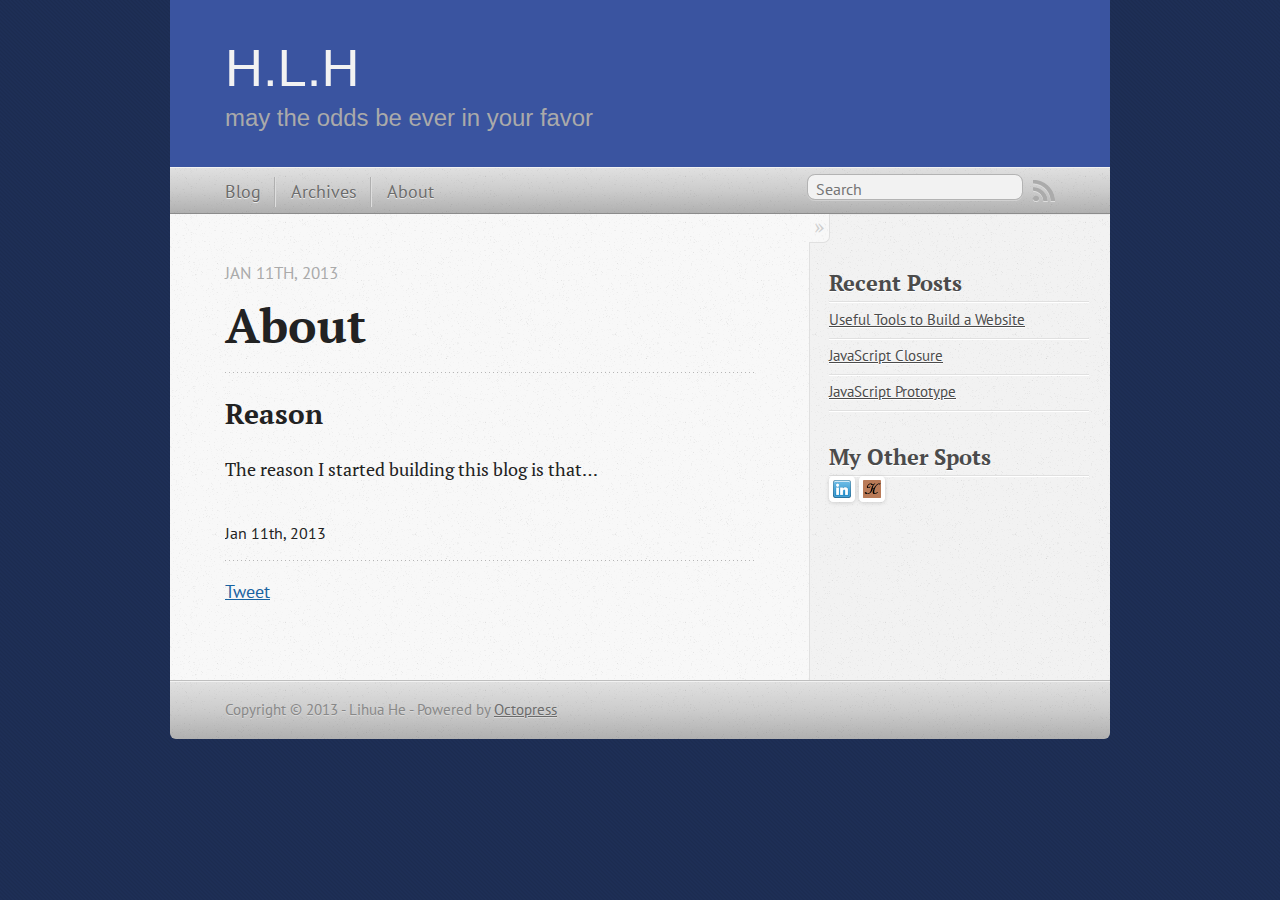
==== commit e7179d88: "Site updated at 2013-01-11 21:57:37 UTC" ====
--- a/blog/about/index.html
+++ b/blog/about/index.html
@@ -10,7 +10,7 @@
 
   
   <meta name="description" content="About Jan 11th, 2013 Reason
-The reason I started building this blog is that&#8230; Jan 11th, 2013 Tweet Recent Posts JavaScript Closure JavaScript &hellip;">
+The reason I started building this blog is that&#8230; Jan 11th, 2013 Tweet Recent Posts Useful Tools to Build a Website &hellip;">
   
 
   <!-- http://t.co/dKP3o1e -->
@@ -128,6 +128,10 @@
   <ul id="recent_posts">
     
       <li class="post">
+        <a href="/blog/2013/01/11/useful-tools-to-build-a-website/">Useful Tools to Build a Website</a>
+      </li>
+    
+      <li class="post">
         <a href="/blog/2013/01/11/javascript-closure/">JavaScript Closure</a>
       </li>
     
@@ -139,8 +143,8 @@
 </section>
 <section>
     <h1>My Other Spots</h1>
-    <span><a href="http://www.linkedin.com/in/lihuahe" ><img src="../../images/linkedIn.png"></a></span>
-    <span><a href="http://web.missouri.edu/~lhdy8/"><img src="../../images/me.png"> </a></span>
+    <span><a href="http://www.linkedin.com/in/lihuahe" target="_blank"><img src="../../images/linkedIn.png"></a></span>
+    <span><a href="http://web.missouri.edu/~lhdy8/" target="_blank"><img src="../../images/me.png"> </a></span>
 </section>
 
 
